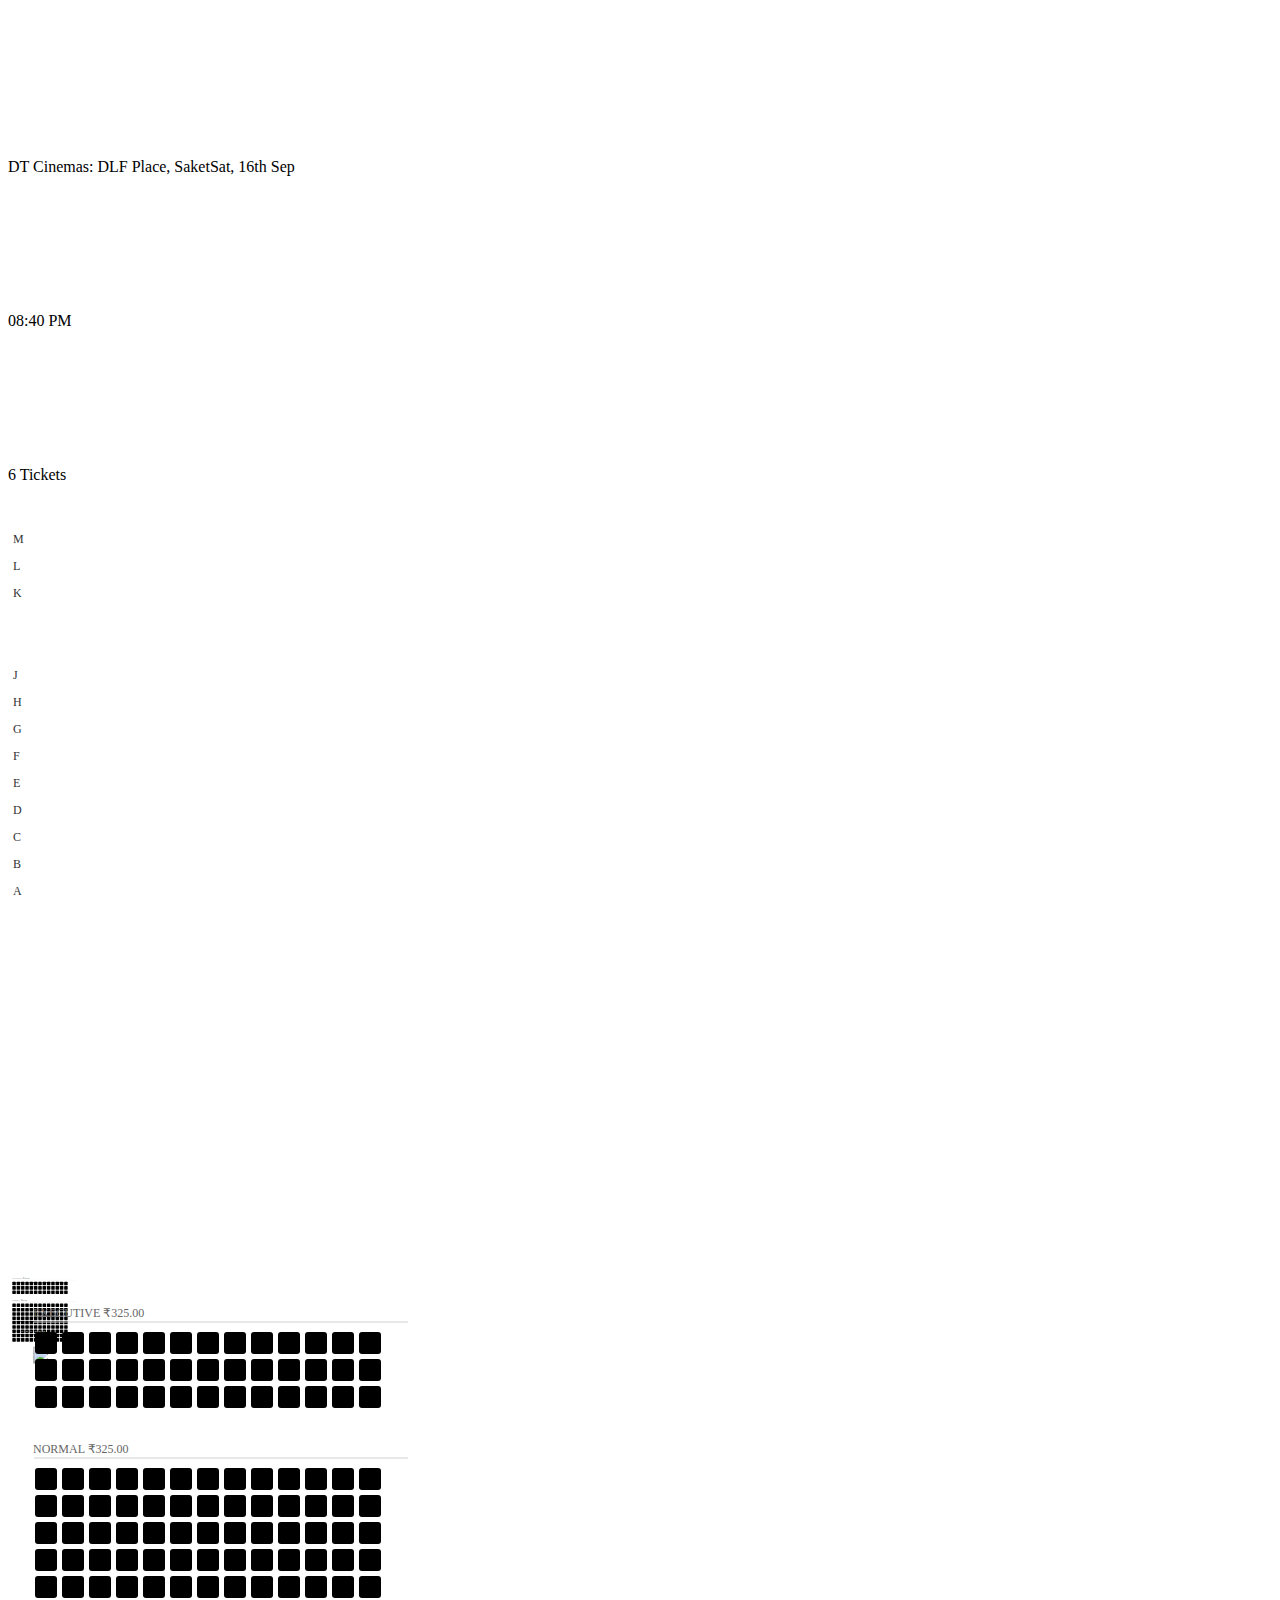
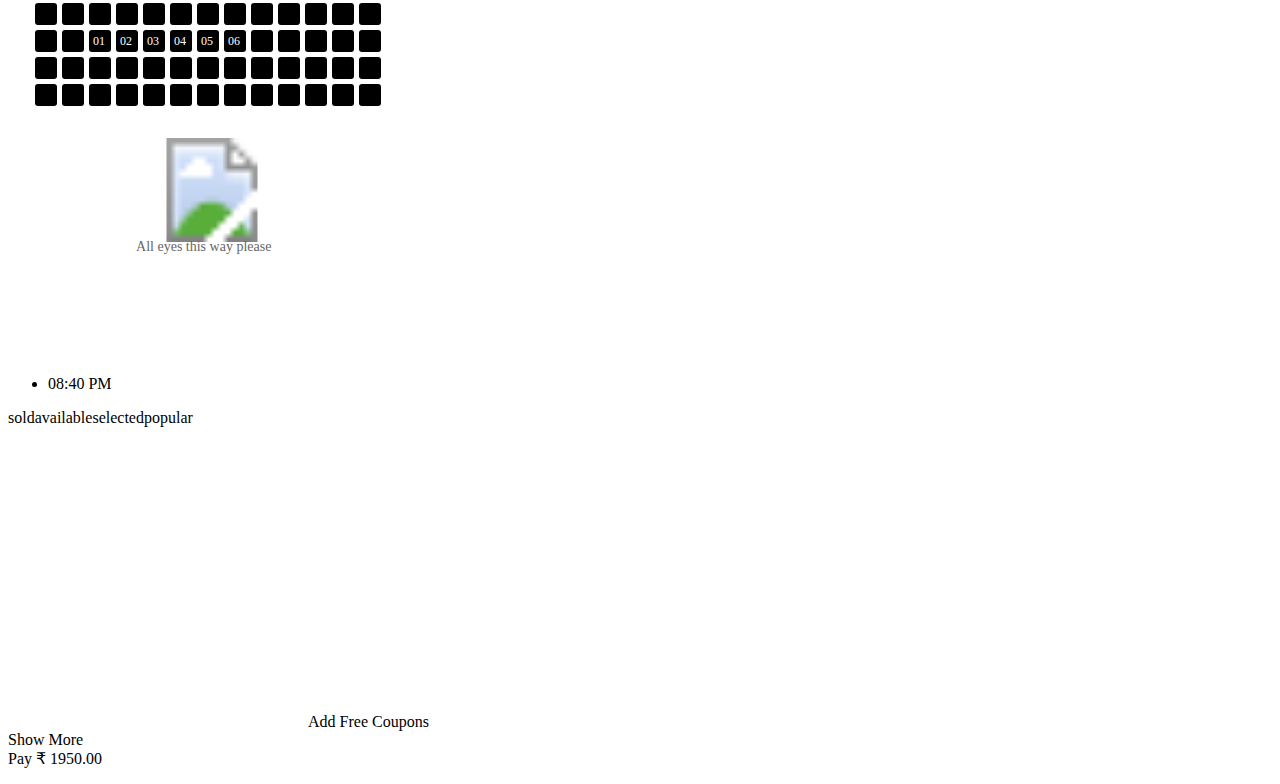
==== two/index.html @ 0345026f "HTML Created" ====
<html data-reactroot="" data-reactid="1" data-react-checksum="-1958688415" class="gr__in_bookmyshow_com"><head data-reactid="2"><title data-reactid="3">American Assassin Movie, Showtimes in Ncr &amp; Online Ticket Booking</title><meta name="keywords" content="American Assassin movie, movie show timings, online tickets, English movies, movies in Ncr" data-reactid="4"><meta name="description" content="Online movie ticket booking for a Action,Thriller film American Assassin with release date, show timings, cinemas &amp; theaters in Ncr on BookMyShow." data-reactid="5"><meta name="viewport" content="width=device-width, height=device-height, initial-scale=1.0, user-scalable=no, minimum-scale=1.0, maximum-scale=1.0" data-reactid="6"><meta name="google-site-verification" content="_uZ97uwua5eM_Wk2SSW-F2wYvZArYdITV6jAatugg00" data-reactid="7"><meta charset="UTF-8" data-reactid="8"><script type="text/javascript" defer="" src="https://d2r1yp2w7bby2u.cloudfront.net/js/a.js"></script><script defer="" src="//www.googletagmanager.com/gtm.js?id=GTM-NJL2Q2Q"></script><script data-reactid="9">(function(a,s,y,n,c,h,i,d,e){s.className+=' '+y;h.start=1*new Date; h.end=i=function()
			{s.className=s.className.replace(RegExp(' ?'+y),'')};
			(a[n]=a[n]||[]).hide=h;setTimeout(function(){i();h.end=null},c);h.timeout=c; })
			(window,document.documentElement,'async-hide','dataLayer',4000, {'GTM-55MRCSJ':true});</script><meta name="mobile-web-app-capable" content="yes" data-reactid="10"><meta name="apple-mobile-web-app-status-bar-style" content="black-translucent" data-reactid="11"><meta name="apple-mobile-web-app-title" content="BookMyShow" data-reactid="12"><meta name="theme-color" content="#333545" data-reactid="13"><meta property="fb:app_id" content="165665113451029" data-reactid="14"><link rel="stylesheet" type="text/css" id="chunk-seatlayoutchunk" href="/chunks/css/seatlayoutchunk.3e99d21cccfb753f07cd.css"><link rel="preconnect" href="//in.bmscdn.com" data-reactid="15"><link rel="preconnect" href="//in.bmscdn.com/m6" data-reactid="16"><link rel="preconnect" href="//fonts.gstatic.com" data-reactid="17"><style data-reactid="18">
				@font-face {font-family: 'Roboto';font-style: normal;font-weight: 300;src: local('Roboto Light'), local('Roboto-Light'), url(https://fonts.gstatic.com/s/roboto/v15/Hgo13k-tfSpn0qi1SFdUfbO3LdcAZYWl9Si6vvxL-qU.woff) format('woff');}
				@font-face {font-family: 'Roboto';font-style: normal; font-weight: 400; src: local('Roboto'), local('Roboto-Regular'), url(https://fonts.gstatic.com/s/roboto/v15/CrYjSnGjrRCn0pd9VQsnFOvvDin1pK8aKteLpeZ5c0A.woff) format('woff');}
				@font-face {font-family: 'Roboto';font-style: normal;font-weight: 500;src: local('Roboto Medium'), local('Roboto-Medium'), url(https://fonts.gstatic.com/s/roboto/v15/RxZJdnzeo3R5zSexge8UUbO3LdcAZYWl9Si6vvxL-qU.woff) format('woff');}
				@font-face {font-family: 'Roboto';font-style: normal;font-weight: 700;src: local('Roboto Bold'), local('Roboto-Bold'), url(https://fonts.gstatic.com/s/roboto/v15/d-6IYplOFocCacKzxwXSOLO3LdcAZYWl9Si6vvxL-qU.woff) format('woff');}
				@font-face {font-family: 'Handlee';font-style: normal;font-weight: 400;src: local('Handlee Regular'), local('Handlee-Regular'), url(https://fonts.gstatic.com/s/handlee/v5/lXdgF9zSHTlhzKRElEhHowLUuEpTyoUstqEm5AMlJo4.woff) format('woff');}
			</style><link rel="stylesheet" type="text/css" href="/chunks/css/app.9d5511a86824ffcafd29.css" data-reactid="19"><style id="chunk-showtimeschunk" charset="UTF-8" data-reactid="20">._touch .format-selector-wrapper .format-selector .featured{width:100%;height:133px;min-width:0;overflow:hidden}._touch .format-selector-wrapper .format-selector .selector-header{text-align:center;font-family:Roboto,sans-serif;margin:0;color:#4a4a4a;font-size:20px;padding:10px;padding-bottom:30px}._touch .format-selector-wrapper .format-selector .options-container{padding:0 12px;overflow:hidden}._touch .format-selector-wrapper .format-selector .options-container .__label{text-transform:uppercase;color:#333;font-size:13px;padding-bottom:10px;margin-left:12px}._touch .format-selector-wrapper .format-selector .options-container .list li{min-height:1px;padding-left:16px/2;padding-right:16px/2;-webkit-box-sizing:border-box;-moz-box-sizing:border-box;box-sizing:border-box;text-align:center;margin-bottom:20px;padding-left:12px;padding-right:12px}@media (min-width:320px) and (max-width:767px){._touch .format-selector-wrapper .format-selector .options-container .list li{width:33.33333333%;float:left}}@media (min-width:768px) and (max-width:991px){._touch .format-selector-wrapper .format-selector .options-container .list li{width:33.33333333%;float:left}}@media (min-width:992px) and (max-width:1279px){._touch .format-selector-wrapper .format-selector .options-container .list li{width:33.33333333%;float:left}}._touch .format-selector-wrapper .format-selector .options-container .list li .__dimension{font-size:14px;border:1px solid #d4d4d4;border-radius:4px;display:block;padding:6px 3px;color:#666}@media (min-width:768px) and (max-width:991px),(min-width:992px) and (max-width:1279px){._touch .format-selector-wrapper .format-selector .featured{min-width:640px;height:auto;width:100%}._touch .format-selector-wrapper .format-selector .selector-header{padding:40px;font-size:40px}._touch .format-selector-wrapper .format-selector .format-icon{width:250px;height:250px}._touch .format-selector-wrapper .format-selector .options-container{padding:40px 35px}._touch .format-selector-wrapper .format-selector .options-container .__label{font-size:26px;padding-bottom:20px}._touch .format-selector-wrapper .format-selector .options-container .list li .__dimension{font-size:28px;padding:14px 7px}}._touch.wrapper-main .lazy-image{background-color:#f5f5f5;background-position:50%;background-repeat:no-repeat;width:100%;height:100%}._touch.wrapper-main .lazy-image .lazy{max-width:100%;max-height:100%;opacity:0}._touch.wrapper-main .lazy-image .lazy.fade-in{-webkit-animation:imageFadeIn .4s forwards;-moz-animation:imageFadeIn .4s forwards;-o-animation:imageFadeIn .4s forwards;animation:imageFadeIn .4s forwards}._touch.wrapper-main .lazy-image.responsive{position:relative}._touch.wrapper-main .lazy-image.responsive .lazy{position:absolute;top:0;left:0;max-height:inherit}@-webkit-keyframes imageFadeIn{to{opacity:1}}@-moz-keyframes imageFadeIn{to{opacity:1}}@-o-keyframes imageFadeIn{to{opacity:1}}@keyframes imageFadeIn{to{opacity:1}}._touch .loader-box{display:-webkit-box;display:-webkit-flex;display:-moz-box;display:-ms-flexbox;display:flex;-webkit-box-orient:vertical;-webkit-box-direction:normal;-webkit-flex-direction:column;-moz-box-orient:vertical;-moz-box-direction:normal;-ms-flex-direction:column;flex-direction:column;-webkit-box-pack:center;-webkit-justify-content:center;-moz-box-pack:center;-ms-flex-pack:center;justify-content:center;-webkit-align-content:center;-ms-flex-line-pack:center;align-content:center;-webkit-box-flex:1;-webkit-flex:1 1 auto;-moz-box-flex:1;-ms-flex:1 1 auto;flex:1 1 auto}._touch .loader-box .loader{-webkit-animation:rotate 1s linear infinite;-moz-animation:rotate 1s linear infinite;-o-animation:rotate 1s linear infinite;animation:rotate 1s linear infinite;background-image:url([data-uri]);-webkit-background-size:contain;background-size:contain;background-repeat:no-repeat;height:46px;width:46px;margin:0 auto}._touch .loader-box .loader.dark{background-image:url([data-uri])}._touch .loader-box.full-height{height:100%;height:100vh}@-webkit-keyframes rotate{0%{-webkit-transform:rotate(0deg);transform:rotate(0deg)}to{-webkit-transform:rotate(1turn);transform:rotate(1turn)}}@-moz-keyframes rotate{0%{-moz-transform:rotate(0deg);transform:rotate(0deg)}to{-moz-transform:rotate(1turn);transform:rotate(1turn)}}@-o-keyframes rotate{0%{-o-transform:rotate(0deg);transform:rotate(0deg)}to{-o-transform:rotate(1turn);transform:rotate(1turn)}}@keyframes rotate{0%{-webkit-transform:rotate(0deg);-moz-transform:rotate(0deg);-o-transform:rotate(0deg);transform:rotate(0deg)}to{-webkit-transform:rotate(1turn);-moz-transform:rotate(1turn);-o-transform:rotate(1turn);transform:rotate(1turn)}}._touch .coach-mark{position:fixed;top:0;left:0;width:100%;height:100%;background-color:transparent;z-index:30}._touch .coach-mark .coach-tip{position:fixed;width:100%;padding:16px;-webkit-animation:shiver 1s forwards;-moz-animation:shiver 1s forwards;-o-animation:shiver 1s forwards;animation:shiver 1s forwards;-webkit-animation-delay:2s;-moz-animation-delay:2s;-o-animation-delay:2s;animation-delay:2s;z-index:50}._touch .coach-mark .coach-tip .message-box{position:relative;width:100%;border-radius:8px;background-color:#333545;padding:12px 16px;text-align:center}._touch .coach-mark .coach-tip .message-box .message{font-size:14px;color:#fff}._touch .coach-mark .coach-tip .message-box .pointer-down,._touch .coach-mark .coach-tip .message-box .pointer-up{position:absolute;width:0;height:0;border-left:10px solid transparent;border-right:10px solid transparent}._touch .coach-mark .coach-tip .message-box .pointer-up{top:-10px;border-bottom:10px solid #333545}._touch .coach-mark .coach-tip .message-box .pointer-down{bottom:-10px;border-top:10px solid #333545}._touch .coach-mark.down .pointer-up,._touch .coach-mark.up .pointer-down{display:none}@-webkit-keyframes shiver{0%{-webkit-transform:translateY(5px);transform:translateY(5px)}20%{-webkit-transform:translateY(-5px);transform:translateY(-5px)}40%{-webkit-transform:translateY(5px);transform:translateY(5px)}60%{-webkit-transform:translateY(-5px);transform:translateY(-5px)}80%{-webkit-transform:translateY(5px);transform:translateY(5px)}to{-webkit-transform:translateY(0);transform:translateY(0)}}@-moz-keyframes shiver{0%{-moz-transform:translateY(5px);transform:translateY(5px)}20%{-moz-transform:translateY(-5px);transform:translateY(-5px)}40%{-moz-transform:translateY(5px);transform:translateY(5px)}60%{-moz-transform:translateY(-5px);transform:translateY(-5px)}80%{-moz-transform:translateY(5px);transform:translateY(5px)}to{-moz-transform:translateY(0);transform:translateY(0)}}@-o-keyframes shiver{0%{-o-transform:translateY(5px);transform:translateY(5px)}20%{-o-transform:translateY(-5px);transform:translateY(-5px)}40%{-o-transform:translateY(5px);transform:translateY(5px)}60%{-o-transform:translateY(-5px);transform:translateY(-5px)}80%{-o-transform:translateY(5px);transform:translateY(5px)}to{-o-transform:translateY(0);transform:translateY(0)}}@keyframes shiver{0%{-webkit-transform:translateY(5px);-moz-transform:translateY(5px);-o-transform:translateY(5px);transform:translateY(5px)}20%{-webkit-transform:translateY(-5px);-moz-transform:translateY(-5px);-o-transform:translateY(-5px);transform:translateY(-5px)}40%{-webkit-transform:translateY(5px);-moz-transform:translateY(5px);-o-transform:translateY(5px);transform:translateY(5px)}60%{-webkit-transform:translateY(-5px);-moz-transform:translateY(-5px);-o-transform:translateY(-5px);transform:translateY(-5px)}80%{-webkit-transform:translateY(5px);-moz-transform:translateY(5px);-o-transform:translateY(5px);transform:translateY(5px)}to{-webkit-transform:translateY(0);-moz-transform:translateY(0);-o-transform:translateY(0);transform:translateY(0)}}._touch .cinema-info-modal{background-color:#fff;margin:20px auto;border-radius:6px;overflow:hidden}._touch .cinema-info-modal .map{width:100%;height:133px;min-width:0;overflow:hidden;background-color:#333}._touch .cinema-info-modal .tap-icon-container{position:relative;display:block;background-color:#ff325a;border-radius:50%;width:56px;height:56px;margin:-28px auto}._touch .cinema-info-modal .tap-icon-container .tap-icon{position:absolute;display:block;width:24px;height:24px;margin:0 auto;top:16px;left:14px}._touch .cinema-info-modal .name-container{margin-top:30px}._touch .cinema-info-modal .name-container .__name{margin:0;color:#333;text-align:center;font-size:14px;font-weight:500;padding:10px 20px 0}._touch .cinema-info-modal .address-container .__address{margin:0;color:#999;text-align:center;font-size:14px;padding:10px 20px}._touch .cinema-info-modal .facilities-container{text-align:center;padding:20px 12px;overflow:hidden}._touch .cinema-info-modal .facilities-container .__title{color:#666;font-size:14px;padding-bottom:20px}._touch .cinema-info-modal .facilities-container .facilities li{min-height:1px;padding-left:16px/2;padding-right:16px/2;-webkit-box-sizing:border-box;-moz-box-sizing:border-box;box-sizing:border-box;text-align:center;margin-bottom:20px;height:48px;padding:0;display:none}@media (min-width:320px) and (max-width:767px){._touch .cinema-info-modal .facilities-container .facilities li{width:33.33333333%;float:left}}@media (min-width:768px) and (max-width:991px){._touch .cinema-info-modal .facilities-container .facilities li{width:33.33333333%;float:left}}@media (min-width:992px) and (max-width:1279px){._touch .cinema-info-modal .facilities-container .facilities li{width:33.33333333%;float:left}}._touch .cinema-info-modal .facilities-container .facilities li .__icon{width:24px;height:24px}._touch .cinema-info-modal .facilities-container .facilities li .__label{display:block;font-size:12px;padding:6px 0;color:#666}._touch .cinema-info-modal .facilities-container.available,._touch .cinema-info-modal .facilities-container .facilities li.show{display:block}@media (min-width:768px) and (max-width:991px),(min-width:992px) and (max-width:1279px){._touch .cinema-info-modal{margin-bottom:180px}._touch .cinema-info-modal .map{height:305px}._touch .cinema-info-modal .tap-icon-container{width:100px;height:100px;margin:-50px auto}._touch .cinema-info-modal .tap-icon-container .tap-icon{width:34px;height:34px;top:35px;left:30px}._touch .cinema-info-modal .address-container{padding:40px}._touch .cinema-info-modal .address-container .__address{font-size:28px}._touch .cinema-info-modal .facilities-container{padding:40px 35px}._touch .cinema-info-modal .facilities-container .__title{font-size:28px;padding-bottom:40px}._touch .cinema-info-modal .facilities-container .facilities li{height:96px;margin-bottom:36px}._touch .cinema-info-modal .facilities-container .facilities li .__icon{width:48px;height:48px}._touch .cinema-info-modal .facilities-container .facilities li .__label{font-size:20px;padding:14px 25px}}._touch .header-wrapper{position:relative;width:100%;background-color:#333545;margin:0;text-align:center;height:56px}._touch .header-wrapper .filter{position:absolute;top:0;right:0}._touch .header-wrapper .filter a{width:56px;height:56px;display:block}._touch .header-wrapper .filter a .filter-icon{width:20px;height:20px;margin:0 auto;margin-top:18px}._touch .header-wrapper .__back{position:absolute;left:0;top:0}._touch .header-wrapper .__back svg{-webkit-user-select:none;-moz-user-select:none;-ms-user-select:none;user-select:none}._touch .header-wrapper .__back svg::-moz-selection{background:none}._touch .header-wrapper .__back svg::selection{background:none}._touch .header-wrapper .__back .back-chevron{position:relative;background-color:#333545;padding:18px 16px;height:56px}._touch .header-wrapper .__back .back-chevron .back-icon{width:13px;height:18px}._touch .header-wrapper .info{color:#fff;font-weight:500;font-size:14px;padding:6px 56px 0 45px;height:100%}._touch .header-wrapper .info .name-section{overflow:hidden;height:22px;margin-top:-2px}._touch .header-wrapper .info .name-section .__name{text-align:center;display:block;font-size:14px;line-height:19px;font-weight:400;line-height:22px;white-space:nowrap;overflow:hidden;-o-text-overflow:ellipsis;text-overflow:ellipsis}._touch .header-wrapper .info .details{overflow:hidden;height:20px;margin-top:2px}._touch .header-wrapper .info .details .label{font-size:11px;line-height:16px;font-weight:400;overflow:hidden;vertical-align:middle;display:inline-block;color:#fff}._touch .header-wrapper .info .details .label .dimension{display:inline-block;border:1px solid rgba(255,225,255,.2);border-radius:3px 0 0 3px;vertical-align:middle;border-right:0;padding:1px 5px}._touch .header-wrapper .info .details .label .language{display:inline-block;border:1px solid rgba(255,225,255,.2);border-radius:0 3px 3px 0;vertical-align:middle;padding:1px 5px}._touch .header-wrapper .info .details .tapinfo{color:#fff;opacity:.7;line-height:19px;font-weight:400}._touch .header-wrapper .info .details .subregion,._touch .header-wrapper .info .details .tapinfo{display:inline-block;vertical-align:middle;overflow:hidden;-o-text-overflow:ellipsis;text-overflow:ellipsis;white-space:nowrap;text-align:center;font-size:14px}._touch .header-wrapper .info .details .subregion{color:#fb365c;margin-left:10px;height:18px;line-height:18px}._touch .header-wrapper .info .details .subregion a{color:#fb365c;display:inline-block;vertical-align:middle;font-size:12px;line-height:16px}._touch .header-wrapper .info .details .subregion a .down-icon{height:18px;width:10px;vertical-align:middle;margin-top:0;margin-left:5px}@media (min-width:768px) and (max-width:991px),(min-width:992px) and (max-width:1279px){._touch .header-wrapper{height:100px;padding:20px 0}._touch .header-wrapper .filter{right:32px;top:34px}._touch .header-wrapper .filter .filter-icon{width:36px;height:36px}._touch .header-wrapper .__back .back-chevron{height:100px;padding:32px 36px}._touch .header-wrapper .__back .back-chevron .back-icon{width:26px;height:36px}._touch .header-wrapper .info{font-size:36px;padding:0 100px}._touch .header-wrapper .info .name-section{height:30px;margin-top:-2px}._touch .header-wrapper .info .name-section .__name{font-size:28px;line-height:30px}._touch .header-wrapper .info .details{height:30px;margin-top:5px}._touch .header-wrapper .info .details .label{font-size:18px;line-height:23px;font-weight:400;vertical-align:top;height:30px}._touch .header-wrapper .info .details .label .dimension,._touch .header-wrapper .info .details .label .language{padding:3px 5px;height:30px}._touch .header-wrapper .info .details .tapinfo{font-size:28px;line-height:39px;font-weight:500;height:36px;line-height:21px}._touch .header-wrapper .info .details .subregion{vertical-align:top;height:30px;font-size:22px;line-height:30px;margin-left:20px}._touch .header-wrapper .info .details .subregion a{font-size:22px;line-height:27px}._touch .header-wrapper .info .details .subregion a .down-icon{width:16px;height:30px;margin-left:10px}}._touch .date-bar{width:100%;-webkit-box-flex:0;-webkit-flex:0 0 56px;-moz-box-flex:0;-ms-flex:0 0 56px;flex:0 0 56px;background-color:#fff;-webkit-box-shadow:0 4px 8px #ebebeb;box-shadow:0 4px 8px #ebebeb;overflow-x:auto;-webkit-overflow-scrolling:touch;z-index:2}._touch .date-bar .date-list{text-align:center;list-style-type:none;white-space:nowrap}._touch .date-bar .date-list .date-item{display:inline-block;text-align:center;position:relative;-webkit-box-sizing:border-box;-moz-box-sizing:border-box;box-sizing:border-box;width:46px;height:56px;padding:8px}._touch .date-bar .date-list .date-item a{color:#333}._touch .date-bar .date-list .date-item .__day{display:block;text-transform:uppercase;font-size:12px;line-height:17px;font-weight:300}._touch .date-bar .date-list .date-item .__date{display:block;font-size:18px;line-height:22px;font-weight:500;margin-top:1px}._touch .date-bar .date-list .date-item.active{background-color:#007cff;color:#fff}._touch .date-bar .date-list .date-item.active .__date,._touch .date-bar .date-list .date-item.active .__day{font-weight:700}._touch .date-bar .date-list .date-item.unavailable{color:#d1d1d1}@media (min-width:768px) and (max-width:991px),(min-width:992px) and (max-width:1279px){._touch .date-bar{top:100px;height:100px}._touch .date-bar .date-list .date-item{padding:12px 32px;height:100px}._touch .date-bar .date-list .date-item .__day{font-size:22px;line-height:33px;font-weight:300}._touch .date-bar .date-list .date-item .__date{font-size:32px;line-height:43px;font-weight:500;margin-top:3px}}._touch .showtimes-wrapper{background-color:#fff;z-index:1;-webkit-box-flex:1;-webkit-flex:1 1 auto;-moz-box-flex:1;-ms-flex:1 1 auto;flex:1 1 auto;overflow-y:auto;-webkit-overflow-scrolling:touch}._touch .showtimes-wrapper .showtimes-card{padding-top:16px;padding-bottom:16px;margin-left:20px;margin-right:20px;border-bottom:1px solid #ebebeb;position:relative}._touch .showtimes-wrapper .showtimes-card .recommended-label{font-size:11px;line-height:16px;font-weight:400;color:#999;text-transform:uppercase;margin-bottom:4px}._touch .showtimes-wrapper .showtimes-card .favourite-heart{width:16px;height:16px;vertical-align:middle;margin-right:8px}._touch .showtimes-wrapper .showtimes-card .__venue{font-size:14px;line-height:19px;font-weight:400}._touch .showtimes-wrapper .showtimes-card .__specifications{font-size:12px;line-height:17px;font-weight:400;color:#999;margin-top:3px}._touch .showtimes-wrapper .showtimes-card .extras{float:right;margin-top:-24px}._touch .showtimes-wrapper .showtimes-card .extras .icon-list{margin-top:24px}._touch .showtimes-wrapper .showtimes-card .extras .icon-list li{float:left;margin-left:3px}._touch .showtimes-wrapper .showtimes-card .extras .icon-list li .__fnb img,._touch .showtimes-wrapper .showtimes-card .extras .icon-list li .__mticket img{width:18px;height:18px}._touch .showtimes-wrapper .showtimes-card .extras .icon-list li .info-box{float:right;text-align:center;border:1px solid #999;border-radius:4px;background-color:#fff;color:#666;padding:0 4px 2px}._touch .showtimes-wrapper .showtimes-card .extras .icon-list li .info-box .__icon{width:12px;height:15px;vertical-align:middle;fill:#666}._touch .showtimes-wrapper .showtimes-card .extras .icon-list li .info-box .__label{font-size:10px;line-height:10px;font-weight:500;vertical-align:middle;margin-left:4px}._touch .showtimes-wrapper .showtimes-card .extras .icon-list li:last-child .__fnb,._touch .showtimes-wrapper .showtimes-card .extras .icon-list li:last-child .__mticket{margin-right:0}._touch .showtimes-wrapper .showtimes-card .time-list{margin-top:10px}._touch .showtimes-wrapper .showtimes-card .time-list li{display:inline-block;overflow:hidden;margin-top:6px;margin-right:7px}._touch .showtimes-wrapper .showtimes-card .time-list li .__time{font-size:11px;line-height:16px;font-weight:400;line-height:15px;display:-webkit-box;display:-webkit-flex;display:-moz-box;display:-ms-flexbox;display:flex;-webkit-box-pack:center;-webkit-justify-content:center;-moz-box-pack:center;-ms-flex-pack:center;justify-content:center;-webkit-box-align:center;-webkit-align-items:center;-moz-box-align:center;-ms-flex-align:center;align-items:center;border-radius:4px;color:#139e6a;border:1px solid #139e6a;background-color:#f9fffd;white-space:nowrap;width:76px;height:34px;-webkit-box-sizing:border-box;-moz-box-sizing:border-box;box-sizing:border-box}._touch .showtimes-wrapper .showtimes-card .time-list li .__time a{color:#139e6a;text-decoration:none}._touch .showtimes-wrapper .showtimes-card .time-list li .__time.filling-fast{color:#ff8b00;border:1px solid #ff8b00;background-color:#fffdf9}._touch .showtimes-wrapper .showtimes-card .time-list li .__time.filling-fast a{color:#ff8b00;text-decoration:none}._touch .showtimes-wrapper .showtimes-card .time-list li .__time.almost-full{color:#ff8b00;border:1px solid #ff8b00;background-color:#fffdf9}._touch .showtimes-wrapper .showtimes-card .time-list li .__time.almost-full a{color:#c82a3f;text-decoration:none}._touch .showtimes-wrapper .showtimes-card .time-list li .__time.disable,._touch .showtimes-wrapper .showtimes-card .time-list li .__time.sold-out{color:#999;border:1px solid #999;background-color:#f5f5f5}._touch .showtimes-wrapper .showtimes-card .time-list li .__time.disable a,._touch .showtimes-wrapper .showtimes-card .time-list li .__time.sold-out a{color:#999;text-decoration:none}._touch .showtimes-wrapper .showtimes-card .time-list li .__time:last-child{margin-right:0}._touch .showtimes-wrapper .showtimes-card .time-list.has-attribute li .__time{padding-bottom:3px}._touch .showtimes-wrapper .showtimes-card .time-list.has-attribute li .__time .attribute{position:absolute;left:50%;-webkit-transform:translateX(-50%);-moz-transform:translateX(-50%);-ms-transform:translateX(-50%);-o-transform:translateX(-50%);transform:translateX(-50%);bottom:0;font-size:8px;font-weight:500;opacity:.6}._touch .showtimes-wrapper .showtimes-card.venue-down .__venue{color:#d1d1d1}._touch .showtimes-wrapper .showtimes-card.venue-down .time-list li .__time{color:#ebebeb;border:1px solid #ebebeb;background-color:#f5f5f5}._touch .showtimes-wrapper .showtimes-card.venue-down .time-list li .__time a{color:#ebebeb;text-decoration:none}@media (min-width:768px) and (max-width:991px),(min-width:992px) and (max-width:1279px){._touch .showtimes-wrapper{margin-top:300px}._touch .showtimes-wrapper .showtimes-card{margin:40px;padding-bottom:80px}._touch .showtimes-wrapper .showtimes-card .__venue{font-size:30px;line-height:42px;font-weight:400}._touch .showtimes-wrapper .showtimes-card .__specifications{font-size:24px;line-height:35px;font-weight:400;margin-top:5px}._touch .showtimes-wrapper .showtimes-card .extras{margin-top:-50px}._touch .showtimes-wrapper .showtimes-card .extras .icon-list{margin-top:44px}._touch .showtimes-wrapper .showtimes-card .extras .icon-list li{margin-left:5px}._touch .showtimes-wrapper .showtimes-card .extras .icon-list li .__fnb img,._touch .showtimes-wrapper .showtimes-card .extras .icon-list li .__mticket img{width:30px;height:30px}._touch .showtimes-wrapper .showtimes-card .extras .icon-list li .info-box{padding:7px}._touch .showtimes-wrapper .showtimes-card .extras .icon-list li .info-box .__icon{width:23px;height:23px}._touch .showtimes-wrapper .showtimes-card .extras .icon-list li .info-box .__label{font-size:18px;line-height:23px;font-weight:400;margin-left:10px}._touch .showtimes-wrapper .showtimes-card .extras .__reco{right:60px;width:36px;height:58px}._touch .showtimes-wrapper .showtimes-card .time-list{margin-top:-16px}._touch .showtimes-wrapper .showtimes-card .time-list li{margin-top:52px;margin-right:16px}._touch .showtimes-wrapper .showtimes-card .time-list li .__time{font-size:24px;line-height:35px;font-weight:400;padding:20px 24px;border-radius:8px}._touch .showtimes-wrapper .showtimes-card:first-child{padding-top:40px}}._touch .showtimes-search{-webkit-box-flex:0;-webkit-flex:0 0 40px;-moz-box-flex:0;-ms-flex:0 0 40px;flex:0 0 40px;width:100%;background-color:#ebebeb;z-index:2;padding:5px}._touch .showtimes-search .search-box{margin-right:85px}._touch .showtimes-search .search-box .input-wrapper{position:relative;margin:0 auto;background-color:#fff;height:30px;border-radius:6px}._touch .showtimes-search .search-box .input-wrapper .search-icon{display:inline-block;width:16px;height:16px;margin:7px 10px 7px 12px;vertical-align:middle}._touch .showtimes-search .search-box .input-wrapper .search-input{font-size:14px;line-height:19px;font-weight:400;display:inline-block;border:none;outline:none;vertical-align:middle;height:30px;width:80%}._touch .showtimes-search .search-box .input-wrapper .close-btn{position:absolute;width:16px;height:16px;right:8px;top:7px}._touch .showtimes-search .filters-box{font-size:14px;line-height:19px;font-weight:400;float:right;text-align:center;height:30px;border-radius:6px;width:75px;padding-top:5px;background-color:#fff;color:#999}._touch .showtimes-search .filters-box .__icon{width:14px;height:14px;vertical-align:middle;position:relative}._touch .showtimes-search .filters-box .__icon .applied{position:absolute;border-radius:50%;width:6px;height:6px;background-color:#ff5754;top:-2px;right:0}._touch .showtimes-search .filters-box .__label{vertical-align:middle;margin-left:4px}@media (min-width:768px) and (max-width:991px),(min-width:992px) and (max-width:1279px){._touch .showtimes-search{top:200px;height:100px;padding:0 39px}._touch .showtimes-search .search-box{margin-right:160px}._touch .showtimes-search .search-box .input-wrapper{height:66px;border-radius:8px}._touch .showtimes-search .search-box .input-wrapper .search-icon{width:30px;height:30px;margin:0 20px}._touch .showtimes-search .search-box .input-wrapper .search-input{font-size:22px;line-height:33px;font-weight:400;height:60px;width:80%}._touch .showtimes-search .search-box .input-wrapper .search-input .close-btn{width:10px;height:10px;right:8px;top:10px}._touch .showtimes-search .filters-box{font-size:22px;line-height:33px;font-weight:400;height:66px;border-radius:8px;margin-top:16px;width:140px;padding:16px 20px}._touch .showtimes-search .filters-box .__icon{width:26px;height:26px}._touch .showtimes-search .filters-box .__icon .applied{width:14px;height:14px;top:-2px;right:0}._touch .showtimes-search .filters-box .__label{margin-left:10px}}._touch .showtimes{padding-top:152px}._touch .showtimes .date-search-wrapper{position:fixed;top:56px;width:100%;z-index:5}._touch .showtimes .no-result-wrapper{padding:40px 16px;background-color:#f5f5f5;-webkit-box-flex:1;-webkit-flex:1 1 auto;-moz-box-flex:1;-ms-flex:1 1 auto;flex:1 1 auto}._touch .showtimes .no-result-wrapper .no-result-container{text-align:center}._touch .showtimes .no-result-wrapper .no-result-container .no-result-img{width:150px;margin:0 auto}._touch .showtimes .no-result-wrapper .no-result-container .text-container .no-result-text{font-size:16px;line-height:20px;font-weight:500;font-family:Roboto,sans-serif;color:#333}</style><link rel="apple-touch-icon" href="//in.bmscdn.com/m6/images/icons/logo-96.png" data-reactid="21"><link rel="apple-touch-icon" sizes="152x152" href="//in.bmscdn.com/m6/images/icons/logo-152.png" data-reactid="22"><link rel="apple-touch-icon" sizes="167x167" href="//in.bmscdn.com/m6/images/icons/logo-167.png" data-reactid="23"><link rel="apple-touch-icon" sizes="180x180" href="//in.bmscdn.com/m6/images/icons/logo-180.png" data-reactid="24"><link rel="icon" sizes="192x192" href="//in.bmscdn.com/m6/images/icons/logo-192.png" data-reactid="25"><link rel="canonical" href="http://in.bookmyshow.com/buytickets/american-assassin-national-capital-region-ncr/movie-ncr-ET00058719-MT/" data-reactid="26"><link rel="manifest" href="/chunks/manifest.json" data-reactid="27"><script data-reactid="28">
			var googletag = googletag || {};
			googletag.cmd = googletag.cmd || [];
			window.svgManifest = {"/chunks/icons/invite-friends-icons.svg":"/chunks/icons/invite-friends-icons-1c38327a.svg","/chunks/icons/language-filter-icons.svg":"/chunks/icons/language-filter-icons-f08ff2c7.svg","/chunks/icons/request-cash-icons.svg":"/chunks/icons/request-cash-icons-1c38327a.svg","/chunks/icons/settings-icons.svg":"/chunks/icons/settings-icons-b42b4a1b.svg","/chunks/icons/add-cash-icons.svg":"/chunks/icons/add-cash-icons-74493855.svg","/chunks/icons/loyalty-onboarding-icons.svg":"/chunks/icons/loyalty-onboarding-icons-bde15bd8.svg","/chunks/icons/login-icons.svg":"/chunks/icons/login-icons-2dd84772.svg","/chunks/icons/fnb-nonbms-icons.svg":"/chunks/icons/fnb-nonbms-icons-de45e720.svg","/chunks/icons/seat-layout-icons.svg":"/chunks/icons/seat-layout-icons-2bdeb09e.svg","/chunks/icons/showtimes-filter-icons.svg":"/chunks/icons/showtimes-filter-icons-8299929d.svg","/chunks/icons/just-for-you-icons.svg":"/chunks/icons/just-for-you-icons-8c7189cb.svg","/chunks/icons/order-summary-icons.svg":"/chunks/icons/order-summary-icons-59ea9e83.svg","/chunks/icons/bottom-bar-icons.svg":"/chunks/icons/bottom-bar-icons-9db54be7.svg","/chunks/icons/send-cash-icons.svg":"/chunks/icons/send-cash-icons-8e05bf7b.svg","/chunks/icons/store-locator-icons.svg":"/chunks/icons/store-locator-icons-11db67ca.svg","/chunks/icons/cinema-icons.svg":"/chunks/icons/cinema-icons-107260e5.svg","/chunks/icons/confirmation-icons.svg":"/chunks/icons/confirmation-icons-dc1cc153.svg","/chunks/icons/review-rating-icons.svg":"/chunks/icons/review-rating-icons-3252bd39.svg","/chunks/icons/quik-pay-icons.svg":"/chunks/icons/quik-pay-icons-98b41e74.svg","/chunks/icons/coupons-icons.svg":"/chunks/icons/coupons-icons-6283b72f.svg","/chunks/icons/wallet-dashboard-icons.svg":"/chunks/icons/wallet-dashboard-icons-287d0844.svg","/chunks/icons/movies-icons.svg":"/chunks/icons/movies-icons-ce694f69.svg","/chunks/icons/title-header-icons.svg":"/chunks/icons/title-header-icons-a3540faa.svg","/chunks/icons/showtimes-icons.svg":"/chunks/icons/showtimes-icons-1310d4c2.svg","/chunks/icons/seat-selector-icons.svg":"/chunks/icons/seat-selector-icons-59ba732d.svg","/chunks/icons/fnb-icons.svg":"/chunks/icons/fnb-icons-b994f881.svg","/chunks/icons/cinema-info-icons.svg":"/chunks/icons/cinema-info-icons-1b41f05a.svg","/chunks/icons/hamburger-icons.svg":"/chunks/icons/hamburger-icons-267577ba.svg","/chunks/icons/search-icons.svg":"/chunks/icons/search-icons-f30c0ce5.svg","/chunks/icons/my-profile-icons.svg":"/chunks/icons/my-profile-icons-bb407c03.svg","/chunks/icons/offers-icons.svg":"/chunks/icons/offers-icons-b96ac5d5.svg","/chunks/icons/payments-icons.svg":"/chunks/icons/payments-icons-ffa8477a.svg","/chunks/icons/regions-icons.svg":"/chunks/icons/regions-icons-46cee604.svg"};
			window.clientIP = '117.205.97.109';

		</script><script src="https://cdnjs.cloudflare.com/ajax/libs/babel-polyfill/6.23.0/polyfill.min.js" integrity="sha256-2nu8qdFj9AM9XRd75EAp3XRGEKiRprWL4hPMhYkj150=" crossorigin="anonymous" data-reactid="29"></script><script type="application/ld+json" data-reactid="30">{
				"@context": "http://schema.org",
				"@type": "WebSite",
				"name" : "BookMyShow",
				"url": "https://in.bookmyshow.com/"
				}</script><script type="application/ld+json" data-reactid="31">  {
								"@context": "http://schema.org",
								"@type": "Organization",
								"url": "https://in.bookmyshow.com/",
								"logo": "https://in.bmscdn.com/bmsin/new/BMS_logo_new.png",
								"name" : "BookMyShow",
								"sameAs" : [
								   "https://www.facebook.com/BookMyShowIN",
								   "http://www.twitter.com/BookMyShow/",
								   "http://www.youtube.com/user/BookMyShow/",
								   "http://pinterest.com/bookmyshow/",
								   "https://plus.google.com/110517543803442814698/",
								   "http://www.linkedin.com/company/bookmyshow/"
								],
								"contactPoint" : [{
													"@type" : "ContactPoint",
													"telephone" : "+9122 6144 5050",
													"contactType" : "customer service",
													"areaServed" : "IN",
													"availableLanguage" : ["English", "Hindi", "Marathi", "Tamil", "Telugu", "Kannada", "Gujarati", "Punjabi"]
												}]
							}</script><script data-reactid="32">window.webpackManifest = {"0":"js/paymentschunk.22723dec64863f4595a4.js","1":"js/movieschunk.54ee4a8b545743a83e18.js","2":"js/ordersummarychunk.d25eec0b808781cf7ffe.js","3":"js/resetchunk.5f2874d567d5a9c918be.js","4":"js/availfffersbycategorychunk.4f2ecaf19140eb21d038.js","5":"js/cinemasfilters.f753428745392ba125ee.js","6":"js/loyaltydashboard.218d40cc09eb5169cb5e.js","7":"js/pagenotfoundchunk.56f910574c3921ca7d55.js","8":"js/seatlayoutchunk.3e99d21cccfb753f07cd.js","9":"js/loyaltycancellation.e5c2c72cfa35e9cd70f4.js","10":"js/purchasehistorychunk.b574b0d7214c9d4f7709.js","11":"js/quikpaychunk.ce67dcbb4752b93ba1b8.js","12":"js/showtimeschunk.33b9d02088b2f88ea6b2.js","13":"js/myprofiledashboardchunk.8a6ec14f0f163beafb78.js","14":"js/walletsendcashchunk.f6d9c01794339e837c9e.js","15":"js/fnbcombovenuepagechunk.aa4c5b1fe72bf99199f7.js","16":"js/otpchunk.0b61c3a2b353d6f9cc70.js","17":"js/searchchunk.0a3912146e2b13ea457a.js","18":"js/venueshowtimeschunk.e57d6d97fc3f0ac19456.js","19":"js/fnbchunk.a804318735bbc01c2840.js","20":"js/availofferschunk.62e5ea47eb6fbbde0259.js","21":"js/walletdashboardchunk.174e309b0e04437d94c1.js","22":"js/walletactivationchunk.74b7246688a5ad4e9d59.js","23":"js/myprofileeditchunk.bb09bed057ed878271ef.js","24":"js/justforyouchunk.9661e7294450fa3cfd37.js","25":"js/loginchunk.fb97855e842e9a38eef0.js","26":"js/walletrequestcashchunk.65b1572dd0eab76cd2b5.js","27":"js/walletaddbankchunk.75e80ae18b3a8215dd64.js","28":"js/regionchunk.ae17689ca86e69e9ac0b.js","29":"js/fnbcomboactivetickets.ec8b72cac0c5010e85fd.js","30":"js/loyaltycoupons.1469250ec98f27280294.js","31":"js/walletstorechunk.cb527ac729ee198a27b8.js","32":"js/settingsviewchunk.1c78f972d251481fb267.js","33":"js/invitefriendschunk.f0e374eaf0761d609677.js","34":"js/loyaltyonboarding.cde02df4f9cd74b37758.js","35":"js/deemedloginchunk.74ceff29533063a62873.js","36":"js/wallettransactionchunk.9d2b75a149d98e2da233.js","37":"js/confirmationchunk.17a8b0a7c04213f5c46d.js","38":"js/walletaddcashchunk.c22213ce7739238c4610.js","39":"js/walletifscchunk.f8a39c85220dfc1523d1.js","40":"js/showtimefilterschunk.58dabc60f8034d0bb48a.js","41":"js/walletbmscreditschunk.1114c11745379356454d.js","42":"js/termsconditionschunk.9d996389da92ddd0dee8.js","43":"js/loyaltycouponsmypicks.72fdf014421805926793.js","44":"js/setpasswordchunk.b4ab62907daa5ba856ab.js","45":"js/moviesfilterschunk.51bcd4b68a07cfec0b78.js","46":"js/subregionchunk.a2339cfda3d4a02ef938.js","47":"js/logincallbackchunk.b9c584096cf15441482d.js","48":"js/walletpayrequestcashchunk.810dc541d3df21db349c.js","49":"js/vendor.678761781f762e0b72d5.js","50":"js/app.9d5511a86824ffcafd29.js","51":"js/fnbnonbms.33368f0d5f040afbea7a.js","52":"js/payments.ea48ce2050738ad23e79.js","53":"js/loyalty.99bbd37f8fd070cc6280.js"}</script><script data-reactid="33">window.assets ={"paymentschunk":{"js":"/js/paymentschunk.22723dec64863f4595a4.js","css":"/css/paymentschunk.22723dec64863f4595a4.css"},"movieschunk":{"js":"/js/movieschunk.54ee4a8b545743a83e18.js","css":"/css/movieschunk.54ee4a8b545743a83e18.css"},"ordersummarychunk":{"js":"/js/ordersummarychunk.d25eec0b808781cf7ffe.js","css":"/css/ordersummarychunk.d25eec0b808781cf7ffe.css"},"resetchunk":{"js":"/js/resetchunk.5f2874d567d5a9c918be.js"},"availfffersbycategorychunk":{"js":"/js/availfffersbycategorychunk.4f2ecaf19140eb21d038.js"},"cinemasfilters":{"js":"/js/cinemasfilters.f753428745392ba125ee.js","css":"/css/cinemasfilters.f753428745392ba125ee.css"},"loyaltydashboard":{"js":"/js/loyaltydashboard.218d40cc09eb5169cb5e.js","css":"/css/loyaltydashboard.218d40cc09eb5169cb5e.css"},"pagenotfoundchunk":{"js":"/js/pagenotfoundchunk.56f910574c3921ca7d55.js"},"seatlayoutchunk":{"js":"/js/seatlayoutchunk.3e99d21cccfb753f07cd.js","css":"/css/seatlayoutchunk.3e99d21cccfb753f07cd.css"},"loyaltycancellation":{"js":"/js/loyaltycancellation.e5c2c72cfa35e9cd70f4.js","css":"/css/loyaltycancellation.e5c2c72cfa35e9cd70f4.css"},"purchasehistorychunk":{"js":"/js/purchasehistorychunk.b574b0d7214c9d4f7709.js","css":"/css/purchasehistorychunk.b574b0d7214c9d4f7709.css"},"quikpaychunk":{"js":"/js/quikpaychunk.ce67dcbb4752b93ba1b8.js","css":"/css/quikpaychunk.ce67dcbb4752b93ba1b8.css"},"showtimeschunk":{"js":"/js/showtimeschunk.33b9d02088b2f88ea6b2.js","css":"/css/showtimeschunk.33b9d02088b2f88ea6b2.css"},"myprofiledashboardchunk":{"js":"/js/myprofiledashboardchunk.8a6ec14f0f163beafb78.js","css":"/css/myprofiledashboardchunk.8a6ec14f0f163beafb78.css"},"walletsendcashchunk":{"js":"/js/walletsendcashchunk.f6d9c01794339e837c9e.js","css":"/css/walletsendcashchunk.f6d9c01794339e837c9e.css"},"fnbcombovenuepagechunk":{"js":"/js/fnbcombovenuepagechunk.aa4c5b1fe72bf99199f7.js","css":"/css/fnbcombovenuepagechunk.aa4c5b1fe72bf99199f7.css"},"otpchunk":{"js":"/js/otpchunk.0b61c3a2b353d6f9cc70.js","css":"/css/otpchunk.0b61c3a2b353d6f9cc70.css"},"searchchunk":{"js":"/js/searchchunk.0a3912146e2b13ea457a.js","css":"/css/searchchunk.0a3912146e2b13ea457a.css"},"venueshowtimeschunk":{"js":"/js/venueshowtimeschunk.e57d6d97fc3f0ac19456.js","css":"/css/venueshowtimeschunk.e57d6d97fc3f0ac19456.css"},"fnbchunk":{"js":"/js/fnbchunk.a804318735bbc01c2840.js","css":"/css/fnbchunk.a804318735bbc01c2840.css"},"availofferschunk":{"js":"/js/availofferschunk.62e5ea47eb6fbbde0259.js","css":"/css/availofferschunk.62e5ea47eb6fbbde0259.css"},"walletdashboardchunk":{"js":"/js/walletdashboardchunk.174e309b0e04437d94c1.js","css":"/css/walletdashboardchunk.174e309b0e04437d94c1.css"},"walletactivationchunk":{"js":"/js/walletactivationchunk.74b7246688a5ad4e9d59.js","css":"/css/walletactivationchunk.74b7246688a5ad4e9d59.css"},"myprofileeditchunk":{"js":"/js/myprofileeditchunk.bb09bed057ed878271ef.js","css":"/css/myprofileeditchunk.bb09bed057ed878271ef.css"},"justforyouchunk":{"js":"/js/justforyouchunk.9661e7294450fa3cfd37.js","css":"/css/justforyouchunk.9661e7294450fa3cfd37.css"},"loginchunk":{"js":"/js/loginchunk.fb97855e842e9a38eef0.js","css":"/css/loginchunk.fb97855e842e9a38eef0.css"},"walletrequestcashchunk":{"js":"/js/walletrequestcashchunk.65b1572dd0eab76cd2b5.js","css":"/css/walletrequestcashchunk.65b1572dd0eab76cd2b5.css"},"walletaddbankchunk":{"js":"/js/walletaddbankchunk.75e80ae18b3a8215dd64.js","css":"/css/walletaddbankchunk.75e80ae18b3a8215dd64.css"},"regionchunk":{"js":"/js/regionchunk.ae17689ca86e69e9ac0b.js","css":"/css/regionchunk.ae17689ca86e69e9ac0b.css"},"fnbcomboactivetickets":{"js":"/js/fnbcomboactivetickets.ec8b72cac0c5010e85fd.js","css":"/css/fnbcomboactivetickets.ec8b72cac0c5010e85fd.css"},"loyaltycoupons":{"js":"/js/loyaltycoupons.1469250ec98f27280294.js","css":"/css/loyaltycoupons.1469250ec98f27280294.css"},"walletstorechunk":{"js":"/js/walletstorechunk.cb527ac729ee198a27b8.js","css":"/css/walletstorechunk.cb527ac729ee198a27b8.css"},"settingsviewchunk":{"js":"/js/settingsviewchunk.1c78f972d251481fb267.js","css":"/css/settingsviewchunk.1c78f972d251481fb267.css"},"invitefriendschunk":{"js":"/js/invitefriendschunk.f0e374eaf0761d609677.js","css":"/css/invitefriendschunk.f0e374eaf0761d609677.css"},"loyaltyonboarding":{"js":"/js/loyaltyonboarding.cde02df4f9cd74b37758.js","css":"/css/loyaltyonboarding.cde02df4f9cd74b37758.css"},"deemedloginchunk":{"js":"/js/deemedloginchunk.74ceff29533063a62873.js","css":"/css/deemedloginchunk.74ceff29533063a62873.css"},"wallettransactionchunk":{"js":"/js/wallettransactionchunk.9d2b75a149d98e2da233.js","css":"/css/wallettransactionchunk.9d2b75a149d98e2da233.css"},"confirmationchunk":{"js":"/js/confirmationchunk.17a8b0a7c04213f5c46d.js","css":"/css/confirmationchunk.17a8b0a7c04213f5c46d.css"},"walletaddcashchunk":{"js":"/js/walletaddcashchunk.c22213ce7739238c4610.js","css":"/css/walletaddcashchunk.c22213ce7739238c4610.css"},"walletifscchunk":{"js":"/js/walletifscchunk.f8a39c85220dfc1523d1.js","css":"/css/walletifscchunk.f8a39c85220dfc1523d1.css"},"showtimefilterschunk":{"js":"/js/showtimefilterschunk.58dabc60f8034d0bb48a.js","css":"/css/showtimefilterschunk.58dabc60f8034d0bb48a.css"},"walletbmscreditschunk":{"js":"/js/walletbmscreditschunk.1114c11745379356454d.js","css":"/css/walletbmscreditschunk.1114c11745379356454d.css"},"termsconditionschunk":{"js":"/js/termsconditionschunk.9d996389da92ddd0dee8.js","css":"/css/termsconditionschunk.9d996389da92ddd0dee8.css"},"loyaltycouponsmypicks":{"js":"/js/loyaltycouponsmypicks.72fdf014421805926793.js","css":"/css/loyaltycouponsmypicks.72fdf014421805926793.css"},"setpasswordchunk":{"js":"/js/setpasswordchunk.b4ab62907daa5ba856ab.js"},"moviesfilterschunk":{"js":"/js/moviesfilterschunk.51bcd4b68a07cfec0b78.js","css":"/css/moviesfilterschunk.51bcd4b68a07cfec0b78.css"},"subregionchunk":{"js":"/js/subregionchunk.a2339cfda3d4a02ef938.js"},"logincallbackchunk":{"js":"/js/logincallbackchunk.b9c584096cf15441482d.js","css":"/css/logincallbackchunk.b9c584096cf15441482d.css"},"walletpayrequestcashchunk":{"js":"/js/walletpayrequestcashchunk.810dc541d3df21db349c.js"},"vendor":{"js":"/js/vendor.678761781f762e0b72d5.js"},"app":{"js":"/js/app.9d5511a86824ffcafd29.js","css":"/css/app.9d5511a86824ffcafd29.css"},"fnbnonbms":{"js":"/js/fnbnonbms.33368f0d5f040afbea7a.js","css":"/css/fnbnonbms.33368f0d5f040afbea7a.css"},"payments":{"js":"/js/payments.ea48ce2050738ad23e79.js","css":"/css/payments.ea48ce2050738ad23e79.css"},"loyalty":{"js":"/js/loyalty.99bbd37f8fd070cc6280.js","css":"/css/loyalty.99bbd37f8fd070cc6280.css"},"manifest":{"js":"/js/manifest.c9ab9400114abb833a24.js"},"cdnPath":"//in.bmscdn.com/m6/assets","sitePath":"/chunks"}</script><script type="text/javascript" charset="utf-8" async="" src="/chunks/js/showtimeschunk.33b9d02088b2f88ea6b2.js"></script><script type="text/javascript" src="https://wzrkt.com/a?t=73&amp;type=page&amp;d=N4IglgJiBcIEoGkAsBaJB2OKCcAOBAWiADQgDmMIEAhgKYCsAbLerrdugMxIDGAjOgBG1Qbm6CAZozqNO9AAzySIAM4w%2BC%2BkwzpGpAA4VoSUj0OUAFgBcr%2BldAD0DsADsAdIID2ngNYBbAE8VC08AdzceTz8HQQBXAKswHh9aKxUHaj9aACck6hcUahUVIpVXFBdqRM9KgBsUHmp9MCtqeuzaMjAaip5shz9PADcwWl7slABRABVFeXpcdD5sFABZaYcAJnkBeWw%2BRgBiAEIVWira6gDPWKtlAHUCRAB9AGEAQVWABRhQDXmkDtlpt1KRQn4eOoAL5QoAA%3D%3D&amp;i=1505564989&amp;sn=0&amp;gc=dae56e78e9734c17bab834bf6ae63500&amp;arp=N4Ig1g%2BgdiBcDaBdANCAVtOAGVBLTsOIAJhAC4DO2qxAFtgL5AA%3D&amp;r=1505564989803&amp;rn=1" rel="nofollow" async=""></script><script type="text/javascript" charset="utf-8" async="" src="/chunks/js/seatlayoutchunk.3e99d21cccfb753f07cd.js"></script><script type="text/javascript" src="https://wzrkt.com/a?t=73&amp;type=push&amp;d=N4IgLgngDgpiBcIYDcYDswgDROWAcgIYC2ciAyjADYwDGYMAJgAQDOAFgPYDuYAlqWwgA6gC0ASgGkA%2BgGEAggFkACglABGAKwAGTQBZt69QE4ATAnU5uxWhYC%2BOFGAAihMITUhlAJ06MArvQAks4IIACiACraMZoAHADsJkLhqBjMkdBkIIqRKWlgzESCiPKk3ny0hGjM8qyshPV8NQAU8gCUQgBq6P4wRSTZzpHMss0wxI3wzM4AMgBizMpUhLQwWMzkhADWMJg4PWh9zADmvv5QYbJByuRCAOLo3tny9HycaAA%2BkewVVDTeISzaonfyEE7ZcJoE5UPgcIRBVjMWacE4QljNML4ThCShND7MEJhdR6PSJITyKBQWh%2BbLCcIAIS65hwynB2QARv4IPxaLswKwQA4QHxGGEpHoALR6BLiSXGOKSURCE5hRiEGCaABsMAScRgxgSAGY9LR1AkOYQOXETRyAGZajVao06bRCQXwLS6bUyhJanBQVXwPR2IAAA%3D&amp;i=1505564990&amp;sn=0&amp;gc=dae56e78e9734c17bab834bf6ae63500&amp;arp=N4Ig1g%2BgdiBcDaBdANCAVtOAGVBLTsOIAJhAC4DO2qxAFtgL5AA%3D&amp;r=1505564990993&amp;rn=2" rel="nofollow" async=""></script></head><body data-reactid="34" data-gr-c-s-loaded="true"><div data-reactid="35">
		<div style="display:none" itemscope="" itemtype="http://schema.org/Movie">
			<div itemprop="dateCreated" content="2017-09-15"> </div>
			<h1 itemprop="name">American Assassin (A)</h1>
			<div itemprop="URL" content="https://in.bookmyshow.com//buytickets/american-assassin-national-capital-region-ncr/movie-ncr-ET00058719-MT/">
				<span itemprop="description">Online movie ticket booking for a Action,Thriller film American Assassin with release date, show timings, cinemas &amp; theaters in Ncr on BookMyShow.</span>
				<div itemprop="inLanguage" content="English"> </div>
				<div itemprop="Genre" content="Action"> </div>
<div itemprop="Genre" content="Thriller"> </div>
				<img itemprop="image" src="https://in.bmscdn.com/events/showcasesynopsis/ET00058719.jpg" alt="American Assassin (A) - Action,Thriller 2017 - BookMyShow">
				
		<div itemprop="director" itemscope="" itemtype="http://schema.org/Person">
			<span itemprop="name">Michael Cuesta</span>
			<span itemprop="URL" content="https://in.bookmyshow.com/person/michael-cuesta/1048627"> </span>
			<span itemprop="image" content="https://in.bmscdn.com/Artist/1048627.jpg"> </span>
		</div>
			</div>
		</div></div><noscript data-reactid="36">&lt;iframe src='//www.googletagmanager.com/ns.html?id=GTM-NJL2Q2Q'
		height='0' width='0' style='display:none;visibility:hidden'&gt;&lt;/iframe&gt;</noscript><script data-reactid="37">(function(w,d,s,l,i){w[l]=w[l]||[];w[l].push({'gtm.start':
			new Date().getTime(),event:'gtm.js'});var f=d.getElementsByTagName(s)[0],
			j=d.createElement(s),dl=l!='dataLayer'?'&l='+l:'';j.async=false;j.defer=true;j.src=
			'//www.googletagmanager.com/gtm.js?id='+i+dl;f.parentNode.insertBefore(j,f);
			})(window,document,'script','dataLayer','GTM-NJL2Q2Q');</script><div id="super-wrapper" class="wrapper-main _touch" data-reactid="38"><div data-reactroot="" data-reactid="1"><div data-reactid="2"><div class="react-redux-modal" data-reactid="3"><div class="rr-modals" data-reactid="4"></div></div><div class="super-container" id="super-container" data-reactid="5"><div class="indeterminate-loader none" data-reactid="6"><div class="pseudo-header" data-reactid="7"></div><div class="progress-line" data-reactid="8"></div><div class="pseudo-page" data-reactid="9"></div></div><!-- react-empty: 10 --><div class="seat-layout-wrapper container-wrapper " id="seat-layout-wrapper"><div class="header" id="header"><div class="seat-layout-header-wrapper"><div class="__back"><div class="back-chevron"><span class="back-icon __icon"><svg><use xmlns:xlink="http://www.w3.org/1999/xlink" xlink:href="/chunks/icons/seat-layout-icons-2bdeb09e.svg#icon-back-arrow"></use></svg></span></div></div><div class="title-container"><span class="__title">DT Cinemas: DLF Place, Saket</span><span class="__date">Sat, 16th Sep</span></div></div></div><div><div class="showtime-options"><div class="option-wrapper"><span class="option-label">08:40 PM</span><span class="option-edit-icon"><svg><use xmlns:xlink="http://www.w3.org/1999/xlink" xlink:href="/chunks/icons/seat-layout-icons-2bdeb09e.svg#icon-edit"></use></svg></span></div><div class="option-wrapper"><span class="option-label">6 Tickets</span><span class="option-edit-icon"><svg><use xmlns:xlink="http://www.w3.org/1999/xlink" xlink:href="/chunks/icons/seat-layout-icons-2bdeb09e.svg#icon-edit"></use></svg></span></div></div></div><div class="seat-layout-panel"><div class="seat-layout-content"><div class="row-labels-bar" style="height:681.6000366210938px"><svg width="20px" height="681.6000366210938px"><g id="labelsGrp"><text x="5" y="59" fill="#333" font-size="12px" class="text-label">M</text><text x="5" y="86" fill="#333" font-size="12px" class="text-label">L</text><text x="5" y="113" fill="#333" font-size="12px" class="text-label">K</text><text x="5" y="195" fill="#333" font-size="12px" class="text-label">J</text><text x="5" y="222" fill="#333" font-size="12px" class="text-label">H</text><text x="5" y="249" fill="#333" font-size="12px" class="text-label">G</text><text x="5" y="276" fill="#333" font-size="12px" class="text-label">F</text><text x="5" y="303" fill="#333" font-size="12px" class="text-label">E</text><text x="5" y="330" fill="#333" font-size="12px" class="text-label">D</text><text x="5" y="357" fill="#333" font-size="12px" class="text-label">C</text><text x="5" y="384" fill="#333" font-size="12px" class="text-label">B</text><text x="5" y="411" fill="#333" font-size="12px" class="text-label">A</text></g></svg></div><div class="minimap-container" style="width:88px;height:111.5px;min-height:106.93333943684895px"><div class="box" style="width:66.66666666666667px;height:106.93333943684895px"></div><div class="minimap" style="width:68px;height:91.5px"><svg id="mini-svg" width="68" height="91.5"><g id="mini-grp" transform="scale(0.16)"><text font-size="12px" fill="#666" x="25" y="40">EXECUTIVE ₹325.00</text><line class="area-line" x1="26" x2="438" y1="45" y2="45" stroke="#D1D1D1" stroke-width="1"></line><rect width="22" height="22" x="27" y="55" rx="3" ry="3" class="seat blocked"></rect><rect width="22" height="22" x="54" y="55" rx="3" ry="3" class="seat blocked"></rect><rect width="22" height="22" x="81" y="55" rx="3" ry="3" class="seat blocked"></rect><rect width="22" height="22" x="108" y="55" rx="3" ry="3" class="seat blocked"></rect><rect width="22" height="22" x="135" y="55" rx="3" ry="3" class="seat blocked"></rect><rect width="22" height="22" x="162" y="55" rx="3" ry="3" class="seat blocked"></rect><rect width="22" height="22" x="189" y="55" rx="3" ry="3" class="seat blocked"></rect><rect width="22" height="22" x="216" y="55" rx="3" ry="3" class="seat blocked"></rect><rect width="22" height="22" x="243" y="55" rx="3" ry="3" class="seat blocked"></rect><rect width="22" height="22" x="270" y="55" rx="3" ry="3" class="seat blocked"></rect><rect width="22" height="22" x="297" y="55" rx="3" ry="3" class="seat blocked"></rect><rect width="22" height="22" x="324" y="55" rx="3" ry="3" class="seat blocked"></rect><rect width="22" height="22" x="351" y="55" rx="3" ry="3" class="seat blank"></rect><rect width="22" height="22" x="27" y="82" rx="3" ry="3" class="seat blank"></rect><rect width="22" height="22" x="54" y="82" rx="3" ry="3" class="seat blank"></rect><rect width="22" height="22" x="81" y="82" rx="3" ry="3" class="seat blocked"></rect><rect width="22" height="22" x="108" y="82" rx="3" ry="3" class="seat blocked"></rect><rect width="22" height="22" x="135" y="82" rx="3" ry="3" class="seat blocked"></rect><rect width="22" height="22" x="162" y="82" rx="3" ry="3" class="seat blocked"></rect><rect width="22" height="22" x="189" y="82" rx="3" ry="3" class="seat blocked"></rect><rect width="22" height="22" x="216" y="82" rx="3" ry="3" class="seat blocked"></rect><rect width="22" height="22" x="243" y="82" rx="3" ry="3" class="seat blocked"></rect><rect width="22" height="22" x="270" y="82" rx="3" ry="3" class="seat blocked"></rect><rect width="22" height="22" x="297" y="82" rx="3" ry="3" class="seat available"></rect><rect width="22" height="22" x="324" y="82" rx="3" ry="3" class="seat blocked"></rect><rect width="22" height="22" x="351" y="82" rx="3" ry="3" class="seat blocked"></rect><rect width="22" height="22" x="27" y="109" rx="3" ry="3" class="seat blank"></rect><rect width="22" height="22" x="54" y="109" rx="3" ry="3" class="seat blank"></rect><rect width="22" height="22" x="81" y="109" rx="3" ry="3" class="seat blocked"></rect><rect width="22" height="22" x="108" y="109" rx="3" ry="3" class="seat blocked"></rect><rect width="22" height="22" x="135" y="109" rx="3" ry="3" class="seat blocked"></rect><rect width="22" height="22" x="162" y="109" rx="3" ry="3" class="seat blocked"></rect><rect width="22" height="22" x="189" y="109" rx="3" ry="3" class="seat blocked"></rect><rect width="22" height="22" x="216" y="109" rx="3" ry="3" class="seat available"></rect><rect width="22" height="22" x="243" y="109" rx="3" ry="3" class="seat available"></rect><rect width="22" height="22" x="270" y="109" rx="3" ry="3" class="seat blocked"></rect><rect width="22" height="22" x="297" y="109" rx="3" ry="3" class="seat blocked"></rect><rect width="22" height="22" x="324" y="109" rx="3" ry="3" class="seat blocked"></rect><rect width="22" height="22" x="351" y="109" rx="3" ry="3" class="seat blocked"></rect><text font-size="12px" fill="#666" x="25" y="176">NORMAL ₹325.00</text><line class="area-line" x1="26" x2="438" y1="181" y2="181" stroke="#D1D1D1" stroke-width="1"></line><rect width="22" height="22" x="27" y="191" rx="3" ry="3" class="seat blank"></rect><rect width="22" height="22" x="54" y="191" rx="3" ry="3" class="seat blank"></rect><rect width="22" height="22" x="81" y="191" rx="3" ry="3" class="seat blocked"></rect><rect width="22" height="22" x="108" y="191" rx="3" ry="3" class="seat blocked"></rect><rect width="22" height="22" x="135" y="191" rx="3" ry="3" class="seat available"></rect><rect width="22" height="22" x="162" y="191" rx="3" ry="3" class="seat blocked"></rect><rect width="22" height="22" x="189" y="191" rx="3" ry="3" class="seat blocked"></rect><rect width="22" height="22" x="216" y="191" rx="3" ry="3" class="seat blocked"></rect><rect width="22" height="22" x="243" y="191" rx="3" ry="3" class="seat blocked"></rect><rect width="22" height="22" x="270" y="191" rx="3" ry="3" class="seat blocked"></rect><rect width="22" height="22" x="297" y="191" rx="3" ry="3" class="seat available"></rect><rect width="22" height="22" x="324" y="191" rx="3" ry="3" class="seat available"></rect><rect width="22" height="22" x="351" y="191" rx="3" ry="3" class="seat available"></rect><rect width="22" height="22" x="27" y="218" rx="3" ry="3" class="seat blank"></rect><rect width="22" height="22" x="54" y="218" rx="3" ry="3" class="seat blank"></rect><rect width="22" height="22" x="81" y="218" rx="3" ry="3" class="seat blocked"></rect><rect width="22" height="22" x="108" y="218" rx="3" ry="3" class="seat blocked"></rect><rect width="22" height="22" x="135" y="218" rx="3" ry="3" class="seat blocked"></rect><rect width="22" height="22" x="162" y="218" rx="3" ry="3" class="seat blocked"></rect><rect width="22" height="22" x="189" y="218" rx="3" ry="3" class="seat blocked"></rect><rect width="22" height="22" x="216" y="218" rx="3" ry="3" class="seat blocked"></rect><rect width="22" height="22" x="243" y="218" rx="3" ry="3" class="seat blocked"></rect><rect width="22" height="22" x="270" y="218" rx="3" ry="3" class="seat blocked"></rect><rect width="22" height="22" x="297" y="218" rx="3" ry="3" class="seat blocked"></rect><rect width="22" height="22" x="324" y="218" rx="3" ry="3" class="seat blocked"></rect><rect width="22" height="22" x="351" y="218" rx="3" ry="3" class="seat blocked"></rect><rect width="22" height="22" x="27" y="245" rx="3" ry="3" class="seat blank"></rect><rect width="22" height="22" x="54" y="245" rx="3" ry="3" class="seat blank"></rect><rect width="22" height="22" x="81" y="245" rx="3" ry="3" class="seat blocked"></rect><rect width="22" height="22" x="108" y="245" rx="3" ry="3" class="seat blocked"></rect><rect width="22" height="22" x="135" y="245" rx="3" ry="3" class="seat available"></rect><rect width="22" height="22" x="162" y="245" rx="3" ry="3" class="seat blocked"></rect><rect width="22" height="22" x="189" y="245" rx="3" ry="3" class="seat blocked"></rect><rect width="22" height="22" x="216" y="245" rx="3" ry="3" class="seat blocked"></rect><rect width="22" height="22" x="243" y="245" rx="3" ry="3" class="seat blocked"></rect><rect width="22" height="22" x="270" y="245" rx="3" ry="3" class="seat blocked"></rect><rect width="22" height="22" x="297" y="245" rx="3" ry="3" class="seat available"></rect><rect width="22" height="22" x="324" y="245" rx="3" ry="3" class="seat available"></rect><rect width="22" height="22" x="351" y="245" rx="3" ry="3" class="seat available"></rect><rect width="22" height="22" x="27" y="272" rx="3" ry="3" class="seat blank"></rect><rect width="22" height="22" x="54" y="272" rx="3" ry="3" class="seat blank"></rect><rect width="22" height="22" x="81" y="272" rx="3" ry="3" class="seat available"></rect><rect width="22" height="22" x="108" y="272" rx="3" ry="3" class="seat available"></rect><rect width="22" height="22" x="135" y="272" rx="3" ry="3" class="seat available"></rect><rect width="22" height="22" x="162" y="272" rx="3" ry="3" class="seat blocked"></rect><rect width="22" height="22" x="189" y="272" rx="3" ry="3" class="seat blocked"></rect><rect width="22" height="22" x="216" y="272" rx="3" ry="3" class="seat blocked"></rect><rect width="22" height="22" x="243" y="272" rx="3" ry="3" class="seat blocked"></rect><rect width="22" height="22" x="270" y="272" rx="3" ry="3" class="seat blocked"></rect><rect width="22" height="22" x="297" y="272" rx="3" ry="3" class="seat available"></rect><rect width="22" height="22" x="324" y="272" rx="3" ry="3" class="seat available"></rect><rect width="22" height="22" x="351" y="272" rx="3" ry="3" class="seat available"></rect><rect width="22" height="22" x="27" y="299" rx="3" ry="3" class="seat blank"></rect><rect width="22" height="22" x="54" y="299" rx="3" ry="3" class="seat blank"></rect><rect width="22" height="22" x="81" y="299" rx="3" ry="3" class="seat available"></rect><rect width="22" height="22" x="108" y="299" rx="3" ry="3" class="seat available"></rect><rect width="22" height="22" x="135" y="299" rx="3" ry="3" class="seat available"></rect><rect width="22" height="22" x="162" y="299" rx="3" ry="3" class="seat available"></rect><rect width="22" height="22" x="189" y="299" rx="3" ry="3" class="seat available"></rect><rect width="22" height="22" x="216" y="299" rx="3" ry="3" class="seat available"></rect><rect width="22" height="22" x="243" y="299" rx="3" ry="3" class="seat available"></rect><rect width="22" height="22" x="270" y="299" rx="3" ry="3" class="seat available"></rect><rect width="22" height="22" x="297" y="299" rx="3" ry="3" class="seat available"></rect><rect width="22" height="22" x="324" y="299" rx="3" ry="3" class="seat available"></rect><rect width="22" height="22" x="351" y="299" rx="3" ry="3" class="seat available"></rect><rect width="22" height="22" x="27" y="326" rx="3" ry="3" class="seat blank"></rect><rect width="22" height="22" x="54" y="326" rx="3" ry="3" class="seat blank"></rect><rect width="22" height="22" x="81" y="326" rx="3" ry="3" class="seat available"></rect><rect width="22" height="22" x="108" y="326" rx="3" ry="3" class="seat available"></rect><rect width="22" height="22" x="135" y="326" rx="3" ry="3" class="seat available"></rect><rect width="22" height="22" x="162" y="326" rx="3" ry="3" class="seat available"></rect><rect width="22" height="22" x="189" y="326" rx="3" ry="3" class="seat available"></rect><rect width="22" height="22" x="216" y="326" rx="3" ry="3" class="seat available"></rect><rect width="22" height="22" x="243" y="326" rx="3" ry="3" class="seat available"></rect><rect width="22" height="22" x="270" y="326" rx="3" ry="3" class="seat available"></rect><rect width="22" height="22" x="297" y="326" rx="3" ry="3" class="seat available"></rect><rect width="22" height="22" x="324" y="326" rx="3" ry="3" class="seat available"></rect><rect width="22" height="22" x="351" y="326" rx="3" ry="3" class="seat available"></rect><rect width="22" height="22" x="27" y="353" rx="3" ry="3" class="seat blank"></rect><rect width="22" height="22" x="54" y="353" rx="3" ry="3" class="seat blank"></rect><rect width="22" height="22" x="81" y="353" rx="3" ry="3" class="seat selected"></rect><text x="85" y="368" font-size="12px" class="seat-number" fill="#fff">01</text><rect width="22" height="22" x="108" y="353" rx="3" ry="3" class="seat selected"></rect><text x="112" y="368" font-size="12px" class="seat-number" fill="#fff">02</text><rect width="22" height="22" x="135" y="353" rx="3" ry="3" class="seat selected"></rect><text x="139" y="368" font-size="12px" class="seat-number" fill="#fff">03</text><rect width="22" height="22" x="162" y="353" rx="3" ry="3" class="seat selected"></rect><text x="166" y="368" font-size="12px" class="seat-number" fill="#fff">04</text><rect width="22" height="22" x="189" y="353" rx="3" ry="3" class="seat selected"></rect><text x="193" y="368" font-size="12px" class="seat-number" fill="#fff">05</text><rect width="22" height="22" x="216" y="353" rx="3" ry="3" class="seat selected"></rect><text x="220" y="368" font-size="12px" class="seat-number" fill="#fff">06</text><rect width="22" height="22" x="243" y="353" rx="3" ry="3" class="seat available"></rect><rect width="22" height="22" x="270" y="353" rx="3" ry="3" class="seat available"></rect><rect width="22" height="22" x="297" y="353" rx="3" ry="3" class="seat available"></rect><rect width="22" height="22" x="324" y="353" rx="3" ry="3" class="seat available"></rect><rect width="22" height="22" x="351" y="353" rx="3" ry="3" class="seat available"></rect><rect width="22" height="22" x="27" y="380" rx="3" ry="3" class="seat blank"></rect><rect width="22" height="22" x="54" y="380" rx="3" ry="3" class="seat blank"></rect><rect width="22" height="22" x="81" y="380" rx="3" ry="3" class="seat available"></rect><rect width="22" height="22" x="108" y="380" rx="3" ry="3" class="seat available"></rect><rect width="22" height="22" x="135" y="380" rx="3" ry="3" class="seat available"></rect><rect width="22" height="22" x="162" y="380" rx="3" ry="3" class="seat available"></rect><rect width="22" height="22" x="189" y="380" rx="3" ry="3" class="seat available"></rect><rect width="22" height="22" x="216" y="380" rx="3" ry="3" class="seat available"></rect><rect width="22" height="22" x="243" y="380" rx="3" ry="3" class="seat available"></rect><rect width="22" height="22" x="270" y="380" rx="3" ry="3" class="seat available"></rect><rect width="22" height="22" x="297" y="380" rx="3" ry="3" class="seat available"></rect><rect width="22" height="22" x="324" y="380" rx="3" ry="3" class="seat available"></rect><rect width="22" height="22" x="351" y="380" rx="3" ry="3" class="seat available"></rect><rect width="22" height="22" x="27" y="407" rx="3" ry="3" class="seat blank"></rect><rect width="22" height="22" x="54" y="407" rx="3" ry="3" class="seat blank"></rect><rect width="22" height="22" x="81" y="407" rx="3" ry="3" class="seat available"></rect><rect width="22" height="22" x="108" y="407" rx="3" ry="3" class="seat available"></rect><rect width="22" height="22" x="135" y="407" rx="3" ry="3" class="seat available"></rect><rect width="22" height="22" x="162" y="407" rx="3" ry="3" class="seat available"></rect><rect width="22" height="22" x="189" y="407" rx="3" ry="3" class="seat available"></rect><rect width="22" height="22" x="216" y="407" rx="3" ry="3" class="seat available"></rect><rect width="22" height="22" x="243" y="407" rx="3" ry="3" class="seat available"></rect><rect width="22" height="22" x="270" y="407" rx="3" ry="3" class="seat available"></rect><rect width="22" height="22" x="297" y="407" rx="3" ry="3" class="seat available"></rect><rect width="22" height="22" x="324" y="407" rx="3" ry="3" class="seat available"></rect><rect width="22" height="22" x="351" y="407" rx="3" ry="3" class="seat available"></rect><image class="cinema-screen" xmlns:xlink="http://www.w3.org/1999/xlink" xlink:href="//in.bmscdn.com/m6/images/seat-layout/cinema-screen.png" x="43" y="461" height="104px" width="322"></image><text class="cinema-screen-text" fill="#666666" font-size="14px" x="128.078125" y="574">All eyes this way please</text></g></svg></div></div><div class="seat-layout"><svg width="400px" height="681.6000366210938px" style="-webkit-tap-highlight-color: rgba(0, 0, 0, 0);"><g id="mainGrp"><text font-size="12px" fill="#666" x="25" y="40">EXECUTIVE ₹325.00</text><line class="area-line" x1="26" x2="438" y1="45" y2="45" stroke="#D1D1D1" stroke-width="1"></line><rect width="22" height="22" x="27" y="55" rx="3" ry="3" class="seat blocked"></rect><rect width="22" height="22" x="54" y="55" rx="3" ry="3" class="seat blocked"></rect><rect width="22" height="22" x="81" y="55" rx="3" ry="3" class="seat blocked"></rect><rect width="22" height="22" x="108" y="55" rx="3" ry="3" class="seat blocked"></rect><rect width="22" height="22" x="135" y="55" rx="3" ry="3" class="seat blocked"></rect><rect width="22" height="22" x="162" y="55" rx="3" ry="3" class="seat blocked"></rect><rect width="22" height="22" x="189" y="55" rx="3" ry="3" class="seat blocked"></rect><rect width="22" height="22" x="216" y="55" rx="3" ry="3" class="seat blocked"></rect><rect width="22" height="22" x="243" y="55" rx="3" ry="3" class="seat blocked"></rect><rect width="22" height="22" x="270" y="55" rx="3" ry="3" class="seat blocked"></rect><rect width="22" height="22" x="297" y="55" rx="3" ry="3" class="seat blocked"></rect><rect width="22" height="22" x="324" y="55" rx="3" ry="3" class="seat blocked"></rect><rect width="22" height="22" x="351" y="55" rx="3" ry="3" class="seat blank"></rect><rect width="22" height="22" x="27" y="82" rx="3" ry="3" class="seat blank"></rect><rect width="22" height="22" x="54" y="82" rx="3" ry="3" class="seat blank"></rect><rect width="22" height="22" x="81" y="82" rx="3" ry="3" class="seat blocked"></rect><rect width="22" height="22" x="108" y="82" rx="3" ry="3" class="seat blocked"></rect><rect width="22" height="22" x="135" y="82" rx="3" ry="3" class="seat blocked"></rect><rect width="22" height="22" x="162" y="82" rx="3" ry="3" class="seat blocked"></rect><rect width="22" height="22" x="189" y="82" rx="3" ry="3" class="seat blocked"></rect><rect width="22" height="22" x="216" y="82" rx="3" ry="3" class="seat blocked"></rect><rect width="22" height="22" x="243" y="82" rx="3" ry="3" class="seat blocked"></rect><rect width="22" height="22" x="270" y="82" rx="3" ry="3" class="seat blocked"></rect><rect width="22" height="22" x="297" y="82" rx="3" ry="3" class="seat available"></rect><rect width="22" height="22" x="324" y="82" rx="3" ry="3" class="seat blocked"></rect><rect width="22" height="22" x="351" y="82" rx="3" ry="3" class="seat blocked"></rect><rect width="22" height="22" x="27" y="109" rx="3" ry="3" class="seat blank"></rect><rect width="22" height="22" x="54" y="109" rx="3" ry="3" class="seat blank"></rect><rect width="22" height="22" x="81" y="109" rx="3" ry="3" class="seat blocked"></rect><rect width="22" height="22" x="108" y="109" rx="3" ry="3" class="seat blocked"></rect><rect width="22" height="22" x="135" y="109" rx="3" ry="3" class="seat blocked"></rect><rect width="22" height="22" x="162" y="109" rx="3" ry="3" class="seat blocked"></rect><rect width="22" height="22" x="189" y="109" rx="3" ry="3" class="seat blocked"></rect><rect width="22" height="22" x="216" y="109" rx="3" ry="3" class="seat available"></rect><rect width="22" height="22" x="243" y="109" rx="3" ry="3" class="seat available"></rect><rect width="22" height="22" x="270" y="109" rx="3" ry="3" class="seat blocked"></rect><rect width="22" height="22" x="297" y="109" rx="3" ry="3" class="seat blocked"></rect><rect width="22" height="22" x="324" y="109" rx="3" ry="3" class="seat blocked"></rect><rect width="22" height="22" x="351" y="109" rx="3" ry="3" class="seat blocked"></rect><text font-size="12px" fill="#666" x="25" y="176">NORMAL ₹325.00</text><line class="area-line" x1="26" x2="438" y1="181" y2="181" stroke="#D1D1D1" stroke-width="1"></line><rect width="22" height="22" x="27" y="191" rx="3" ry="3" class="seat blank"></rect><rect width="22" height="22" x="54" y="191" rx="3" ry="3" class="seat blank"></rect><rect width="22" height="22" x="81" y="191" rx="3" ry="3" class="seat blocked"></rect><rect width="22" height="22" x="108" y="191" rx="3" ry="3" class="seat blocked"></rect><rect width="22" height="22" x="135" y="191" rx="3" ry="3" class="seat available"></rect><rect width="22" height="22" x="162" y="191" rx="3" ry="3" class="seat blocked"></rect><rect width="22" height="22" x="189" y="191" rx="3" ry="3" class="seat blocked"></rect><rect width="22" height="22" x="216" y="191" rx="3" ry="3" class="seat blocked"></rect><rect width="22" height="22" x="243" y="191" rx="3" ry="3" class="seat blocked"></rect><rect width="22" height="22" x="270" y="191" rx="3" ry="3" class="seat blocked"></rect><rect width="22" height="22" x="297" y="191" rx="3" ry="3" class="seat available"></rect><rect width="22" height="22" x="324" y="191" rx="3" ry="3" class="seat available"></rect><rect width="22" height="22" x="351" y="191" rx="3" ry="3" class="seat available"></rect><rect width="22" height="22" x="27" y="218" rx="3" ry="3" class="seat blank"></rect><rect width="22" height="22" x="54" y="218" rx="3" ry="3" class="seat blank"></rect><rect width="22" height="22" x="81" y="218" rx="3" ry="3" class="seat blocked"></rect><rect width="22" height="22" x="108" y="218" rx="3" ry="3" class="seat blocked"></rect><rect width="22" height="22" x="135" y="218" rx="3" ry="3" class="seat blocked"></rect><rect width="22" height="22" x="162" y="218" rx="3" ry="3" class="seat blocked"></rect><rect width="22" height="22" x="189" y="218" rx="3" ry="3" class="seat blocked"></rect><rect width="22" height="22" x="216" y="218" rx="3" ry="3" class="seat blocked"></rect><rect width="22" height="22" x="243" y="218" rx="3" ry="3" class="seat blocked"></rect><rect width="22" height="22" x="270" y="218" rx="3" ry="3" class="seat blocked"></rect><rect width="22" height="22" x="297" y="218" rx="3" ry="3" class="seat blocked"></rect><rect width="22" height="22" x="324" y="218" rx="3" ry="3" class="seat blocked"></rect><rect width="22" height="22" x="351" y="218" rx="3" ry="3" class="seat blocked"></rect><rect width="22" height="22" x="27" y="245" rx="3" ry="3" class="seat blank"></rect><rect width="22" height="22" x="54" y="245" rx="3" ry="3" class="seat blank"></rect><rect width="22" height="22" x="81" y="245" rx="3" ry="3" class="seat blocked"></rect><rect width="22" height="22" x="108" y="245" rx="3" ry="3" class="seat blocked"></rect><rect width="22" height="22" x="135" y="245" rx="3" ry="3" class="seat available"></rect><rect width="22" height="22" x="162" y="245" rx="3" ry="3" class="seat blocked"></rect><rect width="22" height="22" x="189" y="245" rx="3" ry="3" class="seat blocked"></rect><rect width="22" height="22" x="216" y="245" rx="3" ry="3" class="seat blocked"></rect><rect width="22" height="22" x="243" y="245" rx="3" ry="3" class="seat blocked"></rect><rect width="22" height="22" x="270" y="245" rx="3" ry="3" class="seat blocked"></rect><rect width="22" height="22" x="297" y="245" rx="3" ry="3" class="seat available"></rect><rect width="22" height="22" x="324" y="245" rx="3" ry="3" class="seat available"></rect><rect width="22" height="22" x="351" y="245" rx="3" ry="3" class="seat available"></rect><rect width="22" height="22" x="27" y="272" rx="3" ry="3" class="seat blank"></rect><rect width="22" height="22" x="54" y="272" rx="3" ry="3" class="seat blank"></rect><rect width="22" height="22" x="81" y="272" rx="3" ry="3" class="seat available"></rect><rect width="22" height="22" x="108" y="272" rx="3" ry="3" class="seat available"></rect><rect width="22" height="22" x="135" y="272" rx="3" ry="3" class="seat available"></rect><rect width="22" height="22" x="162" y="272" rx="3" ry="3" class="seat blocked"></rect><rect width="22" height="22" x="189" y="272" rx="3" ry="3" class="seat blocked"></rect><rect width="22" height="22" x="216" y="272" rx="3" ry="3" class="seat blocked"></rect><rect width="22" height="22" x="243" y="272" rx="3" ry="3" class="seat blocked"></rect><rect width="22" height="22" x="270" y="272" rx="3" ry="3" class="seat blocked"></rect><rect width="22" height="22" x="297" y="272" rx="3" ry="3" class="seat available"></rect><rect width="22" height="22" x="324" y="272" rx="3" ry="3" class="seat available"></rect><rect width="22" height="22" x="351" y="272" rx="3" ry="3" class="seat available"></rect><rect width="22" height="22" x="27" y="299" rx="3" ry="3" class="seat blank"></rect><rect width="22" height="22" x="54" y="299" rx="3" ry="3" class="seat blank"></rect><rect width="22" height="22" x="81" y="299" rx="3" ry="3" class="seat available"></rect><rect width="22" height="22" x="108" y="299" rx="3" ry="3" class="seat available"></rect><rect width="22" height="22" x="135" y="299" rx="3" ry="3" class="seat available"></rect><rect width="22" height="22" x="162" y="299" rx="3" ry="3" class="seat available"></rect><rect width="22" height="22" x="189" y="299" rx="3" ry="3" class="seat available"></rect><rect width="22" height="22" x="216" y="299" rx="3" ry="3" class="seat available"></rect><rect width="22" height="22" x="243" y="299" rx="3" ry="3" class="seat available"></rect><rect width="22" height="22" x="270" y="299" rx="3" ry="3" class="seat available"></rect><rect width="22" height="22" x="297" y="299" rx="3" ry="3" class="seat available"></rect><rect width="22" height="22" x="324" y="299" rx="3" ry="3" class="seat available"></rect><rect width="22" height="22" x="351" y="299" rx="3" ry="3" class="seat available"></rect><rect width="22" height="22" x="27" y="326" rx="3" ry="3" class="seat blank"></rect><rect width="22" height="22" x="54" y="326" rx="3" ry="3" class="seat blank"></rect><rect width="22" height="22" x="81" y="326" rx="3" ry="3" class="seat available"></rect><rect width="22" height="22" x="108" y="326" rx="3" ry="3" class="seat available"></rect><rect width="22" height="22" x="135" y="326" rx="3" ry="3" class="seat available"></rect><rect width="22" height="22" x="162" y="326" rx="3" ry="3" class="seat available"></rect><rect width="22" height="22" x="189" y="326" rx="3" ry="3" class="seat available"></rect><rect width="22" height="22" x="216" y="326" rx="3" ry="3" class="seat available"></rect><rect width="22" height="22" x="243" y="326" rx="3" ry="3" class="seat available"></rect><rect width="22" height="22" x="270" y="326" rx="3" ry="3" class="seat available"></rect><rect width="22" height="22" x="297" y="326" rx="3" ry="3" class="seat available"></rect><rect width="22" height="22" x="324" y="326" rx="3" ry="3" class="seat available"></rect><rect width="22" height="22" x="351" y="326" rx="3" ry="3" class="seat available"></rect><rect width="22" height="22" x="27" y="353" rx="3" ry="3" class="seat blank"></rect><rect width="22" height="22" x="54" y="353" rx="3" ry="3" class="seat blank"></rect><rect width="22" height="22" x="81" y="353" rx="3" ry="3" class="seat selected"></rect><text x="85" y="368" font-size="12px" class="seat-number" fill="#fff">01</text><rect width="22" height="22" x="108" y="353" rx="3" ry="3" class="seat selected"></rect><text x="112" y="368" font-size="12px" class="seat-number" fill="#fff">02</text><rect width="22" height="22" x="135" y="353" rx="3" ry="3" class="seat selected"></rect><text x="139" y="368" font-size="12px" class="seat-number" fill="#fff">03</text><rect width="22" height="22" x="162" y="353" rx="3" ry="3" class="seat selected"></rect><text x="166" y="368" font-size="12px" class="seat-number" fill="#fff">04</text><rect width="22" height="22" x="189" y="353" rx="3" ry="3" class="seat selected"></rect><text x="193" y="368" font-size="12px" class="seat-number" fill="#fff">05</text><rect width="22" height="22" x="216" y="353" rx="3" ry="3" class="seat selected"></rect><text x="220" y="368" font-size="12px" class="seat-number" fill="#fff">06</text><rect width="22" height="22" x="243" y="353" rx="3" ry="3" class="seat available"></rect><rect width="22" height="22" x="270" y="353" rx="3" ry="3" class="seat available"></rect><rect width="22" height="22" x="297" y="353" rx="3" ry="3" class="seat available"></rect><rect width="22" height="22" x="324" y="353" rx="3" ry="3" class="seat available"></rect><rect width="22" height="22" x="351" y="353" rx="3" ry="3" class="seat available"></rect><rect width="22" height="22" x="27" y="380" rx="3" ry="3" class="seat blank"></rect><rect width="22" height="22" x="54" y="380" rx="3" ry="3" class="seat blank"></rect><rect width="22" height="22" x="81" y="380" rx="3" ry="3" class="seat available"></rect><rect width="22" height="22" x="108" y="380" rx="3" ry="3" class="seat available"></rect><rect width="22" height="22" x="135" y="380" rx="3" ry="3" class="seat available"></rect><rect width="22" height="22" x="162" y="380" rx="3" ry="3" class="seat available"></rect><rect width="22" height="22" x="189" y="380" rx="3" ry="3" class="seat available"></rect><rect width="22" height="22" x="216" y="380" rx="3" ry="3" class="seat available"></rect><rect width="22" height="22" x="243" y="380" rx="3" ry="3" class="seat available"></rect><rect width="22" height="22" x="270" y="380" rx="3" ry="3" class="seat available"></rect><rect width="22" height="22" x="297" y="380" rx="3" ry="3" class="seat available"></rect><rect width="22" height="22" x="324" y="380" rx="3" ry="3" class="seat available"></rect><rect width="22" height="22" x="351" y="380" rx="3" ry="3" class="seat available"></rect><rect width="22" height="22" x="27" y="407" rx="3" ry="3" class="seat blank"></rect><rect width="22" height="22" x="54" y="407" rx="3" ry="3" class="seat blank"></rect><rect width="22" height="22" x="81" y="407" rx="3" ry="3" class="seat available"></rect><rect width="22" height="22" x="108" y="407" rx="3" ry="3" class="seat available"></rect><rect width="22" height="22" x="135" y="407" rx="3" ry="3" class="seat available"></rect><rect width="22" height="22" x="162" y="407" rx="3" ry="3" class="seat available"></rect><rect width="22" height="22" x="189" y="407" rx="3" ry="3" class="seat available"></rect><rect width="22" height="22" x="216" y="407" rx="3" ry="3" class="seat available"></rect><rect width="22" height="22" x="243" y="407" rx="3" ry="3" class="seat available"></rect><rect width="22" height="22" x="270" y="407" rx="3" ry="3" class="seat available"></rect><rect width="22" height="22" x="297" y="407" rx="3" ry="3" class="seat available"></rect><rect width="22" height="22" x="324" y="407" rx="3" ry="3" class="seat available"></rect><rect width="22" height="22" x="351" y="407" rx="3" ry="3" class="seat available"></rect><image class="cinema-screen" xmlns:xlink="http://www.w3.org/1999/xlink" xlink:href="//in.bmscdn.com/m6/images/seat-layout/cinema-screen.png" x="43" y="461" height="104px" width="322"></image><text class="cinema-screen-text" fill="#666666" font-size="14px" x="128.078125" y="574">All eyes this way please</text></g></svg></div></div></div><div class="time-categories-container disabled"><div class="time-categories"><ul class="time-cell variant-timestrip"><li><!-- react-text: 312 --> <!-- /react-text --><div class="__time selected"><!-- react-text: 314 --> <!-- /react-text --><!-- react-text: 315 -->08:40 PM<!-- /react-text --><!-- react-text: 316 --> <!-- /react-text --><!-- react-text: 317 --> <!-- /react-text --></div></li></ul></div></div><div class="legend"><span class="name sold">sold</span><span class="name available">available</span><span class="name selected">selected</span><span class="name popular">popular</span></div><div><div class="coupons-button    none" id="coupons-button"><div><div class="coupons-button-header"><div class="close"><span class="icon"><svg><use xmlns:xlink="http://www.w3.org/1999/xlink" xlink:href="/chunks/icons/coupons-icons-6283b72f.svg#icon-close"></use></svg></span></div><div class="coupons-info"><span class="icon"><svg><use xmlns:xlink="http://www.w3.org/1999/xlink" xlink:href="/chunks/icons/coupons-icons-6283b72f.svg#icon-add-coupons"></use></svg></span><span class="label">Add Free Coupons</span></div></div></div><div class="coupons-button-content " id="coupons-button-content"><div class="content-wrapper" id="coupons-content-wrapper"><div class="show-more"><span class="button">Show More</span></div></div></div></div></div><div class="action-buttons  ripple"><div class="confirm-button "><div class="__total-amount"><!-- react-text: 301 -->Pay <!-- /react-text --><!-- react-text: 302 -->₹ 1950.00<!-- /react-text --></div></div></div><div><form id="confirmForm" action="https://in.bookmyshow.com/confirmation.bms" method="post"><input type="hidden" name="bookingId" id="strBookingId" value=""><input type="hidden" name="BOOKINGID" id="strOneClkBookingId" value=""><input type="hidden" name="lngTransId" id="lngOneClkTransId" value="0"></form></div></div></div></div></div></div><script data-reactid="39">window.currentDateTime ="2017-09-16T12:29:43.198Z"</script><script charset="UTF-8" data-reactid="40">window.__INITIAL_STATE__={"movies":{"isFetching":false,"data":[],"isError":false,"isSocialAvailable":false,"languages":[],"filteredLanguages":[],"SocialData":null,"originalData":[],"recommended":[],"recoError":"","isRecoFetching":false,"cardView":"Poster Card","noMovieData":false},"comingSoon":{"isFetching":false,"isError":false,"comingSoonListing":[],"hasMoreData":false},"cinemas":{"isFetching":false,"isError":false,"data":[],"searchKeyword":""},"showtimes":{"ET00058719":{"20170916":{"data":{"Date":"20170916","PriceFilters":[{"Min":"201","Max":"300","Key":"pf3"},{"Min":"301","Max":"350","Key":"pf4"},{"Min":"350","Max":"-","Key":"pf5"}],"TimeFilters":[{"StartTime":"16:00","StartTimeText":"4:00 PM","EndTime":"18:59","EndTimeText":"6:59 PM","Key":"tf3","Title":"Evening","PriceFilters":["pf3","pf4","pf5"]},{"StartTime":"19:00","StartTimeText":"7:00 PM","EndTime":"23:59","EndTimeText":"11:59 PM","Key":"tf4","Title":"Night","PriceFilters":["pf3","pf4","pf5"]}],"Event":{"EventGroup":"EG00039525","EventTitle":"American Assassin","EventDuration":"","EventGenre":"","EventCensor":"","EventSynopsis":"Long before CIA super agent Mitch Rapp was a terrorist's worst nightmare and was quietly loathed and publicly lauded by the politicians on Capital Hill, he was a gifted college athlete without a care in the world, but then tragedy struck. Following this misfortune, Rapp was resurrected from the ashes and recruited to a new life in the nation's most elite covert operations program. Now he is a man reborn with a mission of retribution.","ChildEvents":[{"EventCode":"ET00058719","EventType":"MT","EventLang":"English","EventName":"American Assassin - English","EventTitle":"American Assassin (A)","EventUrl":"american-assassin","ReviewUrl":"","TrailerUrl":"https://www.youtube.com/watch?v=D9iWGcx4krg","EventCensor":"A","Synopsis":"Long before CIA super agent Mitch Rapp was a terrorist's worst nightmare and was quietly loathed and publicly lauded by the politicians on Capital Hill, he was a gifted college athlete without a care in the world, but then tragedy struck. Following this misfortune, Rapp was resurrected from the ashes and recruited to a new life in the nation's most elite covert operations program. Now he is a man reborn with a mission of retribution.","EventRating":"5","EventGenre":"Action|Thriller","Starring":"Shiva Negar, Charlotte Vega, Chris Webster, Taylor Kitsch, Scott Adkins, David Suchet, Michael Keaton, Sanaa Lathan, Dylan O`Brien","EventIsAtmosEnabled":"N","EventDimension":"2D","Event_strIsDefault":"Y"}]},"Venues":[{"VenueCode":"CIPS","VenueName":"DT Cinemas: DLF Place, Saket","VenueAdd":"DLF Place, Saket District Centre, Plot-A4, Near Marriot Hotel, Saket, Delhi, NCR 110017, India","VenueLegends":";WC;CAR;FOD;","VenueOffers":"","SessCount":"47","AllowSales":"Y","CompCode":"CNPL","Lat":"28.5283","Lng":"77.2176","SubRegCode":"DELHI","SubRegName":"Delhi","SubRegSeq":"1","VenueApp":"VS","IsNewCinema":"N","IsFoodSales":"N","IsMultiplex":"","IsFullSeatLayout":"Y","Message":"","MessageType":"","MessageTitle":"","CinemaUnpaidFlag":"N","MTicket":"Y","ETicket":"Y","CouponIsAllowed":"N","UnpaidReleaseCutOff":"1 hr ","UnpaidMaxQuantity":"4","BestSeatsAvail":"N","ShowSeatNo":"Y","UnpaidReleaseCutOffJson":[],"CoupleSeats":"N","IsFullLayout":"Y","CinemaCodFlag":"N","CodReleaseCutOff":"10 hrs ","CinemaCopFlag":"N","CopReleaseCutOff":"3 hrs ","TicketCancellation":"N","ApplicablePriceFilters":["pf4"],"ApplicableTimeFilters":["tf4"],"ShowTimes":[{"EventCode":"ET00058719","SessionId":"14487","ShowTime":"08:40 PM","ShowTimeCode":"2040","MinPrice":"325.00","MaxPrice":"325.00","Availability":"A","CutOffFlag":"1","ShowDateTime":"201709162040","CutOffDateTime":"201709162015","BestBuy":"","ShowDateCode":"20170916","IsAtmosEnabled":"N","SessionUnpaidFlag":"N","SessionUnpaidQuota":"0","ApplicablePriceFilters":["pf4"],"ApplicableTimeFilters":["tf4"],"Attributes":"","CoupleSeats":"N","BestAvailableSeats":0,"SessionCodFlag":"N","SessionCodQuota":"0","SessionCopFlag":"N","SessionCopQuota":"0","Categories":[{"AreaCatCode":"0000000000","PriceDesc":"NORMAL","CurPrice":"325.00","SeatsAvail":"73","SeatLayout":"Y","MaxSeats":"99","PercentAvail":"74","PriceCode":"0002","intCategoryMaxTickets":"10","CategoryRange":"","BestAvailableSeats":"0"},{"AreaCatCode":"0000000002","PriceDesc":"EXECUTIVE","CurPrice":"325.00","SeatsAvail":"2","SeatLayout":"Y","MaxSeats":"34","PercentAvail":"6","PriceCode":"0001","intCategoryMaxTickets":"2","CategoryRange":"","BestAvailableSeats":"0"}],"PercentAvail":"FILLING_FAST"}],"isVenueDown":false},{"VenueCode":"CXRG","VenueName":"PVR: Pacific, Delhi","VenueAdd":"Tagore Garden, Subhash Nagar, Delhi, NCR 110018, India","VenueLegends":";CAR;FOD;","VenueOffers":"","SessCount":"50","AllowSales":"Y","CompCode":"PVR","Lat":"28.643","Lng":"77.1062","SubRegCode":"DELHI","SubRegName":"Delhi","SubRegSeq":"1","VenueApp":"VS","IsNewCinema":"N","IsFoodSales":"Y","IsMultiplex":"N","IsFullSeatLayout":"Y","Message":"","MessageType":"AC","MessageTitle":"NOTE","CinemaUnpaidFlag":"N","MTicket":"Y","ETicket":"Y","CouponIsAllowed":"N","UnpaidReleaseCutOff":"1 hr ","UnpaidMaxQuantity":"4","BestSeatsAvail":"N","ShowSeatNo":"Y","UnpaidReleaseCutOffJson":[{"Day":"Sun","CutOff":"2 hrs"},{"Day":"Mon","CutOff":"1 hrs"},{"Day":"Tue","CutOff":"1 hrs"},{"Day":"Wed","CutOff":"1 hrs"},{"Day":"Thu","CutOff":"1 hrs"},{"Day":"Fri","CutOff":"2 hrs"},{"Day":"Sat","CutOff":"2 hrs"}],"CoupleSeats":"N","IsFullLayout":"Y","CinemaCodFlag":"N","CodReleaseCutOff":"10 hrs ","CinemaCopFlag":"N","CopReleaseCutOff":"3 hrs ","TicketCancellation":"N","ApplicablePriceFilters":["pf5"],"ApplicableTimeFilters":["tf4"],"ShowTimes":[{"EventCode":"ET00058719","SessionId":"84136","ShowTime":"11:15 PM","ShowTimeCode":"2315","MinPrice":"430.00","MaxPrice":"450.00","Availability":"A","CutOffFlag":"1","ShowDateTime":"201709162315","CutOffDateTime":"201709162315","BestBuy":"","ShowDateCode":"20170916","IsAtmosEnabled":"N","SessionUnpaidFlag":"N","SessionUnpaidQuota":"0","ApplicablePriceFilters":["pf5"],"ApplicableTimeFilters":["tf4"],"Attributes":"","CoupleSeats":"N","BestAvailableSeats":0,"SessionCodFlag":"N","SessionCodQuota":"0","SessionCopFlag":"N","SessionCopQuota":"0","Categories":[{"AreaCatCode":"0000000005","PriceDesc":"PLATINUM","CurPrice":"450.00","SeatsAvail":"37","SeatLayout":"Y","MaxSeats":"37","PercentAvail":"100","PriceCode":"0005","intCategoryMaxTickets":"10","CategoryRange":"","BestAvailableSeats":"0"},{"AreaCatCode":"0000000003","PriceDesc":"EXECUTIVE","CurPrice":"430.00","SeatsAvail":"86","SeatLayout":"Y","MaxSeats":"103","PercentAvail":"83","PriceCode":"0002","intCategoryMaxTickets":"10","CategoryRange":"","BestAvailableSeats":"0"}],"PercentAvail":"AVAILABLE"}],"isVenueDown":false},{"VenueCode":"DTVK","VenueName":"PVR Promenade: Vasant Kunj","VenueAdd":"DLF Promenade, Plot No.3, Nelson Mandela Marg, Vasant Kunj, Near Shoppers Stop, Delhi, NCR 110070, India","VenueLegends":";REC;CAR;FOD;","VenueOffers":"","SessCount":"59","AllowSales":"Y","CompCode":"PVDT","Lat":"28.5422","Lng":"77.1558","SubRegCode":"DELHI","SubRegName":"Delhi","SubRegSeq":"1","VenueApp":"VS","IsNewCinema":"N","IsFoodSales":"Y","IsMultiplex":"N","IsFullSeatLayout":"Y","Message":"Dear Patron, Baggage Counter Facility Not Available At This Cinema. Inconvenience Caused Is Deeply Regretted.","MessageType":"AC","MessageTitle":"Terms & Conditions","CinemaUnpaidFlag":"N","MTicket":"Y","ETicket":"Y","CouponIsAllowed":"N","UnpaidReleaseCutOff":"1 hr ","UnpaidMaxQuantity":"4","BestSeatsAvail":"N","ShowSeatNo":"Y","UnpaidReleaseCutOffJson":[{"Day":"Sun","CutOff":"2 hrs"},{"Day":"Mon","CutOff":"1 hrs"},{"Day":"Tue","CutOff":"1 hrs"},{"Day":"Wed","CutOff":"1 hrs"},{"Day":"Thu","CutOff":"1 hrs"},{"Day":"Fri","CutOff":"2 hrs"},{"Day":"Sat","CutOff":"2 hrs"}],"CoupleSeats":"N","IsFullLayout":"Y","CinemaCodFlag":"N","CodReleaseCutOff":"10 hrs ","CinemaCopFlag":"N","CopReleaseCutOff":"3 hrs ","TicketCancellation":"N","ApplicablePriceFilters":["pf4","pf5"],"ApplicableTimeFilters":["tf3","tf4"],"ShowTimes":[{"EventCode":"ET00058719","SessionId":"126326","ShowTime":"11:15 PM","ShowTimeCode":"2315","MinPrice":"350.00","MaxPrice":"400.00","Availability":"A","CutOffFlag":"1","ShowDateTime":"201709162315","CutOffDateTime":"201709162250","BestBuy":"","ShowDateCode":"20170916","IsAtmosEnabled":"N","SessionUnpaidFlag":"N","SessionUnpaidQuota":"10","ApplicablePriceFilters":["pf4","pf5"],"ApplicableTimeFilters":["tf4"],"Attributes":"","CoupleSeats":"N","BestAvailableSeats":0,"SessionCodFlag":"N","SessionCodQuota":"0","SessionCopFlag":"N","SessionCopQuota":"0","Categories":[{"AreaCatCode":"0000000003","PriceDesc":"PREMIUM","CurPrice":"350.00","SeatsAvail":"79","SeatLayout":"Y","MaxSeats":"96","PercentAvail":"82","PriceCode":"0001","intCategoryMaxTickets":"10","CategoryRange":"","BestAvailableSeats":"0"},{"AreaCatCode":"0000000006","PriceDesc":"PLATINUM","CurPrice":"400.00","SeatsAvail":"21","SeatLayout":"Y","MaxSeats":"33","PercentAvail":"64","PriceCode":"0029","intCategoryMaxTickets":"10","CategoryRange":"","BestAvailableSeats":"0"}],"PercentAvail":"AVAILABLE"}],"isVenueDown":false},{"VenueCode":"PVCW","VenueName":"PVR: Select City Walk, Delhi","VenueAdd":"A-3, 2nd Floor, Select Citywalk Driveway, Saket, Near Skills Academy Pvt Ltd, Delhi, NCR 110017, India","VenueLegends":";","VenueOffers":"","SessCount":"36","AllowSales":"Y","CompCode":"PVR","Lat":"28.528","Lng":"77.2194","SubRegCode":"DELHI","SubRegName":"Delhi","SubRegSeq":"1","VenueApp":"VS","IsNewCinema":"N","IsFoodSales":"Y","IsMultiplex":"N","IsFullSeatLayout":"Y","Message":"","MessageType":"","MessageTitle":"","CinemaUnpaidFlag":"N","MTicket":"Y","ETicket":"Y","CouponIsAllowed":"N","UnpaidReleaseCutOff":"1 hr ","UnpaidMaxQuantity":"4","BestSeatsAvail":"N","ShowSeatNo":"Y","UnpaidReleaseCutOffJson":[{"Day":"Sun","CutOff":"2 hrs"},{"Day":"Mon","CutOff":"1 hrs"},{"Day":"Tue","CutOff":"1 hrs"},{"Day":"Wed","CutOff":"1 hrs"},{"Day":"Thu","CutOff":"1 hrs"},{"Day":"Fri","CutOff":"2 hrs"},{"Day":"Sat","CutOff":"2 hrs"}],"CoupleSeats":"N","IsFullLayout":"Y","CinemaCodFlag":"N","CodReleaseCutOff":"10 hrs ","CinemaCopFlag":"N","CopReleaseCutOff":"3 hrs ","TicketCancellation":"N","ApplicablePriceFilters":["pf3","pf5","pf4"],"ApplicableTimeFilters":["tf3","tf4"],"ShowTimes":[{"EventCode":"ET00058719","SessionId":"120133","ShowTime":"06:00 PM","ShowTimeCode":"1800","MinPrice":"275.00","MaxPrice":"1100.00","Availability":"A","CutOffFlag":"1","ShowDateTime":"201709161800","CutOffDateTime":"201709161800","BestBuy":"","ShowDateCode":"20170916","IsAtmosEnabled":"N","SessionUnpaidFlag":"N","SessionUnpaidQuota":"0","ApplicablePriceFilters":["pf3","pf5"],"ApplicableTimeFilters":["tf3"],"Attributes":"","CoupleSeats":"N","BestAvailableSeats":0,"SessionCodFlag":"N","SessionCodQuota":"0","SessionCopFlag":"N","SessionCopQuota":"0","Categories":[{"AreaCatCode":"0000000010","PriceDesc":"CLASSIC NORMAL","CurPrice":"275.00","SeatsAvail":"103","SeatLayout":"Y","MaxSeats":"120","PercentAvail":"86","PriceCode":"0198","intCategoryMaxTickets":"10","CategoryRange":"","BestAvailableSeats":"0"},{"AreaCatCode":"0000000009","PriceDesc":"CLASSIC SUPERIOR","CurPrice":"375.00","SeatsAvail":"14","SeatLayout":"Y","MaxSeats":"34","PercentAvail":"41","PriceCode":"0199","intCategoryMaxTickets":"10","CategoryRange":"","BestAvailableSeats":"0"},{"AreaCatCode":"0000000004","PriceDesc":"RECLINERS NORMAL","CurPrice":"1100.00","SeatsAvail":"9","SeatLayout":"Y","MaxSeats":"10","PercentAvail":"90","PriceCode":"0135","intCategoryMaxTickets":"9","CategoryRange":"","BestAvailableSeats":"0"}],"PercentAvail":"AVAILABLE"},{"EventCode":"ET00058719","SessionId":"120135","ShowTime":"11:15 PM","ShowTimeCode":"2315","MinPrice":"325.00","MaxPrice":"1100.00","Availability":"A","CutOffFlag":"1","ShowDateTime":"201709162315","CutOffDateTime":"201709162315","BestBuy":"","ShowDateCode":"20170916","IsAtmosEnabled":"N","SessionUnpaidFlag":"N","SessionUnpaidQuota":"17","ApplicablePriceFilters":["pf4","pf5"],"ApplicableTimeFilters":["tf4"],"Attributes":"","CoupleSeats":"N","BestAvailableSeats":0,"SessionCodFlag":"N","SessionCodQuota":"0","SessionCopFlag":"N","SessionCopQuota":"0","Categories":[{"AreaCatCode":"0000000010","PriceDesc":"CLASSIC NORMAL","CurPrice":"325.00","SeatsAvail":"100","SeatLayout":"Y","MaxSeats":"120","PercentAvail":"83","PriceCode":"0198","intCategoryMaxTickets":"10","CategoryRange":"","BestAvailableSeats":"0"},{"AreaCatCode":"0000000009","PriceDesc":"CLASSIC SUPERIOR","CurPrice":"425.00","SeatsAvail":"31","SeatLayout":"Y","MaxSeats":"34","PercentAvail":"91","PriceCode":"0199","intCategoryMaxTickets":"10","CategoryRange":"","BestAvailableSeats":"0"},{"AreaCatCode":"0000000004","PriceDesc":"RECLINERS NORMAL","CurPrice":"1100.00","SeatsAvail":"10","SeatLayout":"Y","MaxSeats":"10","PercentAvail":"100","PriceCode":"0135","intCategoryMaxTickets":"10","CategoryRange":"","BestAvailableSeats":"0"}],"PercentAvail":"AVAILABLE"}],"isVenueDown":false},{"VenueCode":"PVDC","VenueName":"PVR: Director's Cut, Ambience Delhi","VenueAdd":"Ambience Mall,Vasant Phase-2, Nelson Mandela Road, Vasant Kunj, Near Lifestyle Showroom, Delhi, NCR 110070, India","VenueLegends":";","VenueOffers":"","SessCount":"96","AllowSales":"Y","CompCode":"PVR","Lat":"28.5412","Lng":"77.1545","SubRegCode":"DELHI","SubRegName":"Delhi","SubRegSeq":"1","VenueApp":"VS","IsNewCinema":"N","IsFoodSales":"Y","IsMultiplex":"N","IsFullSeatLayout":"Y","Message":"","MessageType":"","MessageTitle":"","CinemaUnpaidFlag":"N","MTicket":"N","ETicket":"N","CouponIsAllowed":"N","UnpaidReleaseCutOff":"1 hr ","UnpaidMaxQuantity":"4","BestSeatsAvail":"N","ShowSeatNo":"Y","UnpaidReleaseCutOffJson":[{"Day":"Sun","CutOff":"2 hrs"},{"Day":"Mon","CutOff":"1 hrs"},{"Day":"Tue","CutOff":"1 hrs"},{"Day":"Wed","CutOff":"1 hrs"},{"Day":"Thu","CutOff":"1 hrs"},{"Day":"Fri","CutOff":"2 hrs"},{"Day":"Sat","CutOff":"2 hrs"}],"CoupleSeats":"N","IsFullLayout":"Y","CinemaCodFlag":"N","CodReleaseCutOff":"10 hrs ","CinemaCopFlag":"N","CopReleaseCutOff":"3 hrs ","TicketCancellation":"N","ApplicablePriceFilters":["pf5"],"ApplicableTimeFilters":["tf4"],"ShowTimes":[{"EventCode":"ET00058719","SessionId":"46732","ShowTime":"10:30 PM","ShowTimeCode":"2230","MinPrice":"1400.00","MaxPrice":"1600.00","Availability":"A","CutOffFlag":"1","ShowDateTime":"201709162230","CutOffDateTime":"201709162200","BestBuy":"","ShowDateCode":"20170916","IsAtmosEnabled":"N","SessionUnpaidFlag":"N","SessionUnpaidQuota":"0","ApplicablePriceFilters":["pf5"],"ApplicableTimeFilters":["tf4"],"Attributes":"","CoupleSeats":"N","BestAvailableSeats":0,"SessionCodFlag":"N","SessionCodQuota":"0","SessionCopFlag":"N","SessionCopQuota":"0","Categories":[{"AreaCatCode":"0000000002","PriceDesc":"PLATINUM","CurPrice":"1400.00","SeatsAvail":"11","SeatLayout":"Y","MaxSeats":"19","PercentAvail":"58","PriceCode":"0006","intCategoryMaxTickets":"10","CategoryRange":"","BestAvailableSeats":"0"},{"AreaCatCode":"0000000003","PriceDesc":"PLATINUM SUPERIOR","CurPrice":"1600.00","SeatsAvail":"4","SeatLayout":"Y","MaxSeats":"6","PercentAvail":"67","PriceCode":"0007","intCategoryMaxTickets":"4","CategoryRange":"","BestAvailableSeats":"0"}],"PercentAvail":"AVAILABLE"}],"isVenueDown":false},{"VenueCode":"DTON","VenueName":"PVR ECX Mall Of India: Noida","VenueAdd":"4th floor Mall of India, C-502, Plot No. 3 M Block, Sector - 18, Noida, NCR 201301, India","VenueLegends":";WC;REC;CAR;FOD;","VenueOffers":"","SessCount":"47","AllowSales":"Y","CompCode":"PVDT","Lat":"28.5673","Lng":"77.3211","SubRegCode":"NOIDA","SubRegName":"Noida","SubRegSeq":"3","VenueApp":"VS","IsNewCinema":"N","IsFoodSales":"Y","IsMultiplex":"","IsFullSeatLayout":"Y","Message":"","MessageType":"","MessageTitle":"","CinemaUnpaidFlag":"N","MTicket":"Y","ETicket":"Y","CouponIsAllowed":"N","UnpaidReleaseCutOff":"1 hr ","UnpaidMaxQuantity":"4","BestSeatsAvail":"N","ShowSeatNo":"Y","UnpaidReleaseCutOffJson":[{"Day":"Sun","CutOff":"2 hrs"},{"Day":"Mon","CutOff":"1 hrs"},{"Day":"Tue","CutOff":"1 hrs"},{"Day":"Wed","CutOff":"1 hrs"},{"Day":"Thu","CutOff":"1 hrs"},{"Day":"Fri","CutOff":"2 hrs"},{"Day":"Sat","CutOff":"2 hrs"}],"CoupleSeats":"N","IsFullLayout":"Y","CinemaCodFlag":"N","CodReleaseCutOff":"10 hrs ","CinemaCopFlag":"N","CopReleaseCutOff":"3 hrs ","TicketCancellation":"N","ApplicablePriceFilters":["pf4"],"ApplicableTimeFilters":["tf4"],"ShowTimes":[{"EventCode":"ET00058719","SessionId":"25708","ShowTime":"09:45 PM","ShowTimeCode":"2145","MinPrice":"325.00","MaxPrice":"325.00","Availability":"A","CutOffFlag":"1","ShowDateTime":"201709162145","CutOffDateTime":"201709162125","BestBuy":"","ShowDateCode":"20170916","IsAtmosEnabled":"N","SessionUnpaidFlag":"N","SessionUnpaidQuota":"0","ApplicablePriceFilters":["pf4"],"ApplicableTimeFilters":["tf4"],"Attributes":"","CoupleSeats":"N","BestAvailableSeats":0,"SessionCodFlag":"N","SessionCodQuota":"0","SessionCopFlag":"N","SessionCopQuota":"0","Categories":[{"AreaCatCode":"0000000002","PriceDesc":"GOLD","CurPrice":"325.00","SeatsAvail":"81","SeatLayout":"Y","MaxSeats":"97","PercentAvail":"84","PriceCode":"0004","intCategoryMaxTickets":"10","CategoryRange":"","BestAvailableSeats":"0"},{"AreaCatCode":"0000000003","PriceDesc":"PREMIUM","CurPrice":"325.00","SeatsAvail":"109","SeatLayout":"Y","MaxSeats":"112","PercentAvail":"97","PriceCode":"0001","intCategoryMaxTickets":"10","CategoryRange":"","BestAvailableSeats":"0"}],"PercentAvail":"AVAILABLE"}],"isVenueDown":false},{"VenueCode":"PVRL","VenueName":"PVR: Logix, Noida","VenueAdd":"Logix City Centre BW-58, Sector 32, Near Wave City Center, Noida, NCR 201301, India","VenueLegends":";","VenueOffers":"","SessCount":"74","AllowSales":"Y","CompCode":"PVR","Lat":"28.5743","Lng":"77.3534","SubRegCode":"NOIDA","SubRegName":"Noida","SubRegSeq":"3","VenueApp":"VS","IsNewCinema":"N","IsFoodSales":"Y","IsMultiplex":"","IsFullSeatLayout":"Y","Message":"","MessageType":"","MessageTitle":"","CinemaUnpaidFlag":"N","MTicket":"Y","ETicket":"Y","CouponIsAllowed":"N","UnpaidReleaseCutOff":"1 hr ","UnpaidMaxQuantity":"4","BestSeatsAvail":"N","ShowSeatNo":"Y","UnpaidReleaseCutOffJson":[{"Day":"Sun","CutOff":"2 hrs"},{"Day":"Mon","CutOff":"1 hrs"},{"Day":"Tue","CutOff":"1 hrs"},{"Day":"Wed","CutOff":"1 hrs"},{"Day":"Thu","CutOff":"1 hrs"},{"Day":"Fri","CutOff":"2 hrs"},{"Day":"Sat","CutOff":"2 hrs"}],"CoupleSeats":"N","IsFullLayout":"Y","CinemaCodFlag":"N","CodReleaseCutOff":"10 hrs ","CinemaCopFlag":"N","CopReleaseCutOff":"3 hrs ","TicketCancellation":"N","ApplicablePriceFilters":["pf3"],"ApplicableTimeFilters":["tf3","tf4"],"ShowTimes":[{"EventCode":"ET00058719","SessionId":"43373","ShowTime":"11:25 PM","ShowTimeCode":"2325","MinPrice":"275.00","MaxPrice":"275.00","Availability":"A","CutOffFlag":"1","ShowDateTime":"201709162325","CutOffDateTime":"201709162300","BestBuy":"","ShowDateCode":"20170916","IsAtmosEnabled":"N","SessionUnpaidFlag":"N","SessionUnpaidQuota":"0","ApplicablePriceFilters":["pf3"],"ApplicableTimeFilters":["tf4"],"Attributes":"","CoupleSeats":"N","BestAvailableSeats":0,"SessionCodFlag":"N","SessionCodQuota":"0","SessionCopFlag":"N","SessionCopQuota":"0","Categories":[{"AreaCatCode":"0000000003","PriceDesc":"PREMIER","CurPrice":"275.00","SeatsAvail":"106","SeatLayout":"Y","MaxSeats":"120","PercentAvail":"88","PriceCode":"0005","intCategoryMaxTickets":"10","CategoryRange":"","BestAvailableSeats":"0"}],"PercentAvail":"AVAILABLE"}],"isVenueDown":false},{"VenueCode":"PVAP","VenueName":"PVR: Ambience, Gurgaon","VenueAdd":"3rd Floor, Ambience Mall, NH-8, Near Toll Plaza, Gurgaon, NCR 122001, India","VenueLegends":";","VenueOffers":"","SessCount":"44","AllowSales":"Y","CompCode":"PVR","Lat":"28.5041","Lng":"77.0969","SubRegCode":"GURG","SubRegName":"Gurugram (Gurgaon)","SubRegSeq":"2","VenueApp":"VS","IsNewCinema":"N","IsFoodSales":"Y","IsMultiplex":"N","IsFullSeatLayout":"Y","Message":"Laptop/ Outside Eatable/ Carry Bags etc are strictly not allowed","MessageType":"","MessageTitle":"","CinemaUnpaidFlag":"N","MTicket":"Y","ETicket":"Y","CouponIsAllowed":"N","UnpaidReleaseCutOff":"1 hr ","UnpaidMaxQuantity":"4","BestSeatsAvail":"N","ShowSeatNo":"Y","UnpaidReleaseCutOffJson":[{"Day":"Sun","CutOff":"2 hrs"},{"Day":"Mon","CutOff":"1 hrs"},{"Day":"Tue","CutOff":"1 hrs"},{"Day":"Wed","CutOff":"1 hrs"},{"Day":"Thu","CutOff":"1 hrs"},{"Day":"Fri","CutOff":"2 hrs"},{"Day":"Sat","CutOff":"2 hrs"}],"CoupleSeats":"N","IsFullLayout":"Y","CinemaCodFlag":"N","CodReleaseCutOff":"10 hrs ","CinemaCopFlag":"N","CopReleaseCutOff":"3 hrs ","TicketCancellation":"N","ApplicablePriceFilters":["pf4","pf5"],"ApplicableTimeFilters":["tf4"],"ShowTimes":[{"EventCode":"ET00058719","SessionId":"129408","ShowTime":"09:05 PM","ShowTimeCode":"2105","MinPrice":"325.00","MaxPrice":"425.00","Availability":"A","CutOffFlag":"1","ShowDateTime":"201709162105","CutOffDateTime":"201709162035","BestBuy":"","ShowDateCode":"20170916","IsAtmosEnabled":"N","SessionUnpaidFlag":"N","SessionUnpaidQuota":"16","ApplicablePriceFilters":["pf4","pf5"],"ApplicableTimeFilters":["tf4"],"Attributes":"","CoupleSeats":"N","BestAvailableSeats":0,"SessionCodFlag":"N","SessionCodQuota":"0","SessionCopFlag":"N","SessionCopQuota":"0","Categories":[{"AreaCatCode":"0000000004","PriceDesc":"CLASSIC NORMAL","CurPrice":"325.00","SeatsAvail":"88","SeatLayout":"Y","MaxSeats":"105","PercentAvail":"84","PriceCode":"0132","intCategoryMaxTickets":"10","CategoryRange":"","BestAvailableSeats":"0"},{"AreaCatCode":"0000000005","PriceDesc":"CLASSIC SUPERIOR","CurPrice":"425.00","SeatsAvail":"29","SeatLayout":"Y","MaxSeats":"62","PercentAvail":"47","PriceCode":"0133","intCategoryMaxTickets":"10","CategoryRange":"","BestAvailableSeats":"0"}],"PercentAvail":"AVAILABLE"}],"isVenueDown":false},{"VenueCode":"PVGN","VenueName":"PVR: MGF, Gurgaon","VenueAdd":"3rd Floor, MGF Mall, MG Road, Near MG Road Metro Station, Gurgaon, NCR 122001, India","VenueLegends":";","VenueOffers":"","SessCount":"61","AllowSales":"Y","CompCode":"PVR","Lat":"28.4809","Lng":"77.0802","SubRegCode":"GURG","SubRegName":"Gurugram (Gurgaon)","SubRegSeq":"2","VenueApp":"VS","IsNewCinema":"N","IsFoodSales":"Y","IsMultiplex":"N","IsFullSeatLayout":"Y","Message":"","MessageType":"","MessageTitle":"","CinemaUnpaidFlag":"N","MTicket":"Y","ETicket":"Y","CouponIsAllowed":"N","UnpaidReleaseCutOff":"1 hr ","UnpaidMaxQuantity":"4","BestSeatsAvail":"N","ShowSeatNo":"Y","UnpaidReleaseCutOffJson":[{"Day":"Sun","CutOff":"1 hrs 59 mins"},{"Day":"Mon","CutOff":"1 hrs"},{"Day":"Tue","CutOff":"1 hrs"},{"Day":"Wed","CutOff":"1 hrs"},{"Day":"Thu","CutOff":"1 hrs"},{"Day":"Fri","CutOff":"1 hrs 59 mins"},{"Day":"Sat","CutOff":"1 hrs 59 mins"}],"CoupleSeats":"N","IsFullLayout":"Y","CinemaCodFlag":"N","CodReleaseCutOff":"10 hrs ","CinemaCopFlag":"N","CopReleaseCutOff":"3 hrs ","TicketCancellation":"N","ApplicablePriceFilters":["pf4","pf5"],"ApplicableTimeFilters":["tf4"],"ShowTimes":[{"EventCode":"ET00058719","SessionId":"197552","ShowTime":"11:40 PM","ShowTimeCode":"2340","MinPrice":"350.00","MaxPrice":"375.00","Availability":"A","CutOffFlag":"1","ShowDateTime":"201709162340","CutOffDateTime":"201709162340","BestBuy":"","ShowDateCode":"20170916","IsAtmosEnabled":"N","SessionUnpaidFlag":"N","SessionUnpaidQuota":"0","ApplicablePriceFilters":["pf4","pf5"],"ApplicableTimeFilters":["tf4"],"Attributes":"","CoupleSeats":"N","BestAvailableSeats":0,"SessionCodFlag":"N","SessionCodQuota":"0","SessionCopFlag":"N","SessionCopQuota":"0","Categories":[{"AreaCatCode":"0000000001","PriceDesc":"NORMAL","CurPrice":"350.00","SeatsAvail":"96","SeatLayout":"Y","MaxSeats":"96","PercentAvail":"100","PriceCode":"0001","intCategoryMaxTickets":"10","CategoryRange":"","BestAvailableSeats":"0"},{"AreaCatCode":"0000000003","PriceDesc":"EXECUTIVE","CurPrice":"375.00","SeatsAvail":"24","SeatLayout":"Y","MaxSeats":"36","PercentAvail":"67","PriceCode":"0058","intCategoryMaxTickets":"10","CategoryRange":"","BestAvailableSeats":"0"}],"PercentAvail":"AVAILABLE"}],"isVenueDown":false}],"mappedTimeFilter":{"tf3":{"StartTime":"16:00","StartTimeText":"4:00 PM","EndTime":"18:59","EndTimeText":"6:59 PM","Key":"tf3","Title":"Evening","PriceFilters":["pf3","pf4","pf5"],"isDisabled":false,"isPermanentlyDisabled":false},"tf4":{"StartTime":"19:00","StartTimeText":"7:00 PM","EndTime":"23:59","EndTimeText":"11:59 PM","Key":"tf4","Title":"Night","PriceFilters":["pf3","pf4","pf5"],"isDisabled":false,"isPermanentlyDisabled":false}},"mappedPriceFilter":{"pf3":{"Min":"201","Max":"300","Key":"pf3","isDisabled":false,"TimeFilters":["tf3","tf4"]},"pf4":{"Min":"301","Max":"350","Key":"pf4","isDisabled":false,"TimeFilters":["tf3","tf4"]},"pf5":{"Min":"350","Max":"-","Key":"pf5","isDisabled":false,"TimeFilters":["tf3","tf4"]}}},"isError":false,"isFetching":false},"showDatesArray":[{"DateCode":"20170916","DispDate":"Today, 16 Sep"},{"DateCode":"20170917","DispDate":"Tomorrow, 17 Sep"},{"DateCode":"20170918","DispDate":"Monday, 18 Sep"},{"DateCode":"20170919","DispDate":"Tuesday, 19 Sep"},{"DateCode":"20170920","DispDate":"Wednesday, 20 Sep"}]}},"regions":{"isFetching":false,"isError":false,"currentRegion":null,"geoLocationErrorMessage":null,"isFetchingLocation":false,"searchKey":""},"venueShowtimes":{"searchText":""},"modals":{"modals":[]},"seatLayout":{"ticketPrice":0,"quantity":2,"reserve":false,"lngTransactionIdentifier":0,"data":[],"isFetchingLayout":false,"selectedSeats":{"seats":[]},"seatClickedOn":{"seats":[]},"settingSeat":false,"eligibleForReserve":false},"coupons":{},"foodCombo":{"isFetching":false,"isError":false,"data":[],"foodCategoryName":"EXCLUSIVE"},"orderSummary":{"AddChgs":[],"CouponDetails":[],"Inventory":[],"OrderCash":[],"SeatInfo":[],"SessionOrder":[null],"Summary":[{"Order_mnyTotal":0}],"isFetching":false,"isError":false,"isBASAdding":false,"isBASRemoved":true,"isBASAddError":false,"isBASRemoving":false,"isCouponRemoving":false,"isCouponRemoveError":false,"reserveSeats":{"data":{},"set":false},"basResponse":null,"email":"","mobileNo":""},"commonState":{"toastData":"default toast text","snackbarData":"default snackbar text","isGenericNetworkError":false,"showTransitionLoader":false},"deemedLogin":{"userEmail":"","mobile":"","emailValid":false,"mobileValid":false},"payments":{"cardNameValid":false,"cardCVCValid":false,"cardExpiryValid":false,"cardNoValid":false,"paymentOptions":[],"paymentSubOptionsSearchText":"","selectedPaymentSubOptions":[],"isWalletCheckRequesting":false,"isWalletCheckFailed":false,"isWalletChecked":false,"isFetchingUserPayDetails":false,"isErrorUserPayDetails":false,"userPayDetails":null,"appliedOffer":"","appCode":"","orderSummaryBookingId":"","walletBalance":0,"isGVChecked":false,"getAppliedGVs":[],"amountPayable":0,"totalAmount":0,"walletDeductedAmount":0,"isPaying":false,"shouldCallOrderSummary":false,"isWalletVisible":true,"isZeroPaySuccessful":false},"confirmation":{"Summary":[null],"SessionOrder":[null],"Inventory":[],"SeatInfo":[null],"AddChgs":[null],"TransCash":[null],"SplitMTicket":[null],"CouponDetails":[],"FnBSessionDetails":[null],"qrcode":null},"cookies":{"__cfduid":"d47892bc2b1f91e411bc211235fb09be01505564769","mqttuid":"1.400627496000.1505564769","clkstream":"Y","APPDETAILS_ALL":{"FB":"|FB_APPID=165665113451029|FB_PRIVILEGES=email,user_friends,public_profile|","PLUS":"|PLUS_ACTION=http://schemas.google.com/AddActivity|PLUS_CLIENTID=990572338172-iibth2em4l86htv30eg1v44jia37fuo5.apps.googleusercontent.com|PLUS_PRIVILEGES=https://www.googleapis.com/auth/plus.login&nbsp;https://www.googleapis.com/auth/plus.me&nbsp;email|"},"preferredLanguages":"|emailID=|languages=|","banner":2,"BmsSessId":"59bd18c43b6fd0002636bf4c","userCine":"|mrs=CIPS;|pop=CIPS;DTON;PVGN;DTVK;PVSP;PVRL;CXRG;PVAP;PVCW;GCRM;DTSB;WVND;DTCC;DTMM;PVSK;DTSG;PVSD;CPUM;PVGM;JMGZ|","_sim_li":"MTkyLjE2OC4xLjU=","mqttsid":1505564870,"_sim_si":"8B9BAAB4-D568-43F5-9F97-67933AD0AAB0","_sim_uuid":"2B9CCD33-13BF-4C9D-AF06-25A06A150B05","WZRK_G":"dae56e78e9734c17bab834bf6ae63500","WZRK_S_RK4-47R-98KZ":{"p":3,"s":1505564776,"t":1505564876},"rgn":{"regionNameSlug":"national-capital-region-ncr","regionCodeSlug":"ncr","regionName":"National Capital Region (NCR)","regionCode":"NCR","subName":"","subCode":""},"strRef":"FACEBOOK_PARTNER"},"login":{"isLoggedIn":false},"search":{"quickSearchResults":{},"trending":[],"isPushTrendingFetching":false},"wallet":{"common":{"TotalBalance":0,"bmsCredits":"0","isOtpReqLoading":false,"isOtpReqFailed":false,"generalCredits":0,"promoWallet":null,"WalletType":{}},"activation":{"isLoading":false,"isError":false,"errorMessage":"","isSuccess":false},"sendCash":{"bodyType":"to-wallet","receiverMobile":"","isError":false,"isBeneficiaryListFetching":false,"isBeneficiaryListError":false,"beneficiaryList":[],"selectedBank":-1,"isRequestingSendCash":false,"isSendCashError":false},"dashboard":{"isSetInstantRefundRequesting":false,"isErrorSetInstantRefundRequest":false,"isSetWalletStatementRequesting":false,"isErrorSetWalletStatementRequest":false,"showCongratulationsCard":false},"transactionHistory":{"isTransFetching":false,"isTransFailure":false,"isPendingTransFetching":false,"isPendingTransFailure":false,"transactions":[],"pendingTransactions":[]},"addBank":{"isOtpReqLoading":false,"isOtpReqFailed":false,"isBeneficiaryFetching":false,"isBeneficiaryError":false,"bankDetails":{},"selectedBankObj":{"branchDetails":null}},"requestcash":{"bodyType":"contact-list","requestCash":{}},"walletStores":{}},"inviteFriends":{"isFetching":false,"isError":false,"isSuccess":false,"response":null},"quickPay":{"isFetching":false,"isError":false,"isSuccess":false,"isSaveSuccess":false,"listData":{"CV":[],"NB":[],"GV":[],"EWFC":[]}},"otp":{"isError":false,"verifyparams":{},"isRequesting":false,"otpSent":false,"otpVerified":false,"sendParams":{},"verifyResponse":{"data":{}},"type":"activate-wallet","params":{},"callerInfo":{}},"myProfile":{"dashboard":{"activeTickets":{"arrBookingHistory":[]}},"purchaseHistory":{"isFetching":false,"isSuccess":false,"isError":false,"resendEmail":null,"bookedTickets":{"arrBookingHistory":[],"arrBookingInvHistory":[]}},"editProfile":{"isFetching":false,"isError":false,"isSuccess":false,"passwordChanged":false,"data":null}},"justForYou":{"trending":{},"trailers":{},"recommendedData":{},"isFetching":false,"isError":false},"offers":{"offerTypes":[],"offerDetails":null},"showtimesFilter":{"type":"showtimesByEvent","appliedPriceFilter":{"showtimesByEvent":[],"showtimesByVenue":[]},"appliedTimeFilter":{"showtimesByEvent":[],"showtimesByVenue":[]},"filterDate":""},"settings":{"isFetching":false,"isError":false,"isSuccess":false,"values":{}},"routing":{"locationBeforeTransitions":null},"loyalty":{"loyaltyCoupons":{"isFetching":false,"isError":false,"eligibility":[],"arrCouponSets":[],"arrTypes":[],"arrCities":[],"arrTypesByRgn":[],"searchResults":[],"arrCouponSetsByBrand":[],"blnCouponsByBrand":false,"showFilter":true,"showSearchOverlay":false,"blnShowLoadMore":true,"subscriptionCoupons":{},"placeholders":false,"transId":0,"blnIsTransId":false,"finalLoading":false,"emptyCouponset":false,"mypicksPlaceholders":true,"mypicksLoadMoreBtn":true,"noCouponsInRgn":false,"mypicksArr":{},"rawMypicksArr":{},"mypicksMore":false},"loyaltyDashboard":{"isFetching":false,"isError":false,"dashboardData":[],"placeholders":true,"profileCompletionData":{}},"loyaltyOnboarding":{"getVariantDetailsIsFetching":false,"getVariantDetailsIsError":false,"onboardingApiIsFetching":false,"onboardingApiIsError":false,"walletActivationIsFetching":false,"walletActivationIsError":false}},"fnbNonBms":{"venueListing":{"isFetching":false,"isError":false,"data":[]},"foodComboListing":{"isFetching":false,"isError":false,"data":[]}},"iedb":{"reviewRating":{"reviewRatingResponse":{},"showPostWatchReviewModal":{},"hideReviewModal":false}},"orderSummaryFnb":{"isFetching":false,"isError":false},"extWallets":{"isLoading":false,"isError":false,"errorMessage":"","isSuccess":false},"config":{"ads":true,"reserve":true,"fnb":true,"coupons":true,"loginStrip":true,"bottomNav":true,"hamburgerMenu":true,"comingSoon":true,"searchCoach":true,"locationCheck":true,"posterCardClick":false,"paymentLogin":true,"expressPay":true,"favourite":true}};</script><script src="/chunks/js/manifest.c9ab9400114abb833a24.js" charset="UTF-8" data-reactid="41"></script><script src="/chunks/js/vendor.678761781f762e0b72d5.js" charset="UTF-8" data-reactid="42"></script><script src="/chunks/js/app.9d5511a86824ffcafd29.js" charset="UTF-8" data-reactid="43"></script><script src="https://www.googletagservices.com/tag/js/gpt.js" defer="" data-reactid="44"></script><script data-reactid="45">var clevertap = {event:[], profile:[], account:[], onUserLogin:[], notifications:[]};
			clevertap.account.push({'id': 'RK4-47R-98KZ'});
			(function () {
			var wzrk = document.createElement('script');
			wzrk.type = 'text/javascript';
			wzrk.async = false;
			wzrk.defer = true;
			wzrk.src = ('https:' == document.location.protocol ? 'https://d2r1yp2w7bby2u.cloudfront.net' : 'http://static.clevertap.com') + '/js/a.js';
			var s = document.getElementsByTagName('script')[0];
			s.parentNode.insertBefore(wzrk, s);
			})();</script><script src="//in.bmscdn.com/m6/scripts/libs/mqttws-31.js" data-reactid="46"></script><script src="//in.bmscdn.com/m6/scripts/libs/sticky.min.js" defer="" data-reactid="47"></script><script src="https://cdn.simility.com/b.js" data-reactid="48"></script></body></html>
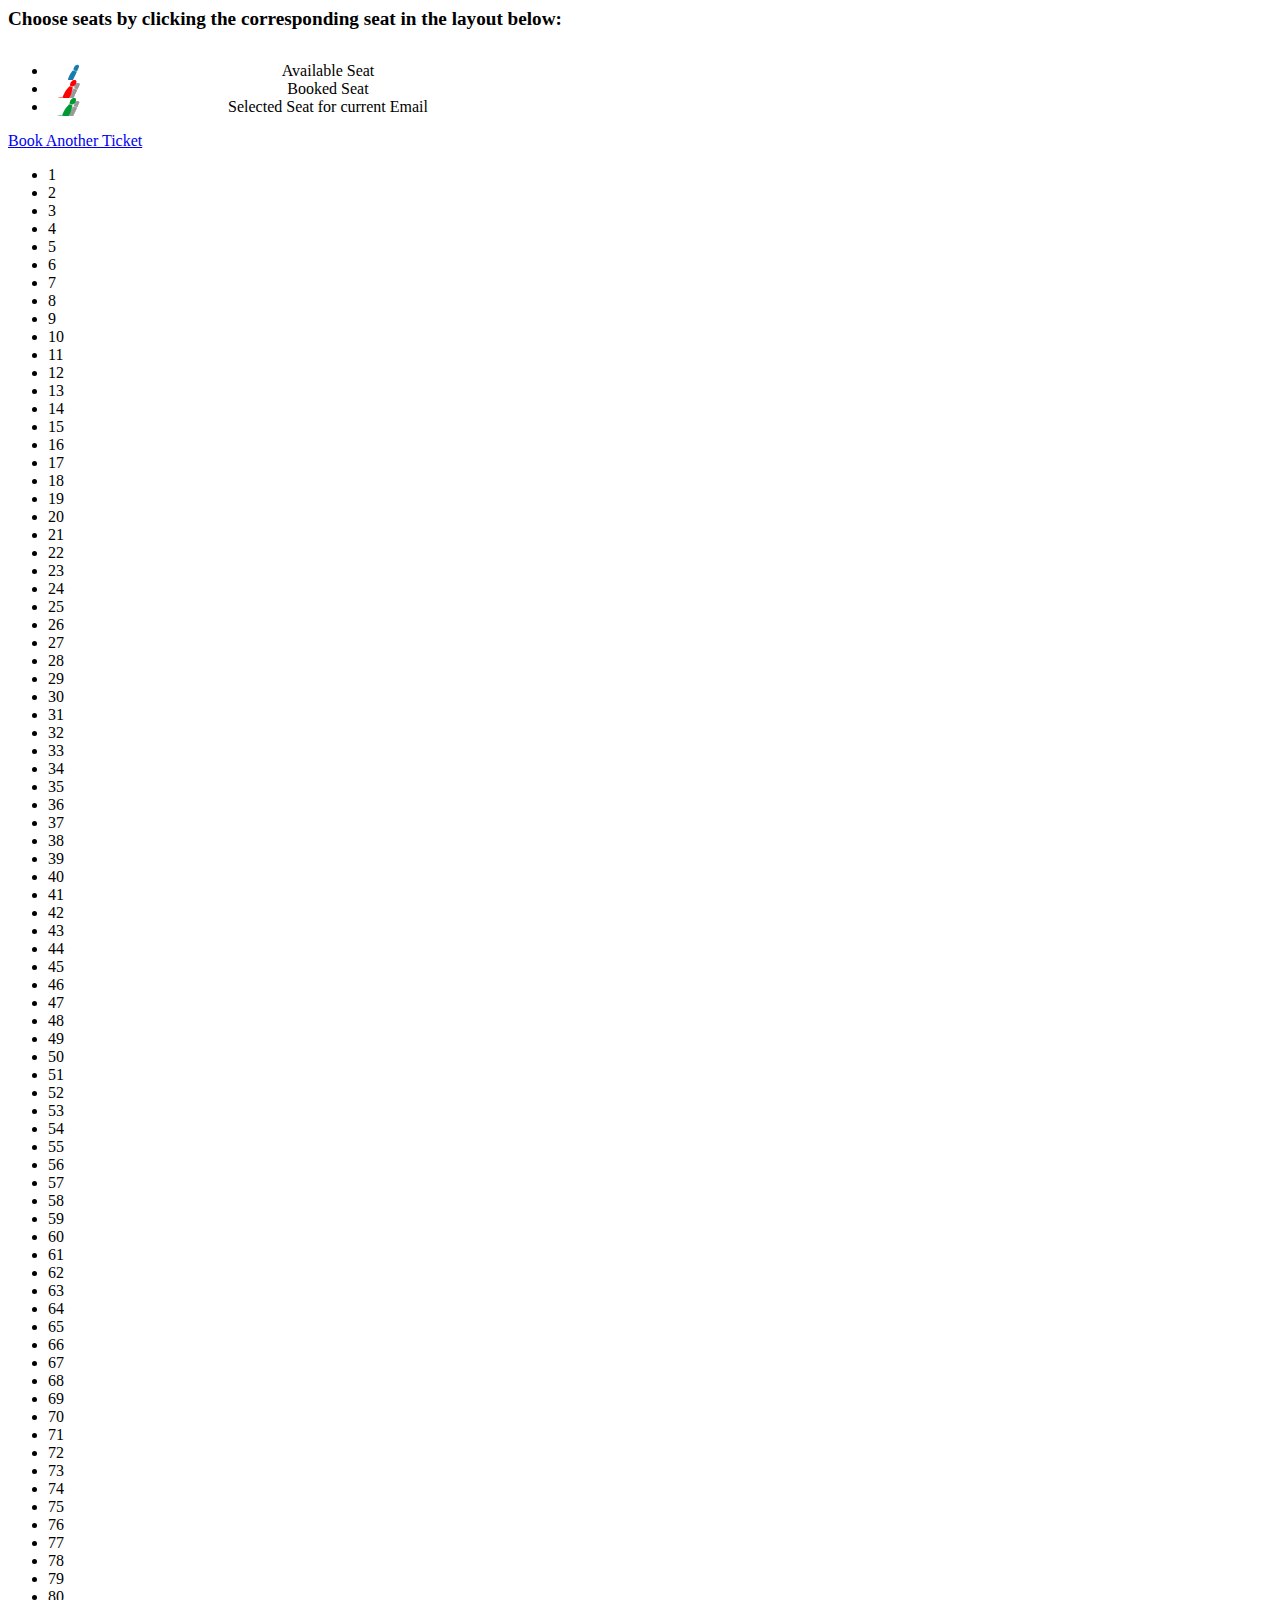
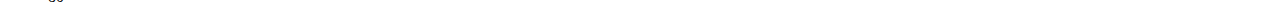
==== commit bc7d780d: "HTML Created(Update)" ====
--- a/two/index.html
+++ b/two/index.html
@@ -1,74 +1,263 @@
-<html data-reactroot="" data-reactid="1" data-react-checksum="-1958688415" class="gr__in_bookmyshow_com"><head data-reactid="2"><title data-reactid="3">American Assassin Movie, Showtimes in Ncr &amp; Online Ticket Booking</title><meta name="keywords" content="American Assassin movie, movie show timings, online tickets, English movies, movies in Ncr" data-reactid="4"><meta name="description" content="Online movie ticket booking for a Action,Thriller film American Assassin with release date, show timings, cinemas &amp; theaters in Ncr on BookMyShow." data-reactid="5"><meta name="viewport" content="width=device-width, height=device-height, initial-scale=1.0, user-scalable=no, minimum-scale=1.0, maximum-scale=1.0" data-reactid="6"><meta name="google-site-verification" content="_uZ97uwua5eM_Wk2SSW-F2wYvZArYdITV6jAatugg00" data-reactid="7"><meta charset="UTF-8" data-reactid="8"><script type="text/javascript" defer="" src="https://d2r1yp2w7bby2u.cloudfront.net/js/a.js"></script><script defer="" src="//www.googletagmanager.com/gtm.js?id=GTM-NJL2Q2Q"></script><script data-reactid="9">(function(a,s,y,n,c,h,i,d,e){s.className+=' '+y;h.start=1*new Date; h.end=i=function()
-			{s.className=s.className.replace(RegExp(' ?'+y),'')};
-			(a[n]=a[n]||[]).hide=h;setTimeout(function(){i();h.end=null},c);h.timeout=c; })
-			(window,document.documentElement,'async-hide','dataLayer',4000, {'GTM-55MRCSJ':true});</script><meta name="mobile-web-app-capable" content="yes" data-reactid="10"><meta name="apple-mobile-web-app-status-bar-style" content="black-translucent" data-reactid="11"><meta name="apple-mobile-web-app-title" content="BookMyShow" data-reactid="12"><meta name="theme-color" content="#333545" data-reactid="13"><meta property="fb:app_id" content="165665113451029" data-reactid="14"><link rel="stylesheet" type="text/css" id="chunk-seatlayoutchunk" href="/chunks/css/seatlayoutchunk.3e99d21cccfb753f07cd.css"><link rel="preconnect" href="//in.bmscdn.com" data-reactid="15"><link rel="preconnect" href="//in.bmscdn.com/m6" data-reactid="16"><link rel="preconnect" href="//fonts.gstatic.com" data-reactid="17"><style data-reactid="18">
-				@font-face {font-family: 'Roboto';font-style: normal;font-weight: 300;src: local('Roboto Light'), local('Roboto-Light'), url(https://fonts.gstatic.com/s/roboto/v15/Hgo13k-tfSpn0qi1SFdUfbO3LdcAZYWl9Si6vvxL-qU.woff) format('woff');}
-				@font-face {font-family: 'Roboto';font-style: normal; font-weight: 400; src: local('Roboto'), local('Roboto-Regular'), url(https://fonts.gstatic.com/s/roboto/v15/CrYjSnGjrRCn0pd9VQsnFOvvDin1pK8aKteLpeZ5c0A.woff) format('woff');}
-				@font-face {font-family: 'Roboto';font-style: normal;font-weight: 500;src: local('Roboto Medium'), local('Roboto-Medium'), url(https://fonts.gstatic.com/s/roboto/v15/RxZJdnzeo3R5zSexge8UUbO3LdcAZYWl9Si6vvxL-qU.woff) format('woff');}
-				@font-face {font-family: 'Roboto';font-style: normal;font-weight: 700;src: local('Roboto Bold'), local('Roboto-Bold'), url(https://fonts.gstatic.com/s/roboto/v15/d-6IYplOFocCacKzxwXSOLO3LdcAZYWl9Si6vvxL-qU.woff) format('woff');}
-				@font-face {font-family: 'Handlee';font-style: normal;font-weight: 400;src: local('Handlee Regular'), local('Handlee-Regular'), url(https://fonts.gstatic.com/s/handlee/v5/lXdgF9zSHTlhzKRElEhHowLUuEpTyoUstqEm5AMlJo4.woff) format('woff');}
-			</style><link rel="stylesheet" type="text/css" href="/chunks/css/app.9d5511a86824ffcafd29.css" data-reactid="19"><style id="chunk-showtimeschunk" charset="UTF-8" data-reactid="20">._touch .format-selector-wrapper .format-selector .featured{width:100%;height:133px;min-width:0;overflow:hidden}._touch .format-selector-wrapper .format-selector .selector-header{text-align:center;font-family:Roboto,sans-serif;margin:0;color:#4a4a4a;font-size:20px;padding:10px;padding-bottom:30px}._touch .format-selector-wrapper .format-selector .options-container{padding:0 12px;overflow:hidden}._touch .format-selector-wrapper .format-selector .options-container .__label{text-transform:uppercase;color:#333;font-size:13px;padding-bottom:10px;margin-left:12px}._touch .format-selector-wrapper .format-selector .options-container .list li{min-height:1px;padding-left:16px/2;padding-right:16px/2;-webkit-box-sizing:border-box;-moz-box-sizing:border-box;box-sizing:border-box;text-align:center;margin-bottom:20px;padding-left:12px;padding-right:12px}@media (min-width:320px) and (max-width:767px){._touch .format-selector-wrapper .format-selector .options-container .list li{width:33.33333333%;float:left}}@media (min-width:768px) and (max-width:991px){._touch .format-selector-wrapper .format-selector .options-container .list li{width:33.33333333%;float:left}}@media (min-width:992px) and (max-width:1279px){._touch .format-selector-wrapper .format-selector .options-container .list li{width:33.33333333%;float:left}}._touch .format-selector-wrapper .format-selector .options-container .list li .__dimension{font-size:14px;border:1px solid #d4d4d4;border-radius:4px;display:block;padding:6px 3px;color:#666}@media (min-width:768px) and (max-width:991px),(min-width:992px) and (max-width:1279px){._touch .format-selector-wrapper .format-selector .featured{min-width:640px;height:auto;width:100%}._touch .format-selector-wrapper .format-selector .selector-header{padding:40px;font-size:40px}._touch .format-selector-wrapper .format-selector .format-icon{width:250px;height:250px}._touch .format-selector-wrapper .format-selector .options-container{padding:40px 35px}._touch .format-selector-wrapper .format-selector .options-container .__label{font-size:26px;padding-bottom:20px}._touch .format-selector-wrapper .format-selector .options-container .list li .__dimension{font-size:28px;padding:14px 7px}}._touch.wrapper-main .lazy-image{background-color:#f5f5f5;background-position:50%;background-repeat:no-repeat;width:100%;height:100%}._touch.wrapper-main .lazy-image .lazy{max-width:100%;max-height:100%;opacity:0}._touch.wrapper-main .lazy-image .lazy.fade-in{-webkit-animation:imageFadeIn .4s forwards;-moz-animation:imageFadeIn .4s forwards;-o-animation:imageFadeIn .4s forwards;animation:imageFadeIn .4s forwards}._touch.wrapper-main .lazy-image.responsive{position:relative}._touch.wrapper-main .lazy-image.responsive .lazy{position:absolute;top:0;left:0;max-height:inherit}@-webkit-keyframes imageFadeIn{to{opacity:1}}@-moz-keyframes imageFadeIn{to{opacity:1}}@-o-keyframes imageFadeIn{to{opacity:1}}@keyframes imageFadeIn{to{opacity:1}}._touch .loader-box{display:-webkit-box;display:-webkit-flex;display:-moz-box;display:-ms-flexbox;display:flex;-webkit-box-orient:vertical;-webkit-box-direction:normal;-webkit-flex-direction:column;-moz-box-orient:vertical;-moz-box-direction:normal;-ms-flex-direction:column;flex-direction:column;-webkit-box-pack:center;-webkit-justify-content:center;-moz-box-pack:center;-ms-flex-pack:center;justify-content:center;-webkit-align-content:center;-ms-flex-line-pack:center;align-content:center;-webkit-box-flex:1;-webkit-flex:1 1 auto;-moz-box-flex:1;-ms-flex:1 1 auto;flex:1 1 auto}._touch .loader-box .loader{-webkit-animation:rotate 1s linear infinite;-moz-animation:rotate 1s linear infinite;-o-animation:rotate 1s linear infinite;animation:rotate 1s linear infinite;background-image:url([data-uri]);-webkit-background-size:contain;background-size:contain;background-repeat:no-repeat;height:46px;width:46px;margin:0 auto}._touch .loader-box .loader.dark{background-image:url([data-uri])}._touch .loader-box.full-height{height:100%;height:100vh}@-webkit-keyframes rotate{0%{-webkit-transform:rotate(0deg);transform:rotate(0deg)}to{-webkit-transform:rotate(1turn);transform:rotate(1turn)}}@-moz-keyframes rotate{0%{-moz-transform:rotate(0deg);transform:rotate(0deg)}to{-moz-transform:rotate(1turn);transform:rotate(1turn)}}@-o-keyframes rotate{0%{-o-transform:rotate(0deg);transform:rotate(0deg)}to{-o-transform:rotate(1turn);transform:rotate(1turn)}}@keyframes rotate{0%{-webkit-transform:rotate(0deg);-moz-transform:rotate(0deg);-o-transform:rotate(0deg);transform:rotate(0deg)}to{-webkit-transform:rotate(1turn);-moz-transform:rotate(1turn);-o-transform:rotate(1turn);transform:rotate(1turn)}}._touch .coach-mark{position:fixed;top:0;left:0;width:100%;height:100%;background-color:transparent;z-index:30}._touch .coach-mark .coach-tip{position:fixed;width:100%;padding:16px;-webkit-animation:shiver 1s forwards;-moz-animation:shiver 1s forwards;-o-animation:shiver 1s forwards;animation:shiver 1s forwards;-webkit-animation-delay:2s;-moz-animation-delay:2s;-o-animation-delay:2s;animation-delay:2s;z-index:50}._touch .coach-mark .coach-tip .message-box{position:relative;width:100%;border-radius:8px;background-color:#333545;padding:12px 16px;text-align:center}._touch .coach-mark .coach-tip .message-box .message{font-size:14px;color:#fff}._touch .coach-mark .coach-tip .message-box .pointer-down,._touch .coach-mark .coach-tip .message-box .pointer-up{position:absolute;width:0;height:0;border-left:10px solid transparent;border-right:10px solid transparent}._touch .coach-mark .coach-tip .message-box .pointer-up{top:-10px;border-bottom:10px solid #333545}._touch .coach-mark .coach-tip .message-box .pointer-down{bottom:-10px;border-top:10px solid #333545}._touch .coach-mark.down .pointer-up,._touch .coach-mark.up .pointer-down{display:none}@-webkit-keyframes shiver{0%{-webkit-transform:translateY(5px);transform:translateY(5px)}20%{-webkit-transform:translateY(-5px);transform:translateY(-5px)}40%{-webkit-transform:translateY(5px);transform:translateY(5px)}60%{-webkit-transform:translateY(-5px);transform:translateY(-5px)}80%{-webkit-transform:translateY(5px);transform:translateY(5px)}to{-webkit-transform:translateY(0);transform:translateY(0)}}@-moz-keyframes shiver{0%{-moz-transform:translateY(5px);transform:translateY(5px)}20%{-moz-transform:translateY(-5px);transform:translateY(-5px)}40%{-moz-transform:translateY(5px);transform:translateY(5px)}60%{-moz-transform:translateY(-5px);transform:translateY(-5px)}80%{-moz-transform:translateY(5px);transform:translateY(5px)}to{-moz-transform:translateY(0);transform:translateY(0)}}@-o-keyframes shiver{0%{-o-transform:translateY(5px);transform:translateY(5px)}20%{-o-transform:translateY(-5px);transform:translateY(-5px)}40%{-o-transform:translateY(5px);transform:translateY(5px)}60%{-o-transform:translateY(-5px);transform:translateY(-5px)}80%{-o-transform:translateY(5px);transform:translateY(5px)}to{-o-transform:translateY(0);transform:translateY(0)}}@keyframes shiver{0%{-webkit-transform:translateY(5px);-moz-transform:translateY(5px);-o-transform:translateY(5px);transform:translateY(5px)}20%{-webkit-transform:translateY(-5px);-moz-transform:translateY(-5px);-o-transform:translateY(-5px);transform:translateY(-5px)}40%{-webkit-transform:translateY(5px);-moz-transform:translateY(5px);-o-transform:translateY(5px);transform:translateY(5px)}60%{-webkit-transform:translateY(-5px);-moz-transform:translateY(-5px);-o-transform:translateY(-5px);transform:translateY(-5px)}80%{-webkit-transform:translateY(5px);-moz-transform:translateY(5px);-o-transform:translateY(5px);transform:translateY(5px)}to{-webkit-transform:translateY(0);-moz-transform:translateY(0);-o-transform:translateY(0);transform:translateY(0)}}._touch .cinema-info-modal{background-color:#fff;margin:20px auto;border-radius:6px;overflow:hidden}._touch .cinema-info-modal .map{width:100%;height:133px;min-width:0;overflow:hidden;background-color:#333}._touch .cinema-info-modal .tap-icon-container{position:relative;display:block;background-color:#ff325a;border-radius:50%;width:56px;height:56px;margin:-28px auto}._touch .cinema-info-modal .tap-icon-container .tap-icon{position:absolute;display:block;width:24px;height:24px;margin:0 auto;top:16px;left:14px}._touch .cinema-info-modal .name-container{margin-top:30px}._touch .cinema-info-modal .name-container .__name{margin:0;color:#333;text-align:center;font-size:14px;font-weight:500;padding:10px 20px 0}._touch .cinema-info-modal .address-container .__address{margin:0;color:#999;text-align:center;font-size:14px;padding:10px 20px}._touch .cinema-info-modal .facilities-container{text-align:center;padding:20px 12px;overflow:hidden}._touch .cinema-info-modal .facilities-container .__title{color:#666;font-size:14px;padding-bottom:20px}._touch .cinema-info-modal .facilities-container .facilities li{min-height:1px;padding-left:16px/2;padding-right:16px/2;-webkit-box-sizing:border-box;-moz-box-sizing:border-box;box-sizing:border-box;text-align:center;margin-bottom:20px;height:48px;padding:0;display:none}@media (min-width:320px) and (max-width:767px){._touch .cinema-info-modal .facilities-container .facilities li{width:33.33333333%;float:left}}@media (min-width:768px) and (max-width:991px){._touch .cinema-info-modal .facilities-container .facilities li{width:33.33333333%;float:left}}@media (min-width:992px) and (max-width:1279px){._touch .cinema-info-modal .facilities-container .facilities li{width:33.33333333%;float:left}}._touch .cinema-info-modal .facilities-container .facilities li .__icon{width:24px;height:24px}._touch .cinema-info-modal .facilities-container .facilities li .__label{display:block;font-size:12px;padding:6px 0;color:#666}._touch .cinema-info-modal .facilities-container.available,._touch .cinema-info-modal .facilities-container .facilities li.show{display:block}@media (min-width:768px) and (max-width:991px),(min-width:992px) and (max-width:1279px){._touch .cinema-info-modal{margin-bottom:180px}._touch .cinema-info-modal .map{height:305px}._touch .cinema-info-modal .tap-icon-container{width:100px;height:100px;margin:-50px auto}._touch .cinema-info-modal .tap-icon-container .tap-icon{width:34px;height:34px;top:35px;left:30px}._touch .cinema-info-modal .address-container{padding:40px}._touch .cinema-info-modal .address-container .__address{font-size:28px}._touch .cinema-info-modal .facilities-container{padding:40px 35px}._touch .cinema-info-modal .facilities-container .__title{font-size:28px;padding-bottom:40px}._touch .cinema-info-modal .facilities-container .facilities li{height:96px;margin-bottom:36px}._touch .cinema-info-modal .facilities-container .facilities li .__icon{width:48px;height:48px}._touch .cinema-info-modal .facilities-container .facilities li .__label{font-size:20px;padding:14px 25px}}._touch .header-wrapper{position:relative;width:100%;background-color:#333545;margin:0;text-align:center;height:56px}._touch .header-wrapper .filter{position:absolute;top:0;right:0}._touch .header-wrapper .filter a{width:56px;height:56px;display:block}._touch .header-wrapper .filter a .filter-icon{width:20px;height:20px;margin:0 auto;margin-top:18px}._touch .header-wrapper .__back{position:absolute;left:0;top:0}._touch .header-wrapper .__back svg{-webkit-user-select:none;-moz-user-select:none;-ms-user-select:none;user-select:none}._touch .header-wrapper .__back svg::-moz-selection{background:none}._touch .header-wrapper .__back svg::selection{background:none}._touch .header-wrapper .__back .back-chevron{position:relative;background-color:#333545;padding:18px 16px;height:56px}._touch .header-wrapper .__back .back-chevron .back-icon{width:13px;height:18px}._touch .header-wrapper .info{color:#fff;font-weight:500;font-size:14px;padding:6px 56px 0 45px;height:100%}._touch .header-wrapper .info .name-section{overflow:hidden;height:22px;margin-top:-2px}._touch .header-wrapper .info .name-section .__name{text-align:center;display:block;font-size:14px;line-height:19px;font-weight:400;line-height:22px;white-space:nowrap;overflow:hidden;-o-text-overflow:ellipsis;text-overflow:ellipsis}._touch .header-wrapper .info .details{overflow:hidden;height:20px;margin-top:2px}._touch .header-wrapper .info .details .label{font-size:11px;line-height:16px;font-weight:400;overflow:hidden;vertical-align:middle;display:inline-block;color:#fff}._touch .header-wrapper .info .details .label .dimension{display:inline-block;border:1px solid rgba(255,225,255,.2);border-radius:3px 0 0 3px;vertical-align:middle;border-right:0;padding:1px 5px}._touch .header-wrapper .info .details .label .language{display:inline-block;border:1px solid rgba(255,225,255,.2);border-radius:0 3px 3px 0;vertical-align:middle;padding:1px 5px}._touch .header-wrapper .info .details .tapinfo{color:#fff;opacity:.7;line-height:19px;font-weight:400}._touch .header-wrapper .info .details .subregion,._touch .header-wrapper .info .details .tapinfo{display:inline-block;vertical-align:middle;overflow:hidden;-o-text-overflow:ellipsis;text-overflow:ellipsis;white-space:nowrap;text-align:center;font-size:14px}._touch .header-wrapper .info .details .subregion{color:#fb365c;margin-left:10px;height:18px;line-height:18px}._touch .header-wrapper .info .details .subregion a{color:#fb365c;display:inline-block;vertical-align:middle;font-size:12px;line-height:16px}._touch .header-wrapper .info .details .subregion a .down-icon{height:18px;width:10px;vertical-align:middle;margin-top:0;margin-left:5px}@media (min-width:768px) and (max-width:991px),(min-width:992px) and (max-width:1279px){._touch .header-wrapper{height:100px;padding:20px 0}._touch .header-wrapper .filter{right:32px;top:34px}._touch .header-wrapper .filter .filter-icon{width:36px;height:36px}._touch .header-wrapper .__back .back-chevron{height:100px;padding:32px 36px}._touch .header-wrapper .__back .back-chevron .back-icon{width:26px;height:36px}._touch .header-wrapper .info{font-size:36px;padding:0 100px}._touch .header-wrapper .info .name-section{height:30px;margin-top:-2px}._touch .header-wrapper .info .name-section .__name{font-size:28px;line-height:30px}._touch .header-wrapper .info .details{height:30px;margin-top:5px}._touch .header-wrapper .info .details .label{font-size:18px;line-height:23px;font-weight:400;vertical-align:top;height:30px}._touch .header-wrapper .info .details .label .dimension,._touch .header-wrapper .info .details .label .language{padding:3px 5px;height:30px}._touch .header-wrapper .info .details .tapinfo{font-size:28px;line-height:39px;font-weight:500;height:36px;line-height:21px}._touch .header-wrapper .info .details .subregion{vertical-align:top;height:30px;font-size:22px;line-height:30px;margin-left:20px}._touch .header-wrapper .info .details .subregion a{font-size:22px;line-height:27px}._touch .header-wrapper .info .details .subregion a .down-icon{width:16px;height:30px;margin-left:10px}}._touch .date-bar{width:100%;-webkit-box-flex:0;-webkit-flex:0 0 56px;-moz-box-flex:0;-ms-flex:0 0 56px;flex:0 0 56px;background-color:#fff;-webkit-box-shadow:0 4px 8px #ebebeb;box-shadow:0 4px 8px #ebebeb;overflow-x:auto;-webkit-overflow-scrolling:touch;z-index:2}._touch .date-bar .date-list{text-align:center;list-style-type:none;white-space:nowrap}._touch .date-bar .date-list .date-item{display:inline-block;text-align:center;position:relative;-webkit-box-sizing:border-box;-moz-box-sizing:border-box;box-sizing:border-box;width:46px;height:56px;padding:8px}._touch .date-bar .date-list .date-item a{color:#333}._touch .date-bar .date-list .date-item .__day{display:block;text-transform:uppercase;font-size:12px;line-height:17px;font-weight:300}._touch .date-bar .date-list .date-item .__date{display:block;font-size:18px;line-height:22px;font-weight:500;margin-top:1px}._touch .date-bar .date-list .date-item.active{background-color:#007cff;color:#fff}._touch .date-bar .date-list .date-item.active .__date,._touch .date-bar .date-list .date-item.active .__day{font-weight:700}._touch .date-bar .date-list .date-item.unavailable{color:#d1d1d1}@media (min-width:768px) and (max-width:991px),(min-width:992px) and (max-width:1279px){._touch .date-bar{top:100px;height:100px}._touch .date-bar .date-list .date-item{padding:12px 32px;height:100px}._touch .date-bar .date-list .date-item .__day{font-size:22px;line-height:33px;font-weight:300}._touch .date-bar .date-list .date-item .__date{font-size:32px;line-height:43px;font-weight:500;margin-top:3px}}._touch .showtimes-wrapper{background-color:#fff;z-index:1;-webkit-box-flex:1;-webkit-flex:1 1 auto;-moz-box-flex:1;-ms-flex:1 1 auto;flex:1 1 auto;overflow-y:auto;-webkit-overflow-scrolling:touch}._touch .showtimes-wrapper .showtimes-card{padding-top:16px;padding-bottom:16px;margin-left:20px;margin-right:20px;border-bottom:1px solid #ebebeb;position:relative}._touch .showtimes-wrapper .showtimes-card .recommended-label{font-size:11px;line-height:16px;font-weight:400;color:#999;text-transform:uppercase;margin-bottom:4px}._touch .showtimes-wrapper .showtimes-card .favourite-heart{width:16px;height:16px;vertical-align:middle;margin-right:8px}._touch .showtimes-wrapper .showtimes-card .__venue{font-size:14px;line-height:19px;font-weight:400}._touch .showtimes-wrapper .showtimes-card .__specifications{font-size:12px;line-height:17px;font-weight:400;color:#999;margin-top:3px}._touch .showtimes-wrapper .showtimes-card .extras{float:right;margin-top:-24px}._touch .showtimes-wrapper .showtimes-card .extras .icon-list{margin-top:24px}._touch .showtimes-wrapper .showtimes-card .extras .icon-list li{float:left;margin-left:3px}._touch .showtimes-wrapper .showtimes-card .extras .icon-list li .__fnb img,._touch .showtimes-wrapper .showtimes-card .extras .icon-list li .__mticket img{width:18px;height:18px}._touch .showtimes-wrapper .showtimes-card .extras .icon-list li .info-box{float:right;text-align:center;border:1px solid #999;border-radius:4px;background-color:#fff;color:#666;padding:0 4px 2px}._touch .showtimes-wrapper .showtimes-card .extras .icon-list li .info-box .__icon{width:12px;height:15px;vertical-align:middle;fill:#666}._touch .showtimes-wrapper .showtimes-card .extras .icon-list li .info-box .__label{font-size:10px;line-height:10px;font-weight:500;vertical-align:middle;margin-left:4px}._touch .showtimes-wrapper .showtimes-card .extras .icon-list li:last-child .__fnb,._touch .showtimes-wrapper .showtimes-card .extras .icon-list li:last-child .__mticket{margin-right:0}._touch .showtimes-wrapper .showtimes-card .time-list{margin-top:10px}._touch .showtimes-wrapper .showtimes-card .time-list li{display:inline-block;overflow:hidden;margin-top:6px;margin-right:7px}._touch .showtimes-wrapper .showtimes-card .time-list li .__time{font-size:11px;line-height:16px;font-weight:400;line-height:15px;display:-webkit-box;display:-webkit-flex;display:-moz-box;display:-ms-flexbox;display:flex;-webkit-box-pack:center;-webkit-justify-content:center;-moz-box-pack:center;-ms-flex-pack:center;justify-content:center;-webkit-box-align:center;-webkit-align-items:center;-moz-box-align:center;-ms-flex-align:center;align-items:center;border-radius:4px;color:#139e6a;border:1px solid #139e6a;background-color:#f9fffd;white-space:nowrap;width:76px;height:34px;-webkit-box-sizing:border-box;-moz-box-sizing:border-box;box-sizing:border-box}._touch .showtimes-wrapper .showtimes-card .time-list li .__time a{color:#139e6a;text-decoration:none}._touch .showtimes-wrapper .showtimes-card .time-list li .__time.filling-fast{color:#ff8b00;border:1px solid #ff8b00;background-color:#fffdf9}._touch .showtimes-wrapper .showtimes-card .time-list li .__time.filling-fast a{color:#ff8b00;text-decoration:none}._touch .showtimes-wrapper .showtimes-card .time-list li .__time.almost-full{color:#ff8b00;border:1px solid #ff8b00;background-color:#fffdf9}._touch .showtimes-wrapper .showtimes-card .time-list li .__time.almost-full a{color:#c82a3f;text-decoration:none}._touch .showtimes-wrapper .showtimes-card .time-list li .__time.disable,._touch .showtimes-wrapper .showtimes-card .time-list li .__time.sold-out{color:#999;border:1px solid #999;background-color:#f5f5f5}._touch .showtimes-wrapper .showtimes-card .time-list li .__time.disable a,._touch .showtimes-wrapper .showtimes-card .time-list li .__time.sold-out a{color:#999;text-decoration:none}._touch .showtimes-wrapper .showtimes-card .time-list li .__time:last-child{margin-right:0}._touch .showtimes-wrapper .showtimes-card .time-list.has-attribute li .__time{padding-bottom:3px}._touch .showtimes-wrapper .showtimes-card .time-list.has-attribute li .__time .attribute{position:absolute;left:50%;-webkit-transform:translateX(-50%);-moz-transform:translateX(-50%);-ms-transform:translateX(-50%);-o-transform:translateX(-50%);transform:translateX(-50%);bottom:0;font-size:8px;font-weight:500;opacity:.6}._touch .showtimes-wrapper .showtimes-card.venue-down .__venue{color:#d1d1d1}._touch .showtimes-wrapper .showtimes-card.venue-down .time-list li .__time{color:#ebebeb;border:1px solid #ebebeb;background-color:#f5f5f5}._touch .showtimes-wrapper .showtimes-card.venue-down .time-list li .__time a{color:#ebebeb;text-decoration:none}@media (min-width:768px) and (max-width:991px),(min-width:992px) and (max-width:1279px){._touch .showtimes-wrapper{margin-top:300px}._touch .showtimes-wrapper .showtimes-card{margin:40px;padding-bottom:80px}._touch .showtimes-wrapper .showtimes-card .__venue{font-size:30px;line-height:42px;font-weight:400}._touch .showtimes-wrapper .showtimes-card .__specifications{font-size:24px;line-height:35px;font-weight:400;margin-top:5px}._touch .showtimes-wrapper .showtimes-card .extras{margin-top:-50px}._touch .showtimes-wrapper .showtimes-card .extras .icon-list{margin-top:44px}._touch .showtimes-wrapper .showtimes-card .extras .icon-list li{margin-left:5px}._touch .showtimes-wrapper .showtimes-card .extras .icon-list li .__fnb img,._touch .showtimes-wrapper .showtimes-card .extras .icon-list li .__mticket img{width:30px;height:30px}._touch .showtimes-wrapper .showtimes-card .extras .icon-list li .info-box{padding:7px}._touch .showtimes-wrapper .showtimes-card .extras .icon-list li .info-box .__icon{width:23px;height:23px}._touch .showtimes-wrapper .showtimes-card .extras .icon-list li .info-box .__label{font-size:18px;line-height:23px;font-weight:400;margin-left:10px}._touch .showtimes-wrapper .showtimes-card .extras .__reco{right:60px;width:36px;height:58px}._touch .showtimes-wrapper .showtimes-card .time-list{margin-top:-16px}._touch .showtimes-wrapper .showtimes-card .time-list li{margin-top:52px;margin-right:16px}._touch .showtimes-wrapper .showtimes-card .time-list li .__time{font-size:24px;line-height:35px;font-weight:400;padding:20px 24px;border-radius:8px}._touch .showtimes-wrapper .showtimes-card:first-child{padding-top:40px}}._touch .showtimes-search{-webkit-box-flex:0;-webkit-flex:0 0 40px;-moz-box-flex:0;-ms-flex:0 0 40px;flex:0 0 40px;width:100%;background-color:#ebebeb;z-index:2;padding:5px}._touch .showtimes-search .search-box{margin-right:85px}._touch .showtimes-search .search-box .input-wrapper{position:relative;margin:0 auto;background-color:#fff;height:30px;border-radius:6px}._touch .showtimes-search .search-box .input-wrapper .search-icon{display:inline-block;width:16px;height:16px;margin:7px 10px 7px 12px;vertical-align:middle}._touch .showtimes-search .search-box .input-wrapper .search-input{font-size:14px;line-height:19px;font-weight:400;display:inline-block;border:none;outline:none;vertical-align:middle;height:30px;width:80%}._touch .showtimes-search .search-box .input-wrapper .close-btn{position:absolute;width:16px;height:16px;right:8px;top:7px}._touch .showtimes-search .filters-box{font-size:14px;line-height:19px;font-weight:400;float:right;text-align:center;height:30px;border-radius:6px;width:75px;padding-top:5px;background-color:#fff;color:#999}._touch .showtimes-search .filters-box .__icon{width:14px;height:14px;vertical-align:middle;position:relative}._touch .showtimes-search .filters-box .__icon .applied{position:absolute;border-radius:50%;width:6px;height:6px;background-color:#ff5754;top:-2px;right:0}._touch .showtimes-search .filters-box .__label{vertical-align:middle;margin-left:4px}@media (min-width:768px) and (max-width:991px),(min-width:992px) and (max-width:1279px){._touch .showtimes-search{top:200px;height:100px;padding:0 39px}._touch .showtimes-search .search-box{margin-right:160px}._touch .showtimes-search .search-box .input-wrapper{height:66px;border-radius:8px}._touch .showtimes-search .search-box .input-wrapper .search-icon{width:30px;height:30px;margin:0 20px}._touch .showtimes-search .search-box .input-wrapper .search-input{font-size:22px;line-height:33px;font-weight:400;height:60px;width:80%}._touch .showtimes-search .search-box .input-wrapper .search-input .close-btn{width:10px;height:10px;right:8px;top:10px}._touch .showtimes-search .filters-box{font-size:22px;line-height:33px;font-weight:400;height:66px;border-radius:8px;margin-top:16px;width:140px;padding:16px 20px}._touch .showtimes-search .filters-box .__icon{width:26px;height:26px}._touch .showtimes-search .filters-box .__icon .applied{width:14px;height:14px;top:-2px;right:0}._touch .showtimes-search .filters-box .__label{margin-left:10px}}._touch .showtimes{padding-top:152px}._touch .showtimes .date-search-wrapper{position:fixed;top:56px;width:100%;z-index:5}._touch .showtimes .no-result-wrapper{padding:40px 16px;background-color:#f5f5f5;-webkit-box-flex:1;-webkit-flex:1 1 auto;-moz-box-flex:1;-ms-flex:1 1 auto;flex:1 1 auto}._touch .showtimes .no-result-wrapper .no-result-container{text-align:center}._touch .showtimes .no-result-wrapper .no-result-container .no-result-img{width:150px;margin:0 auto}._touch .showtimes .no-result-wrapper .no-result-container .text-container .no-result-text{font-size:16px;line-height:20px;font-weight:500;font-family:Roboto,sans-serif;color:#333}</style><link rel="apple-touch-icon" href="//in.bmscdn.com/m6/images/icons/logo-96.png" data-reactid="21"><link rel="apple-touch-icon" sizes="152x152" href="//in.bmscdn.com/m6/images/icons/logo-152.png" data-reactid="22"><link rel="apple-touch-icon" sizes="167x167" href="//in.bmscdn.com/m6/images/icons/logo-167.png" data-reactid="23"><link rel="apple-touch-icon" sizes="180x180" href="//in.bmscdn.com/m6/images/icons/logo-180.png" data-reactid="24"><link rel="icon" sizes="192x192" href="//in.bmscdn.com/m6/images/icons/logo-192.png" data-reactid="25"><link rel="canonical" href="http://in.bookmyshow.com/buytickets/american-assassin-national-capital-region-ncr/movie-ncr-ET00058719-MT/" data-reactid="26"><link rel="manifest" href="/chunks/manifest.json" data-reactid="27"><script data-reactid="28">
-			var googletag = googletag || {};
-			googletag.cmd = googletag.cmd || [];
-			window.svgManifest = {"/chunks/icons/invite-friends-icons.svg":"/chunks/icons/invite-friends-icons-1c38327a.svg","/chunks/icons/language-filter-icons.svg":"/chunks/icons/language-filter-icons-f08ff2c7.svg","/chunks/icons/request-cash-icons.svg":"/chunks/icons/request-cash-icons-1c38327a.svg","/chunks/icons/settings-icons.svg":"/chunks/icons/settings-icons-b42b4a1b.svg","/chunks/icons/add-cash-icons.svg":"/chunks/icons/add-cash-icons-74493855.svg","/chunks/icons/loyalty-onboarding-icons.svg":"/chunks/icons/loyalty-onboarding-icons-bde15bd8.svg","/chunks/icons/login-icons.svg":"/chunks/icons/login-icons-2dd84772.svg","/chunks/icons/fnb-nonbms-icons.svg":"/chunks/icons/fnb-nonbms-icons-de45e720.svg","/chunks/icons/seat-layout-icons.svg":"/chunks/icons/seat-layout-icons-2bdeb09e.svg","/chunks/icons/showtimes-filter-icons.svg":"/chunks/icons/showtimes-filter-icons-8299929d.svg","/chunks/icons/just-for-you-icons.svg":"/chunks/icons/just-for-you-icons-8c7189cb.svg","/chunks/icons/order-summary-icons.svg":"/chunks/icons/order-summary-icons-59ea9e83.svg","/chunks/icons/bottom-bar-icons.svg":"/chunks/icons/bottom-bar-icons-9db54be7.svg","/chunks/icons/send-cash-icons.svg":"/chunks/icons/send-cash-icons-8e05bf7b.svg","/chunks/icons/store-locator-icons.svg":"/chunks/icons/store-locator-icons-11db67ca.svg","/chunks/icons/cinema-icons.svg":"/chunks/icons/cinema-icons-107260e5.svg","/chunks/icons/confirmation-icons.svg":"/chunks/icons/confirmation-icons-dc1cc153.svg","/chunks/icons/review-rating-icons.svg":"/chunks/icons/review-rating-icons-3252bd39.svg","/chunks/icons/quik-pay-icons.svg":"/chunks/icons/quik-pay-icons-98b41e74.svg","/chunks/icons/coupons-icons.svg":"/chunks/icons/coupons-icons-6283b72f.svg","/chunks/icons/wallet-dashboard-icons.svg":"/chunks/icons/wallet-dashboard-icons-287d0844.svg","/chunks/icons/movies-icons.svg":"/chunks/icons/movies-icons-ce694f69.svg","/chunks/icons/title-header-icons.svg":"/chunks/icons/title-header-icons-a3540faa.svg","/chunks/icons/showtimes-icons.svg":"/chunks/icons/showtimes-icons-1310d4c2.svg","/chunks/icons/seat-selector-icons.svg":"/chunks/icons/seat-selector-icons-59ba732d.svg","/chunks/icons/fnb-icons.svg":"/chunks/icons/fnb-icons-b994f881.svg","/chunks/icons/cinema-info-icons.svg":"/chunks/icons/cinema-info-icons-1b41f05a.svg","/chunks/icons/hamburger-icons.svg":"/chunks/icons/hamburger-icons-267577ba.svg","/chunks/icons/search-icons.svg":"/chunks/icons/search-icons-f30c0ce5.svg","/chunks/icons/my-profile-icons.svg":"/chunks/icons/my-profile-icons-bb407c03.svg","/chunks/icons/offers-icons.svg":"/chunks/icons/offers-icons-b96ac5d5.svg","/chunks/icons/payments-icons.svg":"/chunks/icons/payments-icons-ffa8477a.svg","/chunks/icons/regions-icons.svg":"/chunks/icons/regions-icons-46cee604.svg"};
-			window.clientIP = '117.205.97.109';
+<html class="gr__nelabhkotiya_esy_es">
 
-		</script><script src="https://cdnjs.cloudflare.com/ajax/libs/babel-polyfill/6.23.0/polyfill.min.js" integrity="sha256-2nu8qdFj9AM9XRd75EAp3XRGEKiRprWL4hPMhYkj150=" crossorigin="anonymous" data-reactid="29"></script><script type="application/ld+json" data-reactid="30">{
-				"@context": "http://schema.org",
-				"@type": "WebSite",
-				"name" : "BookMyShow",
-				"url": "https://in.bookmyshow.com/"
-				}</script><script type="application/ld+json" data-reactid="31">  {
-								"@context": "http://schema.org",
-								"@type": "Organization",
-								"url": "https://in.bookmyshow.com/",
-								"logo": "https://in.bmscdn.com/bmsin/new/BMS_logo_new.png",
-								"name" : "BookMyShow",
-								"sameAs" : [
-								   "https://www.facebook.com/BookMyShowIN",
-								   "http://www.twitter.com/BookMyShow/",
-								   "http://www.youtube.com/user/BookMyShow/",
-								   "http://pinterest.com/bookmyshow/",
-								   "https://plus.google.com/110517543803442814698/",
-								   "http://www.linkedin.com/company/bookmyshow/"
-								],
-								"contactPoint" : [{
-													"@type" : "ContactPoint",
-													"telephone" : "+9122 6144 5050",
-													"contactType" : "customer service",
-													"areaServed" : "IN",
-													"availableLanguage" : ["English", "Hindi", "Marathi", "Tamil", "Telugu", "Kannada", "Gujarati", "Punjabi"]
-												}]
-							}</script><script data-reactid="32">window.webpackManifest = {"0":"js/paymentschunk.22723dec64863f4595a4.js","1":"js/movieschunk.54ee4a8b545743a83e18.js","2":"js/ordersummarychunk.d25eec0b808781cf7ffe.js","3":"js/resetchunk.5f2874d567d5a9c918be.js","4":"js/availfffersbycategorychunk.4f2ecaf19140eb21d038.js","5":"js/cinemasfilters.f753428745392ba125ee.js","6":"js/loyaltydashboard.218d40cc09eb5169cb5e.js","7":"js/pagenotfoundchunk.56f910574c3921ca7d55.js","8":"js/seatlayoutchunk.3e99d21cccfb753f07cd.js","9":"js/loyaltycancellation.e5c2c72cfa35e9cd70f4.js","10":"js/purchasehistorychunk.b574b0d7214c9d4f7709.js","11":"js/quikpaychunk.ce67dcbb4752b93ba1b8.js","12":"js/showtimeschunk.33b9d02088b2f88ea6b2.js","13":"js/myprofiledashboardchunk.8a6ec14f0f163beafb78.js","14":"js/walletsendcashchunk.f6d9c01794339e837c9e.js","15":"js/fnbcombovenuepagechunk.aa4c5b1fe72bf99199f7.js","16":"js/otpchunk.0b61c3a2b353d6f9cc70.js","17":"js/searchchunk.0a3912146e2b13ea457a.js","18":"js/venueshowtimeschunk.e57d6d97fc3f0ac19456.js","19":"js/fnbchunk.a804318735bbc01c2840.js","20":"js/availofferschunk.62e5ea47eb6fbbde0259.js","21":"js/walletdashboardchunk.174e309b0e04437d94c1.js","22":"js/walletactivationchunk.74b7246688a5ad4e9d59.js","23":"js/myprofileeditchunk.bb09bed057ed878271ef.js","24":"js/justforyouchunk.9661e7294450fa3cfd37.js","25":"js/loginchunk.fb97855e842e9a38eef0.js","26":"js/walletrequestcashchunk.65b1572dd0eab76cd2b5.js","27":"js/walletaddbankchunk.75e80ae18b3a8215dd64.js","28":"js/regionchunk.ae17689ca86e69e9ac0b.js","29":"js/fnbcomboactivetickets.ec8b72cac0c5010e85fd.js","30":"js/loyaltycoupons.1469250ec98f27280294.js","31":"js/walletstorechunk.cb527ac729ee198a27b8.js","32":"js/settingsviewchunk.1c78f972d251481fb267.js","33":"js/invitefriendschunk.f0e374eaf0761d609677.js","34":"js/loyaltyonboarding.cde02df4f9cd74b37758.js","35":"js/deemedloginchunk.74ceff29533063a62873.js","36":"js/wallettransactionchunk.9d2b75a149d98e2da233.js","37":"js/confirmationchunk.17a8b0a7c04213f5c46d.js","38":"js/walletaddcashchunk.c22213ce7739238c4610.js","39":"js/walletifscchunk.f8a39c85220dfc1523d1.js","40":"js/showtimefilterschunk.58dabc60f8034d0bb48a.js","41":"js/walletbmscreditschunk.1114c11745379356454d.js","42":"js/termsconditionschunk.9d996389da92ddd0dee8.js","43":"js/loyaltycouponsmypicks.72fdf014421805926793.js","44":"js/setpasswordchunk.b4ab62907daa5ba856ab.js","45":"js/moviesfilterschunk.51bcd4b68a07cfec0b78.js","46":"js/subregionchunk.a2339cfda3d4a02ef938.js","47":"js/logincallbackchunk.b9c584096cf15441482d.js","48":"js/walletpayrequestcashchunk.810dc541d3df21db349c.js","49":"js/vendor.678761781f762e0b72d5.js","50":"js/app.9d5511a86824ffcafd29.js","51":"js/fnbnonbms.33368f0d5f040afbea7a.js","52":"js/payments.ea48ce2050738ad23e79.js","53":"js/loyalty.99bbd37f8fd070cc6280.js"}</script><script data-reactid="33">window.assets ={"paymentschunk":{"js":"/js/paymentschunk.22723dec64863f4595a4.js","css":"/css/paymentschunk.22723dec64863f4595a4.css"},"movieschunk":{"js":"/js/movieschunk.54ee4a8b545743a83e18.js","css":"/css/movieschunk.54ee4a8b545743a83e18.css"},"ordersummarychunk":{"js":"/js/ordersummarychunk.d25eec0b808781cf7ffe.js","css":"/css/ordersummarychunk.d25eec0b808781cf7ffe.css"},"resetchunk":{"js":"/js/resetchunk.5f2874d567d5a9c918be.js"},"availfffersbycategorychunk":{"js":"/js/availfffersbycategorychunk.4f2ecaf19140eb21d038.js"},"cinemasfilters":{"js":"/js/cinemasfilters.f753428745392ba125ee.js","css":"/css/cinemasfilters.f753428745392ba125ee.css"},"loyaltydashboard":{"js":"/js/loyaltydashboard.218d40cc09eb5169cb5e.js","css":"/css/loyaltydashboard.218d40cc09eb5169cb5e.css"},"pagenotfoundchunk":{"js":"/js/pagenotfoundchunk.56f910574c3921ca7d55.js"},"seatlayoutchunk":{"js":"/js/seatlayoutchunk.3e99d21cccfb753f07cd.js","css":"/css/seatlayoutchunk.3e99d21cccfb753f07cd.css"},"loyaltycancellation":{"js":"/js/loyaltycancellation.e5c2c72cfa35e9cd70f4.js","css":"/css/loyaltycancellation.e5c2c72cfa35e9cd70f4.css"},"purchasehistorychunk":{"js":"/js/purchasehistorychunk.b574b0d7214c9d4f7709.js","css":"/css/purchasehistorychunk.b574b0d7214c9d4f7709.css"},"quikpaychunk":{"js":"/js/quikpaychunk.ce67dcbb4752b93ba1b8.js","css":"/css/quikpaychunk.ce67dcbb4752b93ba1b8.css"},"showtimeschunk":{"js":"/js/showtimeschunk.33b9d02088b2f88ea6b2.js","css":"/css/showtimeschunk.33b9d02088b2f88ea6b2.css"},"myprofiledashboardchunk":{"js":"/js/myprofiledashboardchunk.8a6ec14f0f163beafb78.js","css":"/css/myprofiledashboardchunk.8a6ec14f0f163beafb78.css"},"walletsendcashchunk":{"js":"/js/walletsendcashchunk.f6d9c01794339e837c9e.js","css":"/css/walletsendcashchunk.f6d9c01794339e837c9e.css"},"fnbcombovenuepagechunk":{"js":"/js/fnbcombovenuepagechunk.aa4c5b1fe72bf99199f7.js","css":"/css/fnbcombovenuepagechunk.aa4c5b1fe72bf99199f7.css"},"otpchunk":{"js":"/js/otpchunk.0b61c3a2b353d6f9cc70.js","css":"/css/otpchunk.0b61c3a2b353d6f9cc70.css"},"searchchunk":{"js":"/js/searchchunk.0a3912146e2b13ea457a.js","css":"/css/searchchunk.0a3912146e2b13ea457a.css"},"venueshowtimeschunk":{"js":"/js/venueshowtimeschunk.e57d6d97fc3f0ac19456.js","css":"/css/venueshowtimeschunk.e57d6d97fc3f0ac19456.css"},"fnbchunk":{"js":"/js/fnbchunk.a804318735bbc01c2840.js","css":"/css/fnbchunk.a804318735bbc01c2840.css"},"availofferschunk":{"js":"/js/availofferschunk.62e5ea47eb6fbbde0259.js","css":"/css/availofferschunk.62e5ea47eb6fbbde0259.css"},"walletdashboardchunk":{"js":"/js/walletdashboardchunk.174e309b0e04437d94c1.js","css":"/css/walletdashboardchunk.174e309b0e04437d94c1.css"},"walletactivationchunk":{"js":"/js/walletactivationchunk.74b7246688a5ad4e9d59.js","css":"/css/walletactivationchunk.74b7246688a5ad4e9d59.css"},"myprofileeditchunk":{"js":"/js/myprofileeditchunk.bb09bed057ed878271ef.js","css":"/css/myprofileeditchunk.bb09bed057ed878271ef.css"},"justforyouchunk":{"js":"/js/justforyouchunk.9661e7294450fa3cfd37.js","css":"/css/justforyouchunk.9661e7294450fa3cfd37.css"},"loginchunk":{"js":"/js/loginchunk.fb97855e842e9a38eef0.js","css":"/css/loginchunk.fb97855e842e9a38eef0.css"},"walletrequestcashchunk":{"js":"/js/walletrequestcashchunk.65b1572dd0eab76cd2b5.js","css":"/css/walletrequestcashchunk.65b1572dd0eab76cd2b5.css"},"walletaddbankchunk":{"js":"/js/walletaddbankchunk.75e80ae18b3a8215dd64.js","css":"/css/walletaddbankchunk.75e80ae18b3a8215dd64.css"},"regionchunk":{"js":"/js/regionchunk.ae17689ca86e69e9ac0b.js","css":"/css/regionchunk.ae17689ca86e69e9ac0b.css"},"fnbcomboactivetickets":{"js":"/js/fnbcomboactivetickets.ec8b72cac0c5010e85fd.js","css":"/css/fnbcomboactivetickets.ec8b72cac0c5010e85fd.css"},"loyaltycoupons":{"js":"/js/loyaltycoupons.1469250ec98f27280294.js","css":"/css/loyaltycoupons.1469250ec98f27280294.css"},"walletstorechunk":{"js":"/js/walletstorechunk.cb527ac729ee198a27b8.js","css":"/css/walletstorechunk.cb527ac729ee198a27b8.css"},"settingsviewchunk":{"js":"/js/settingsviewchunk.1c78f972d251481fb267.js","css":"/css/settingsviewchunk.1c78f972d251481fb267.css"},"invitefriendschunk":{"js":"/js/invitefriendschunk.f0e374eaf0761d609677.js","css":"/css/invitefriendschunk.f0e374eaf0761d609677.css"},"loyaltyonboarding":{"js":"/js/loyaltyonboarding.cde02df4f9cd74b37758.js","css":"/css/loyaltyonboarding.cde02df4f9cd74b37758.css"},"deemedloginchunk":{"js":"/js/deemedloginchunk.74ceff29533063a62873.js","css":"/css/deemedloginchunk.74ceff29533063a62873.css"},"wallettransactionchunk":{"js":"/js/wallettransactionchunk.9d2b75a149d98e2da233.js","css":"/css/wallettransactionchunk.9d2b75a149d98e2da233.css"},"confirmationchunk":{"js":"/js/confirmationchunk.17a8b0a7c04213f5c46d.js","css":"/css/confirmationchunk.17a8b0a7c04213f5c46d.css"},"walletaddcashchunk":{"js":"/js/walletaddcashchunk.c22213ce7739238c4610.js","css":"/css/walletaddcashchunk.c22213ce7739238c4610.css"},"walletifscchunk":{"js":"/js/walletifscchunk.f8a39c85220dfc1523d1.js","css":"/css/walletifscchunk.f8a39c85220dfc1523d1.css"},"showtimefilterschunk":{"js":"/js/showtimefilterschunk.58dabc60f8034d0bb48a.js","css":"/css/showtimefilterschunk.58dabc60f8034d0bb48a.css"},"walletbmscreditschunk":{"js":"/js/walletbmscreditschunk.1114c11745379356454d.js","css":"/css/walletbmscreditschunk.1114c11745379356454d.css"},"termsconditionschunk":{"js":"/js/termsconditionschunk.9d996389da92ddd0dee8.js","css":"/css/termsconditionschunk.9d996389da92ddd0dee8.css"},"loyaltycouponsmypicks":{"js":"/js/loyaltycouponsmypicks.72fdf014421805926793.js","css":"/css/loyaltycouponsmypicks.72fdf014421805926793.css"},"setpasswordchunk":{"js":"/js/setpasswordchunk.b4ab62907daa5ba856ab.js"},"moviesfilterschunk":{"js":"/js/moviesfilterschunk.51bcd4b68a07cfec0b78.js","css":"/css/moviesfilterschunk.51bcd4b68a07cfec0b78.css"},"subregionchunk":{"js":"/js/subregionchunk.a2339cfda3d4a02ef938.js"},"logincallbackchunk":{"js":"/js/logincallbackchunk.b9c584096cf15441482d.js","css":"/css/logincallbackchunk.b9c584096cf15441482d.css"},"walletpayrequestcashchunk":{"js":"/js/walletpayrequestcashchunk.810dc541d3df21db349c.js"},"vendor":{"js":"/js/vendor.678761781f762e0b72d5.js"},"app":{"js":"/js/app.9d5511a86824ffcafd29.js","css":"/css/app.9d5511a86824ffcafd29.css"},"fnbnonbms":{"js":"/js/fnbnonbms.33368f0d5f040afbea7a.js","css":"/css/fnbnonbms.33368f0d5f040afbea7a.css"},"payments":{"js":"/js/payments.ea48ce2050738ad23e79.js","css":"/css/payments.ea48ce2050738ad23e79.css"},"loyalty":{"js":"/js/loyalty.99bbd37f8fd070cc6280.js","css":"/css/loyalty.99bbd37f8fd070cc6280.css"},"manifest":{"js":"/js/manifest.c9ab9400114abb833a24.js"},"cdnPath":"//in.bmscdn.com/m6/assets","sitePath":"/chunks"}</script><script type="text/javascript" charset="utf-8" async="" src="/chunks/js/showtimeschunk.33b9d02088b2f88ea6b2.js"></script><script type="text/javascript" src="https://wzrkt.com/a?t=73&amp;type=page&amp;d=N4IglgJiBcIEoGkAsBaJB2OKCcAOBAWiADQgDmMIEAhgKYCsAbLerrdugMxIDGAjOgBG1Qbm6CAZozqNO9AAzySIAM4w%2BC%2BkwzpGpAA4VoSUj0OUAFgBcr%2BldAD0DsADsAdIID2ngNYBbAE8VC08AdzceTz8HQQBXAKswHh9aKxUHaj9aACck6hcUahUVIpVXFBdqRM9KgBsUHmp9MCtqeuzaMjAaip5shz9PADcwWl7slABRABVFeXpcdD5sFABZaYcAJnkBeWw%2BRgBiAEIVWira6gDPWKtlAHUCRAB9AGEAQVWABRhQDXmkDtlpt1KRQn4eOoAL5QoAA%3D%3D&amp;i=1505564989&amp;sn=0&amp;gc=dae56e78e9734c17bab834bf6ae63500&amp;arp=N4Ig1g%2BgdiBcDaBdANCAVtOAGVBLTsOIAJhAC4DO2qxAFtgL5AA%3D&amp;r=1505564989803&amp;rn=1" rel="nofollow" async=""></script><script type="text/javascript" charset="utf-8" async="" src="/chunks/js/seatlayoutchunk.3e99d21cccfb753f07cd.js"></script><script type="text/javascript" src="https://wzrkt.com/a?t=73&amp;type=push&amp;d=N4IgLgngDgpiBcIYDcYDswgDROWAcgIYC2ciAyjADYwDGYMAJgAQDOAFgPYDuYAlqWwgA6gC0ASgGkA%2BgGEAggFkACglABGAKwAGTQBZt69QE4ATAnU5uxWhYC%2BOFGAAihMITUhlAJ06MArvQAks4IIACiACraMZoAHADsJkLhqBjMkdBkIIqRKWlgzESCiPKk3ny0hGjM8qyshPV8NQAU8gCUQgBq6P4wRSTZzpHMss0wxI3wzM4AMgBizMpUhLQwWMzkhADWMJg4PWh9zADmvv5QYbJByuRCAOLo3tny9HycaAA%2BkewVVDTeISzaonfyEE7ZcJoE5UPgcIRBVjMWacE4QljNML4ThCShND7MEJhdR6PSJITyKBQWh%2BbLCcIAIS65hwynB2QARv4IPxaLswKwQA4QHxGGEpHoALR6BLiSXGOKSURCE5hRiEGCaABsMAScRgxgSAGY9LR1AkOYQOXETRyAGZajVao06bRCQXwLS6bUyhJanBQVXwPR2IAAA%3D&amp;i=1505564990&amp;sn=0&amp;gc=dae56e78e9734c17bab834bf6ae63500&amp;arp=N4Ig1g%2BgdiBcDaBdANCAVtOAGVBLTsOIAJhAC4DO2qxAFtgL5AA%3D&amp;r=1505564990993&amp;rn=2" rel="nofollow" async=""></script></head><body data-reactid="34" data-gr-c-s-loaded="true"><div data-reactid="35">
-		<div style="display:none" itemscope="" itemtype="http://schema.org/Movie">
-			<div itemprop="dateCreated" content="2017-09-15"> </div>
-			<h1 itemprop="name">American Assassin (A)</h1>
-			<div itemprop="URL" content="https://in.bookmyshow.com//buytickets/american-assassin-national-capital-region-ncr/movie-ncr-ET00058719-MT/">
-				<span itemprop="description">Online movie ticket booking for a Action,Thriller film American Assassin with release date, show timings, cinemas &amp; theaters in Ncr on BookMyShow.</span>
-				<div itemprop="inLanguage" content="English"> </div>
-				<div itemprop="Genre" content="Action"> </div>
-<div itemprop="Genre" content="Thriller"> </div>
-				<img itemprop="image" src="https://in.bmscdn.com/events/showcasesynopsis/ET00058719.jpg" alt="American Assassin (A) - Action,Thriller 2017 - BookMyShow">
-				
-		<div itemprop="director" itemscope="" itemtype="http://schema.org/Person">
-			<span itemprop="name">Michael Cuesta</span>
-			<span itemprop="URL" content="https://in.bookmyshow.com/person/michael-cuesta/1048627"> </span>
-			<span itemprop="image" content="https://in.bmscdn.com/Artist/1048627.jpg"> </span>
-		</div>
-			</div>
-		</div></div><noscript data-reactid="36">&lt;iframe src='//www.googletagmanager.com/ns.html?id=GTM-NJL2Q2Q'
-		height='0' width='0' style='display:none;visibility:hidden'&gt;&lt;/iframe&gt;</noscript><script data-reactid="37">(function(w,d,s,l,i){w[l]=w[l]||[];w[l].push({'gtm.start':
-			new Date().getTime(),event:'gtm.js'});var f=d.getElementsByTagName(s)[0],
-			j=d.createElement(s),dl=l!='dataLayer'?'&l='+l:'';j.async=false;j.defer=true;j.src=
-			'//www.googletagmanager.com/gtm.js?id='+i+dl;f.parentNode.insertBefore(j,f);
-			})(window,document,'script','dataLayer','GTM-NJL2Q2Q');</script><div id="super-wrapper" class="wrapper-main _touch" data-reactid="38"><div data-reactroot="" data-reactid="1"><div data-reactid="2"><div class="react-redux-modal" data-reactid="3"><div class="rr-modals" data-reactid="4"></div></div><div class="super-container" id="super-container" data-reactid="5"><div class="indeterminate-loader none" data-reactid="6"><div class="pseudo-header" data-reactid="7"></div><div class="progress-line" data-reactid="8"></div><div class="pseudo-page" data-reactid="9"></div></div><!-- react-empty: 10 --><div class="seat-layout-wrapper container-wrapper " id="seat-layout-wrapper"><div class="header" id="header"><div class="seat-layout-header-wrapper"><div class="__back"><div class="back-chevron"><span class="back-icon __icon"><svg><use xmlns:xlink="http://www.w3.org/1999/xlink" xlink:href="/chunks/icons/seat-layout-icons-2bdeb09e.svg#icon-back-arrow"></use></svg></span></div></div><div class="title-container"><span class="__title">DT Cinemas: DLF Place, Saket</span><span class="__date">Sat, 16th Sep</span></div></div></div><div><div class="showtime-options"><div class="option-wrapper"><span class="option-label">08:40 PM</span><span class="option-edit-icon"><svg><use xmlns:xlink="http://www.w3.org/1999/xlink" xlink:href="/chunks/icons/seat-layout-icons-2bdeb09e.svg#icon-edit"></use></svg></span></div><div class="option-wrapper"><span class="option-label">6 Tickets</span><span class="option-edit-icon"><svg><use xmlns:xlink="http://www.w3.org/1999/xlink" xlink:href="/chunks/icons/seat-layout-icons-2bdeb09e.svg#icon-edit"></use></svg></span></div></div></div><div class="seat-layout-panel"><div class="seat-layout-content"><div class="row-labels-bar" style="height:681.6000366210938px"><svg width="20px" height="681.6000366210938px"><g id="labelsGrp"><text x="5" y="59" fill="#333" font-size="12px" class="text-label">M</text><text x="5" y="86" fill="#333" font-size="12px" class="text-label">L</text><text x="5" y="113" fill="#333" font-size="12px" class="text-label">K</text><text x="5" y="195" fill="#333" font-size="12px" class="text-label">J</text><text x="5" y="222" fill="#333" font-size="12px" class="text-label">H</text><text x="5" y="249" fill="#333" font-size="12px" class="text-label">G</text><text x="5" y="276" fill="#333" font-size="12px" class="text-label">F</text><text x="5" y="303" fill="#333" font-size="12px" class="text-label">E</text><text x="5" y="330" fill="#333" font-size="12px" class="text-label">D</text><text x="5" y="357" fill="#333" font-size="12px" class="text-label">C</text><text x="5" y="384" fill="#333" font-size="12px" class="text-label">B</text><text x="5" y="411" fill="#333" font-size="12px" class="text-label">A</text></g></svg></div><div class="minimap-container" style="width:88px;height:111.5px;min-height:106.93333943684895px"><div class="box" style="width:66.66666666666667px;height:106.93333943684895px"></div><div class="minimap" style="width:68px;height:91.5px"><svg id="mini-svg" width="68" height="91.5"><g id="mini-grp" transform="scale(0.16)"><text font-size="12px" fill="#666" x="25" y="40">EXECUTIVE ₹325.00</text><line class="area-line" x1="26" x2="438" y1="45" y2="45" stroke="#D1D1D1" stroke-width="1"></line><rect width="22" height="22" x="27" y="55" rx="3" ry="3" class="seat blocked"></rect><rect width="22" height="22" x="54" y="55" rx="3" ry="3" class="seat blocked"></rect><rect width="22" height="22" x="81" y="55" rx="3" ry="3" class="seat blocked"></rect><rect width="22" height="22" x="108" y="55" rx="3" ry="3" class="seat blocked"></rect><rect width="22" height="22" x="135" y="55" rx="3" ry="3" class="seat blocked"></rect><rect width="22" height="22" x="162" y="55" rx="3" ry="3" class="seat blocked"></rect><rect width="22" height="22" x="189" y="55" rx="3" ry="3" class="seat blocked"></rect><rect width="22" height="22" x="216" y="55" rx="3" ry="3" class="seat blocked"></rect><rect width="22" height="22" x="243" y="55" rx="3" ry="3" class="seat blocked"></rect><rect width="22" height="22" x="270" y="55" rx="3" ry="3" class="seat blocked"></rect><rect width="22" height="22" x="297" y="55" rx="3" ry="3" class="seat blocked"></rect><rect width="22" height="22" x="324" y="55" rx="3" ry="3" class="seat blocked"></rect><rect width="22" height="22" x="351" y="55" rx="3" ry="3" class="seat blank"></rect><rect width="22" height="22" x="27" y="82" rx="3" ry="3" class="seat blank"></rect><rect width="22" height="22" x="54" y="82" rx="3" ry="3" class="seat blank"></rect><rect width="22" height="22" x="81" y="82" rx="3" ry="3" class="seat blocked"></rect><rect width="22" height="22" x="108" y="82" rx="3" ry="3" class="seat blocked"></rect><rect width="22" height="22" x="135" y="82" rx="3" ry="3" class="seat blocked"></rect><rect width="22" height="22" x="162" y="82" rx="3" ry="3" class="seat blocked"></rect><rect width="22" height="22" x="189" y="82" rx="3" ry="3" class="seat blocked"></rect><rect width="22" height="22" x="216" y="82" rx="3" ry="3" class="seat blocked"></rect><rect width="22" height="22" x="243" y="82" rx="3" ry="3" class="seat blocked"></rect><rect width="22" height="22" x="270" y="82" rx="3" ry="3" class="seat blocked"></rect><rect width="22" height="22" x="297" y="82" rx="3" ry="3" class="seat available"></rect><rect width="22" height="22" x="324" y="82" rx="3" ry="3" class="seat blocked"></rect><rect width="22" height="22" x="351" y="82" rx="3" ry="3" class="seat blocked"></rect><rect width="22" height="22" x="27" y="109" rx="3" ry="3" class="seat blank"></rect><rect width="22" height="22" x="54" y="109" rx="3" ry="3" class="seat blank"></rect><rect width="22" height="22" x="81" y="109" rx="3" ry="3" class="seat blocked"></rect><rect width="22" height="22" x="108" y="109" rx="3" ry="3" class="seat blocked"></rect><rect width="22" height="22" x="135" y="109" rx="3" ry="3" class="seat blocked"></rect><rect width="22" height="22" x="162" y="109" rx="3" ry="3" class="seat blocked"></rect><rect width="22" height="22" x="189" y="109" rx="3" ry="3" class="seat blocked"></rect><rect width="22" height="22" x="216" y="109" rx="3" ry="3" class="seat available"></rect><rect width="22" height="22" x="243" y="109" rx="3" ry="3" class="seat available"></rect><rect width="22" height="22" x="270" y="109" rx="3" ry="3" class="seat blocked"></rect><rect width="22" height="22" x="297" y="109" rx="3" ry="3" class="seat blocked"></rect><rect width="22" height="22" x="324" y="109" rx="3" ry="3" class="seat blocked"></rect><rect width="22" height="22" x="351" y="109" rx="3" ry="3" class="seat blocked"></rect><text font-size="12px" fill="#666" x="25" y="176">NORMAL ₹325.00</text><line class="area-line" x1="26" x2="438" y1="181" y2="181" stroke="#D1D1D1" stroke-width="1"></line><rect width="22" height="22" x="27" y="191" rx="3" ry="3" class="seat blank"></rect><rect width="22" height="22" x="54" y="191" rx="3" ry="3" class="seat blank"></rect><rect width="22" height="22" x="81" y="191" rx="3" ry="3" class="seat blocked"></rect><rect width="22" height="22" x="108" y="191" rx="3" ry="3" class="seat blocked"></rect><rect width="22" height="22" x="135" y="191" rx="3" ry="3" class="seat available"></rect><rect width="22" height="22" x="162" y="191" rx="3" ry="3" class="seat blocked"></rect><rect width="22" height="22" x="189" y="191" rx="3" ry="3" class="seat blocked"></rect><rect width="22" height="22" x="216" y="191" rx="3" ry="3" class="seat blocked"></rect><rect width="22" height="22" x="243" y="191" rx="3" ry="3" class="seat blocked"></rect><rect width="22" height="22" x="270" y="191" rx="3" ry="3" class="seat blocked"></rect><rect width="22" height="22" x="297" y="191" rx="3" ry="3" class="seat available"></rect><rect width="22" height="22" x="324" y="191" rx="3" ry="3" class="seat available"></rect><rect width="22" height="22" x="351" y="191" rx="3" ry="3" class="seat available"></rect><rect width="22" height="22" x="27" y="218" rx="3" ry="3" class="seat blank"></rect><rect width="22" height="22" x="54" y="218" rx="3" ry="3" class="seat blank"></rect><rect width="22" height="22" x="81" y="218" rx="3" ry="3" class="seat blocked"></rect><rect width="22" height="22" x="108" y="218" rx="3" ry="3" class="seat blocked"></rect><rect width="22" height="22" x="135" y="218" rx="3" ry="3" class="seat blocked"></rect><rect width="22" height="22" x="162" y="218" rx="3" ry="3" class="seat blocked"></rect><rect width="22" height="22" x="189" y="218" rx="3" ry="3" class="seat blocked"></rect><rect width="22" height="22" x="216" y="218" rx="3" ry="3" class="seat blocked"></rect><rect width="22" height="22" x="243" y="218" rx="3" ry="3" class="seat blocked"></rect><rect width="22" height="22" x="270" y="218" rx="3" ry="3" class="seat blocked"></rect><rect width="22" height="22" x="297" y="218" rx="3" ry="3" class="seat blocked"></rect><rect width="22" height="22" x="324" y="218" rx="3" ry="3" class="seat blocked"></rect><rect width="22" height="22" x="351" y="218" rx="3" ry="3" class="seat blocked"></rect><rect width="22" height="22" x="27" y="245" rx="3" ry="3" class="seat blank"></rect><rect width="22" height="22" x="54" y="245" rx="3" ry="3" class="seat blank"></rect><rect width="22" height="22" x="81" y="245" rx="3" ry="3" class="seat blocked"></rect><rect width="22" height="22" x="108" y="245" rx="3" ry="3" class="seat blocked"></rect><rect width="22" height="22" x="135" y="245" rx="3" ry="3" class="seat available"></rect><rect width="22" height="22" x="162" y="245" rx="3" ry="3" class="seat blocked"></rect><rect width="22" height="22" x="189" y="245" rx="3" ry="3" class="seat blocked"></rect><rect width="22" height="22" x="216" y="245" rx="3" ry="3" class="seat blocked"></rect><rect width="22" height="22" x="243" y="245" rx="3" ry="3" class="seat blocked"></rect><rect width="22" height="22" x="270" y="245" rx="3" ry="3" class="seat blocked"></rect><rect width="22" height="22" x="297" y="245" rx="3" ry="3" class="seat available"></rect><rect width="22" height="22" x="324" y="245" rx="3" ry="3" class="seat available"></rect><rect width="22" height="22" x="351" y="245" rx="3" ry="3" class="seat available"></rect><rect width="22" height="22" x="27" y="272" rx="3" ry="3" class="seat blank"></rect><rect width="22" height="22" x="54" y="272" rx="3" ry="3" class="seat blank"></rect><rect width="22" height="22" x="81" y="272" rx="3" ry="3" class="seat available"></rect><rect width="22" height="22" x="108" y="272" rx="3" ry="3" class="seat available"></rect><rect width="22" height="22" x="135" y="272" rx="3" ry="3" class="seat available"></rect><rect width="22" height="22" x="162" y="272" rx="3" ry="3" class="seat blocked"></rect><rect width="22" height="22" x="189" y="272" rx="3" ry="3" class="seat blocked"></rect><rect width="22" height="22" x="216" y="272" rx="3" ry="3" class="seat blocked"></rect><rect width="22" height="22" x="243" y="272" rx="3" ry="3" class="seat blocked"></rect><rect width="22" height="22" x="270" y="272" rx="3" ry="3" class="seat blocked"></rect><rect width="22" height="22" x="297" y="272" rx="3" ry="3" class="seat available"></rect><rect width="22" height="22" x="324" y="272" rx="3" ry="3" class="seat available"></rect><rect width="22" height="22" x="351" y="272" rx="3" ry="3" class="seat available"></rect><rect width="22" height="22" x="27" y="299" rx="3" ry="3" class="seat blank"></rect><rect width="22" height="22" x="54" y="299" rx="3" ry="3" class="seat blank"></rect><rect width="22" height="22" x="81" y="299" rx="3" ry="3" class="seat available"></rect><rect width="22" height="22" x="108" y="299" rx="3" ry="3" class="seat available"></rect><rect width="22" height="22" x="135" y="299" rx="3" ry="3" class="seat available"></rect><rect width="22" height="22" x="162" y="299" rx="3" ry="3" class="seat available"></rect><rect width="22" height="22" x="189" y="299" rx="3" ry="3" class="seat available"></rect><rect width="22" height="22" x="216" y="299" rx="3" ry="3" class="seat available"></rect><rect width="22" height="22" x="243" y="299" rx="3" ry="3" class="seat available"></rect><rect width="22" height="22" x="270" y="299" rx="3" ry="3" class="seat available"></rect><rect width="22" height="22" x="297" y="299" rx="3" ry="3" class="seat available"></rect><rect width="22" height="22" x="324" y="299" rx="3" ry="3" class="seat available"></rect><rect width="22" height="22" x="351" y="299" rx="3" ry="3" class="seat available"></rect><rect width="22" height="22" x="27" y="326" rx="3" ry="3" class="seat blank"></rect><rect width="22" height="22" x="54" y="326" rx="3" ry="3" class="seat blank"></rect><rect width="22" height="22" x="81" y="326" rx="3" ry="3" class="seat available"></rect><rect width="22" height="22" x="108" y="326" rx="3" ry="3" class="seat available"></rect><rect width="22" height="22" x="135" y="326" rx="3" ry="3" class="seat available"></rect><rect width="22" height="22" x="162" y="326" rx="3" ry="3" class="seat available"></rect><rect width="22" height="22" x="189" y="326" rx="3" ry="3" class="seat available"></rect><rect width="22" height="22" x="216" y="326" rx="3" ry="3" class="seat available"></rect><rect width="22" height="22" x="243" y="326" rx="3" ry="3" class="seat available"></rect><rect width="22" height="22" x="270" y="326" rx="3" ry="3" class="seat available"></rect><rect width="22" height="22" x="297" y="326" rx="3" ry="3" class="seat available"></rect><rect width="22" height="22" x="324" y="326" rx="3" ry="3" class="seat available"></rect><rect width="22" height="22" x="351" y="326" rx="3" ry="3" class="seat available"></rect><rect width="22" height="22" x="27" y="353" rx="3" ry="3" class="seat blank"></rect><rect width="22" height="22" x="54" y="353" rx="3" ry="3" class="seat blank"></rect><rect width="22" height="22" x="81" y="353" rx="3" ry="3" class="seat selected"></rect><text x="85" y="368" font-size="12px" class="seat-number" fill="#fff">01</text><rect width="22" height="22" x="108" y="353" rx="3" ry="3" class="seat selected"></rect><text x="112" y="368" font-size="12px" class="seat-number" fill="#fff">02</text><rect width="22" height="22" x="135" y="353" rx="3" ry="3" class="seat selected"></rect><text x="139" y="368" font-size="12px" class="seat-number" fill="#fff">03</text><rect width="22" height="22" x="162" y="353" rx="3" ry="3" class="seat selected"></rect><text x="166" y="368" font-size="12px" class="seat-number" fill="#fff">04</text><rect width="22" height="22" x="189" y="353" rx="3" ry="3" class="seat selected"></rect><text x="193" y="368" font-size="12px" class="seat-number" fill="#fff">05</text><rect width="22" height="22" x="216" y="353" rx="3" ry="3" class="seat selected"></rect><text x="220" y="368" font-size="12px" class="seat-number" fill="#fff">06</text><rect width="22" height="22" x="243" y="353" rx="3" ry="3" class="seat available"></rect><rect width="22" height="22" x="270" y="353" rx="3" ry="3" class="seat available"></rect><rect width="22" height="22" x="297" y="353" rx="3" ry="3" class="seat available"></rect><rect width="22" height="22" x="324" y="353" rx="3" ry="3" class="seat available"></rect><rect width="22" height="22" x="351" y="353" rx="3" ry="3" class="seat available"></rect><rect width="22" height="22" x="27" y="380" rx="3" ry="3" class="seat blank"></rect><rect width="22" height="22" x="54" y="380" rx="3" ry="3" class="seat blank"></rect><rect width="22" height="22" x="81" y="380" rx="3" ry="3" class="seat available"></rect><rect width="22" height="22" x="108" y="380" rx="3" ry="3" class="seat available"></rect><rect width="22" height="22" x="135" y="380" rx="3" ry="3" class="seat available"></rect><rect width="22" height="22" x="162" y="380" rx="3" ry="3" class="seat available"></rect><rect width="22" height="22" x="189" y="380" rx="3" ry="3" class="seat available"></rect><rect width="22" height="22" x="216" y="380" rx="3" ry="3" class="seat available"></rect><rect width="22" height="22" x="243" y="380" rx="3" ry="3" class="seat available"></rect><rect width="22" height="22" x="270" y="380" rx="3" ry="3" class="seat available"></rect><rect width="22" height="22" x="297" y="380" rx="3" ry="3" class="seat available"></rect><rect width="22" height="22" x="324" y="380" rx="3" ry="3" class="seat available"></rect><rect width="22" height="22" x="351" y="380" rx="3" ry="3" class="seat available"></rect><rect width="22" height="22" x="27" y="407" rx="3" ry="3" class="seat blank"></rect><rect width="22" height="22" x="54" y="407" rx="3" ry="3" class="seat blank"></rect><rect width="22" height="22" x="81" y="407" rx="3" ry="3" class="seat available"></rect><rect width="22" height="22" x="108" y="407" rx="3" ry="3" class="seat available"></rect><rect width="22" height="22" x="135" y="407" rx="3" ry="3" class="seat available"></rect><rect width="22" height="22" x="162" y="407" rx="3" ry="3" class="seat available"></rect><rect width="22" height="22" x="189" y="407" rx="3" ry="3" class="seat available"></rect><rect width="22" height="22" x="216" y="407" rx="3" ry="3" class="seat available"></rect><rect width="22" height="22" x="243" y="407" rx="3" ry="3" class="seat available"></rect><rect width="22" height="22" x="270" y="407" rx="3" ry="3" class="seat available"></rect><rect width="22" height="22" x="297" y="407" rx="3" ry="3" class="seat available"></rect><rect width="22" height="22" x="324" y="407" rx="3" ry="3" class="seat available"></rect><rect width="22" height="22" x="351" y="407" rx="3" ry="3" class="seat available"></rect><image class="cinema-screen" xmlns:xlink="http://www.w3.org/1999/xlink" xlink:href="//in.bmscdn.com/m6/images/seat-layout/cinema-screen.png" x="43" y="461" height="104px" width="322"></image><text class="cinema-screen-text" fill="#666666" font-size="14px" x="128.078125" y="574">All eyes this way please</text></g></svg></div></div><div class="seat-layout"><svg width="400px" height="681.6000366210938px" style="-webkit-tap-highlight-color: rgba(0, 0, 0, 0);"><g id="mainGrp"><text font-size="12px" fill="#666" x="25" y="40">EXECUTIVE ₹325.00</text><line class="area-line" x1="26" x2="438" y1="45" y2="45" stroke="#D1D1D1" stroke-width="1"></line><rect width="22" height="22" x="27" y="55" rx="3" ry="3" class="seat blocked"></rect><rect width="22" height="22" x="54" y="55" rx="3" ry="3" class="seat blocked"></rect><rect width="22" height="22" x="81" y="55" rx="3" ry="3" class="seat blocked"></rect><rect width="22" height="22" x="108" y="55" rx="3" ry="3" class="seat blocked"></rect><rect width="22" height="22" x="135" y="55" rx="3" ry="3" class="seat blocked"></rect><rect width="22" height="22" x="162" y="55" rx="3" ry="3" class="seat blocked"></rect><rect width="22" height="22" x="189" y="55" rx="3" ry="3" class="seat blocked"></rect><rect width="22" height="22" x="216" y="55" rx="3" ry="3" class="seat blocked"></rect><rect width="22" height="22" x="243" y="55" rx="3" ry="3" class="seat blocked"></rect><rect width="22" height="22" x="270" y="55" rx="3" ry="3" class="seat blocked"></rect><rect width="22" height="22" x="297" y="55" rx="3" ry="3" class="seat blocked"></rect><rect width="22" height="22" x="324" y="55" rx="3" ry="3" class="seat blocked"></rect><rect width="22" height="22" x="351" y="55" rx="3" ry="3" class="seat blank"></rect><rect width="22" height="22" x="27" y="82" rx="3" ry="3" class="seat blank"></rect><rect width="22" height="22" x="54" y="82" rx="3" ry="3" class="seat blank"></rect><rect width="22" height="22" x="81" y="82" rx="3" ry="3" class="seat blocked"></rect><rect width="22" height="22" x="108" y="82" rx="3" ry="3" class="seat blocked"></rect><rect width="22" height="22" x="135" y="82" rx="3" ry="3" class="seat blocked"></rect><rect width="22" height="22" x="162" y="82" rx="3" ry="3" class="seat blocked"></rect><rect width="22" height="22" x="189" y="82" rx="3" ry="3" class="seat blocked"></rect><rect width="22" height="22" x="216" y="82" rx="3" ry="3" class="seat blocked"></rect><rect width="22" height="22" x="243" y="82" rx="3" ry="3" class="seat blocked"></rect><rect width="22" height="22" x="270" y="82" rx="3" ry="3" class="seat blocked"></rect><rect width="22" height="22" x="297" y="82" rx="3" ry="3" class="seat available"></rect><rect width="22" height="22" x="324" y="82" rx="3" ry="3" class="seat blocked"></rect><rect width="22" height="22" x="351" y="82" rx="3" ry="3" class="seat blocked"></rect><rect width="22" height="22" x="27" y="109" rx="3" ry="3" class="seat blank"></rect><rect width="22" height="22" x="54" y="109" rx="3" ry="3" class="seat blank"></rect><rect width="22" height="22" x="81" y="109" rx="3" ry="3" class="seat blocked"></rect><rect width="22" height="22" x="108" y="109" rx="3" ry="3" class="seat blocked"></rect><rect width="22" height="22" x="135" y="109" rx="3" ry="3" class="seat blocked"></rect><rect width="22" height="22" x="162" y="109" rx="3" ry="3" class="seat blocked"></rect><rect width="22" height="22" x="189" y="109" rx="3" ry="3" class="seat blocked"></rect><rect width="22" height="22" x="216" y="109" rx="3" ry="3" class="seat available"></rect><rect width="22" height="22" x="243" y="109" rx="3" ry="3" class="seat available"></rect><rect width="22" height="22" x="270" y="109" rx="3" ry="3" class="seat blocked"></rect><rect width="22" height="22" x="297" y="109" rx="3" ry="3" class="seat blocked"></rect><rect width="22" height="22" x="324" y="109" rx="3" ry="3" class="seat blocked"></rect><rect width="22" height="22" x="351" y="109" rx="3" ry="3" class="seat blocked"></rect><text font-size="12px" fill="#666" x="25" y="176">NORMAL ₹325.00</text><line class="area-line" x1="26" x2="438" y1="181" y2="181" stroke="#D1D1D1" stroke-width="1"></line><rect width="22" height="22" x="27" y="191" rx="3" ry="3" class="seat blank"></rect><rect width="22" height="22" x="54" y="191" rx="3" ry="3" class="seat blank"></rect><rect width="22" height="22" x="81" y="191" rx="3" ry="3" class="seat blocked"></rect><rect width="22" height="22" x="108" y="191" rx="3" ry="3" class="seat blocked"></rect><rect width="22" height="22" x="135" y="191" rx="3" ry="3" class="seat available"></rect><rect width="22" height="22" x="162" y="191" rx="3" ry="3" class="seat blocked"></rect><rect width="22" height="22" x="189" y="191" rx="3" ry="3" class="seat blocked"></rect><rect width="22" height="22" x="216" y="191" rx="3" ry="3" class="seat blocked"></rect><rect width="22" height="22" x="243" y="191" rx="3" ry="3" class="seat blocked"></rect><rect width="22" height="22" x="270" y="191" rx="3" ry="3" class="seat blocked"></rect><rect width="22" height="22" x="297" y="191" rx="3" ry="3" class="seat available"></rect><rect width="22" height="22" x="324" y="191" rx="3" ry="3" class="seat available"></rect><rect width="22" height="22" x="351" y="191" rx="3" ry="3" class="seat available"></rect><rect width="22" height="22" x="27" y="218" rx="3" ry="3" class="seat blank"></rect><rect width="22" height="22" x="54" y="218" rx="3" ry="3" class="seat blank"></rect><rect width="22" height="22" x="81" y="218" rx="3" ry="3" class="seat blocked"></rect><rect width="22" height="22" x="108" y="218" rx="3" ry="3" class="seat blocked"></rect><rect width="22" height="22" x="135" y="218" rx="3" ry="3" class="seat blocked"></rect><rect width="22" height="22" x="162" y="218" rx="3" ry="3" class="seat blocked"></rect><rect width="22" height="22" x="189" y="218" rx="3" ry="3" class="seat blocked"></rect><rect width="22" height="22" x="216" y="218" rx="3" ry="3" class="seat blocked"></rect><rect width="22" height="22" x="243" y="218" rx="3" ry="3" class="seat blocked"></rect><rect width="22" height="22" x="270" y="218" rx="3" ry="3" class="seat blocked"></rect><rect width="22" height="22" x="297" y="218" rx="3" ry="3" class="seat blocked"></rect><rect width="22" height="22" x="324" y="218" rx="3" ry="3" class="seat blocked"></rect><rect width="22" height="22" x="351" y="218" rx="3" ry="3" class="seat blocked"></rect><rect width="22" height="22" x="27" y="245" rx="3" ry="3" class="seat blank"></rect><rect width="22" height="22" x="54" y="245" rx="3" ry="3" class="seat blank"></rect><rect width="22" height="22" x="81" y="245" rx="3" ry="3" class="seat blocked"></rect><rect width="22" height="22" x="108" y="245" rx="3" ry="3" class="seat blocked"></rect><rect width="22" height="22" x="135" y="245" rx="3" ry="3" class="seat available"></rect><rect width="22" height="22" x="162" y="245" rx="3" ry="3" class="seat blocked"></rect><rect width="22" height="22" x="189" y="245" rx="3" ry="3" class="seat blocked"></rect><rect width="22" height="22" x="216" y="245" rx="3" ry="3" class="seat blocked"></rect><rect width="22" height="22" x="243" y="245" rx="3" ry="3" class="seat blocked"></rect><rect width="22" height="22" x="270" y="245" rx="3" ry="3" class="seat blocked"></rect><rect width="22" height="22" x="297" y="245" rx="3" ry="3" class="seat available"></rect><rect width="22" height="22" x="324" y="245" rx="3" ry="3" class="seat available"></rect><rect width="22" height="22" x="351" y="245" rx="3" ry="3" class="seat available"></rect><rect width="22" height="22" x="27" y="272" rx="3" ry="3" class="seat blank"></rect><rect width="22" height="22" x="54" y="272" rx="3" ry="3" class="seat blank"></rect><rect width="22" height="22" x="81" y="272" rx="3" ry="3" class="seat available"></rect><rect width="22" height="22" x="108" y="272" rx="3" ry="3" class="seat available"></rect><rect width="22" height="22" x="135" y="272" rx="3" ry="3" class="seat available"></rect><rect width="22" height="22" x="162" y="272" rx="3" ry="3" class="seat blocked"></rect><rect width="22" height="22" x="189" y="272" rx="3" ry="3" class="seat blocked"></rect><rect width="22" height="22" x="216" y="272" rx="3" ry="3" class="seat blocked"></rect><rect width="22" height="22" x="243" y="272" rx="3" ry="3" class="seat blocked"></rect><rect width="22" height="22" x="270" y="272" rx="3" ry="3" class="seat blocked"></rect><rect width="22" height="22" x="297" y="272" rx="3" ry="3" class="seat available"></rect><rect width="22" height="22" x="324" y="272" rx="3" ry="3" class="seat available"></rect><rect width="22" height="22" x="351" y="272" rx="3" ry="3" class="seat available"></rect><rect width="22" height="22" x="27" y="299" rx="3" ry="3" class="seat blank"></rect><rect width="22" height="22" x="54" y="299" rx="3" ry="3" class="seat blank"></rect><rect width="22" height="22" x="81" y="299" rx="3" ry="3" class="seat available"></rect><rect width="22" height="22" x="108" y="299" rx="3" ry="3" class="seat available"></rect><rect width="22" height="22" x="135" y="299" rx="3" ry="3" class="seat available"></rect><rect width="22" height="22" x="162" y="299" rx="3" ry="3" class="seat available"></rect><rect width="22" height="22" x="189" y="299" rx="3" ry="3" class="seat available"></rect><rect width="22" height="22" x="216" y="299" rx="3" ry="3" class="seat available"></rect><rect width="22" height="22" x="243" y="299" rx="3" ry="3" class="seat available"></rect><rect width="22" height="22" x="270" y="299" rx="3" ry="3" class="seat available"></rect><rect width="22" height="22" x="297" y="299" rx="3" ry="3" class="seat available"></rect><rect width="22" height="22" x="324" y="299" rx="3" ry="3" class="seat available"></rect><rect width="22" height="22" x="351" y="299" rx="3" ry="3" class="seat available"></rect><rect width="22" height="22" x="27" y="326" rx="3" ry="3" class="seat blank"></rect><rect width="22" height="22" x="54" y="326" rx="3" ry="3" class="seat blank"></rect><rect width="22" height="22" x="81" y="326" rx="3" ry="3" class="seat available"></rect><rect width="22" height="22" x="108" y="326" rx="3" ry="3" class="seat available"></rect><rect width="22" height="22" x="135" y="326" rx="3" ry="3" class="seat available"></rect><rect width="22" height="22" x="162" y="326" rx="3" ry="3" class="seat available"></rect><rect width="22" height="22" x="189" y="326" rx="3" ry="3" class="seat available"></rect><rect width="22" height="22" x="216" y="326" rx="3" ry="3" class="seat available"></rect><rect width="22" height="22" x="243" y="326" rx="3" ry="3" class="seat available"></rect><rect width="22" height="22" x="270" y="326" rx="3" ry="3" class="seat available"></rect><rect width="22" height="22" x="297" y="326" rx="3" ry="3" class="seat available"></rect><rect width="22" height="22" x="324" y="326" rx="3" ry="3" class="seat available"></rect><rect width="22" height="22" x="351" y="326" rx="3" ry="3" class="seat available"></rect><rect width="22" height="22" x="27" y="353" rx="3" ry="3" class="seat blank"></rect><rect width="22" height="22" x="54" y="353" rx="3" ry="3" class="seat blank"></rect><rect width="22" height="22" x="81" y="353" rx="3" ry="3" class="seat selected"></rect><text x="85" y="368" font-size="12px" class="seat-number" fill="#fff">01</text><rect width="22" height="22" x="108" y="353" rx="3" ry="3" class="seat selected"></rect><text x="112" y="368" font-size="12px" class="seat-number" fill="#fff">02</text><rect width="22" height="22" x="135" y="353" rx="3" ry="3" class="seat selected"></rect><text x="139" y="368" font-size="12px" class="seat-number" fill="#fff">03</text><rect width="22" height="22" x="162" y="353" rx="3" ry="3" class="seat selected"></rect><text x="166" y="368" font-size="12px" class="seat-number" fill="#fff">04</text><rect width="22" height="22" x="189" y="353" rx="3" ry="3" class="seat selected"></rect><text x="193" y="368" font-size="12px" class="seat-number" fill="#fff">05</text><rect width="22" height="22" x="216" y="353" rx="3" ry="3" class="seat selected"></rect><text x="220" y="368" font-size="12px" class="seat-number" fill="#fff">06</text><rect width="22" height="22" x="243" y="353" rx="3" ry="3" class="seat available"></rect><rect width="22" height="22" x="270" y="353" rx="3" ry="3" class="seat available"></rect><rect width="22" height="22" x="297" y="353" rx="3" ry="3" class="seat available"></rect><rect width="22" height="22" x="324" y="353" rx="3" ry="3" class="seat available"></rect><rect width="22" height="22" x="351" y="353" rx="3" ry="3" class="seat available"></rect><rect width="22" height="22" x="27" y="380" rx="3" ry="3" class="seat blank"></rect><rect width="22" height="22" x="54" y="380" rx="3" ry="3" class="seat blank"></rect><rect width="22" height="22" x="81" y="380" rx="3" ry="3" class="seat available"></rect><rect width="22" height="22" x="108" y="380" rx="3" ry="3" class="seat available"></rect><rect width="22" height="22" x="135" y="380" rx="3" ry="3" class="seat available"></rect><rect width="22" height="22" x="162" y="380" rx="3" ry="3" class="seat available"></rect><rect width="22" height="22" x="189" y="380" rx="3" ry="3" class="seat available"></rect><rect width="22" height="22" x="216" y="380" rx="3" ry="3" class="seat available"></rect><rect width="22" height="22" x="243" y="380" rx="3" ry="3" class="seat available"></rect><rect width="22" height="22" x="270" y="380" rx="3" ry="3" class="seat available"></rect><rect width="22" height="22" x="297" y="380" rx="3" ry="3" class="seat available"></rect><rect width="22" height="22" x="324" y="380" rx="3" ry="3" class="seat available"></rect><rect width="22" height="22" x="351" y="380" rx="3" ry="3" class="seat available"></rect><rect width="22" height="22" x="27" y="407" rx="3" ry="3" class="seat blank"></rect><rect width="22" height="22" x="54" y="407" rx="3" ry="3" class="seat blank"></rect><rect width="22" height="22" x="81" y="407" rx="3" ry="3" class="seat available"></rect><rect width="22" height="22" x="108" y="407" rx="3" ry="3" class="seat available"></rect><rect width="22" height="22" x="135" y="407" rx="3" ry="3" class="seat available"></rect><rect width="22" height="22" x="162" y="407" rx="3" ry="3" class="seat available"></rect><rect width="22" height="22" x="189" y="407" rx="3" ry="3" class="seat available"></rect><rect width="22" height="22" x="216" y="407" rx="3" ry="3" class="seat available"></rect><rect width="22" height="22" x="243" y="407" rx="3" ry="3" class="seat available"></rect><rect width="22" height="22" x="270" y="407" rx="3" ry="3" class="seat available"></rect><rect width="22" height="22" x="297" y="407" rx="3" ry="3" class="seat available"></rect><rect width="22" height="22" x="324" y="407" rx="3" ry="3" class="seat available"></rect><rect width="22" height="22" x="351" y="407" rx="3" ry="3" class="seat available"></rect><image class="cinema-screen" xmlns:xlink="http://www.w3.org/1999/xlink" xlink:href="//in.bmscdn.com/m6/images/seat-layout/cinema-screen.png" x="43" y="461" height="104px" width="322"></image><text class="cinema-screen-text" fill="#666666" font-size="14px" x="128.078125" y="574">All eyes this way please</text></g></svg></div></div></div><div class="time-categories-container disabled"><div class="time-categories"><ul class="time-cell variant-timestrip"><li><!-- react-text: 312 --> <!-- /react-text --><div class="__time selected"><!-- react-text: 314 --> <!-- /react-text --><!-- react-text: 315 -->08:40 PM<!-- /react-text --><!-- react-text: 316 --> <!-- /react-text --><!-- react-text: 317 --> <!-- /react-text --></div></li></ul></div></div><div class="legend"><span class="name sold">sold</span><span class="name available">available</span><span class="name selected">selected</span><span class="name popular">popular</span></div><div><div class="coupons-button    none" id="coupons-button"><div><div class="coupons-button-header"><div class="close"><span class="icon"><svg><use xmlns:xlink="http://www.w3.org/1999/xlink" xlink:href="/chunks/icons/coupons-icons-6283b72f.svg#icon-close"></use></svg></span></div><div class="coupons-info"><span class="icon"><svg><use xmlns:xlink="http://www.w3.org/1999/xlink" xlink:href="/chunks/icons/coupons-icons-6283b72f.svg#icon-add-coupons"></use></svg></span><span class="label">Add Free Coupons</span></div></div></div><div class="coupons-button-content " id="coupons-button-content"><div class="content-wrapper" id="coupons-content-wrapper"><div class="show-more"><span class="button">Show More</span></div></div></div></div></div><div class="action-buttons  ripple"><div class="confirm-button "><div class="__total-amount"><!-- react-text: 301 -->Pay <!-- /react-text --><!-- react-text: 302 -->₹ 1950.00<!-- /react-text --></div></div></div><div><form id="confirmForm" action="https://in.bookmyshow.com/confirmation.bms" method="post"><input type="hidden" name="bookingId" id="strBookingId" value=""><input type="hidden" name="BOOKINGID" id="strOneClkBookingId" value=""><input type="hidden" name="lngTransId" id="lngOneClkTransId" value="0"></form></div></div></div></div></div></div><script data-reactid="39">window.currentDateTime ="2017-09-16T12:29:43.198Z"</script><script charset="UTF-8" data-reactid="40">window.__INITIAL_STATE__={"movies":{"isFetching":false,"data":[],"isError":false,"isSocialAvailable":false,"languages":[],"filteredLanguages":[],"SocialData":null,"originalData":[],"recommended":[],"recoError":"","isRecoFetching":false,"cardView":"Poster Card","noMovieData":false},"comingSoon":{"isFetching":false,"isError":false,"comingSoonListing":[],"hasMoreData":false},"cinemas":{"isFetching":false,"isError":false,"data":[],"searchKeyword":""},"showtimes":{"ET00058719":{"20170916":{"data":{"Date":"20170916","PriceFilters":[{"Min":"201","Max":"300","Key":"pf3"},{"Min":"301","Max":"350","Key":"pf4"},{"Min":"350","Max":"-","Key":"pf5"}],"TimeFilters":[{"StartTime":"16:00","StartTimeText":"4:00 PM","EndTime":"18:59","EndTimeText":"6:59 PM","Key":"tf3","Title":"Evening","PriceFilters":["pf3","pf4","pf5"]},{"StartTime":"19:00","StartTimeText":"7:00 PM","EndTime":"23:59","EndTimeText":"11:59 PM","Key":"tf4","Title":"Night","PriceFilters":["pf3","pf4","pf5"]}],"Event":{"EventGroup":"EG00039525","EventTitle":"American Assassin","EventDuration":"","EventGenre":"","EventCensor":"","EventSynopsis":"Long before CIA super agent Mitch Rapp was a terrorist's worst nightmare and was quietly loathed and publicly lauded by the politicians on Capital Hill, he was a gifted college athlete without a care in the world, but then tragedy struck. Following this misfortune, Rapp was resurrected from the ashes and recruited to a new life in the nation's most elite covert operations program. Now he is a man reborn with a mission of retribution.","ChildEvents":[{"EventCode":"ET00058719","EventType":"MT","EventLang":"English","EventName":"American Assassin - English","EventTitle":"American Assassin (A)","EventUrl":"american-assassin","ReviewUrl":"","TrailerUrl":"https://www.youtube.com/watch?v=D9iWGcx4krg","EventCensor":"A","Synopsis":"Long before CIA super agent Mitch Rapp was a terrorist's worst nightmare and was quietly loathed and publicly lauded by the politicians on Capital Hill, he was a gifted college athlete without a care in the world, but then tragedy struck. Following this misfortune, Rapp was resurrected from the ashes and recruited to a new life in the nation's most elite covert operations program. Now he is a man reborn with a mission of retribution.","EventRating":"5","EventGenre":"Action|Thriller","Starring":"Shiva Negar, Charlotte Vega, Chris Webster, Taylor Kitsch, Scott Adkins, David Suchet, Michael Keaton, Sanaa Lathan, Dylan O`Brien","EventIsAtmosEnabled":"N","EventDimension":"2D","Event_strIsDefault":"Y"}]},"Venues":[{"VenueCode":"CIPS","VenueName":"DT Cinemas: DLF Place, Saket","VenueAdd":"DLF Place, Saket District Centre, Plot-A4, Near Marriot Hotel, Saket, Delhi, NCR 110017, India","VenueLegends":";WC;CAR;FOD;","VenueOffers":"","SessCount":"47","AllowSales":"Y","CompCode":"CNPL","Lat":"28.5283","Lng":"77.2176","SubRegCode":"DELHI","SubRegName":"Delhi","SubRegSeq":"1","VenueApp":"VS","IsNewCinema":"N","IsFoodSales":"N","IsMultiplex":"","IsFullSeatLayout":"Y","Message":"","MessageType":"","MessageTitle":"","CinemaUnpaidFlag":"N","MTicket":"Y","ETicket":"Y","CouponIsAllowed":"N","UnpaidReleaseCutOff":"1 hr ","UnpaidMaxQuantity":"4","BestSeatsAvail":"N","ShowSeatNo":"Y","UnpaidReleaseCutOffJson":[],"CoupleSeats":"N","IsFullLayout":"Y","CinemaCodFlag":"N","CodReleaseCutOff":"10 hrs ","CinemaCopFlag":"N","CopReleaseCutOff":"3 hrs ","TicketCancellation":"N","ApplicablePriceFilters":["pf4"],"ApplicableTimeFilters":["tf4"],"ShowTimes":[{"EventCode":"ET00058719","SessionId":"14487","ShowTime":"08:40 PM","ShowTimeCode":"2040","MinPrice":"325.00","MaxPrice":"325.00","Availability":"A","CutOffFlag":"1","ShowDateTime":"201709162040","CutOffDateTime":"201709162015","BestBuy":"","ShowDateCode":"20170916","IsAtmosEnabled":"N","SessionUnpaidFlag":"N","SessionUnpaidQuota":"0","ApplicablePriceFilters":["pf4"],"ApplicableTimeFilters":["tf4"],"Attributes":"","CoupleSeats":"N","BestAvailableSeats":0,"SessionCodFlag":"N","SessionCodQuota":"0","SessionCopFlag":"N","SessionCopQuota":"0","Categories":[{"AreaCatCode":"0000000000","PriceDesc":"NORMAL","CurPrice":"325.00","SeatsAvail":"73","SeatLayout":"Y","MaxSeats":"99","PercentAvail":"74","PriceCode":"0002","intCategoryMaxTickets":"10","CategoryRange":"","BestAvailableSeats":"0"},{"AreaCatCode":"0000000002","PriceDesc":"EXECUTIVE","CurPrice":"325.00","SeatsAvail":"2","SeatLayout":"Y","MaxSeats":"34","PercentAvail":"6","PriceCode":"0001","intCategoryMaxTickets":"2","CategoryRange":"","BestAvailableSeats":"0"}],"PercentAvail":"FILLING_FAST"}],"isVenueDown":false},{"VenueCode":"CXRG","VenueName":"PVR: Pacific, Delhi","VenueAdd":"Tagore Garden, Subhash Nagar, Delhi, NCR 110018, India","VenueLegends":";CAR;FOD;","VenueOffers":"","SessCount":"50","AllowSales":"Y","CompCode":"PVR","Lat":"28.643","Lng":"77.1062","SubRegCode":"DELHI","SubRegName":"Delhi","SubRegSeq":"1","VenueApp":"VS","IsNewCinema":"N","IsFoodSales":"Y","IsMultiplex":"N","IsFullSeatLayout":"Y","Message":"","MessageType":"AC","MessageTitle":"NOTE","CinemaUnpaidFlag":"N","MTicket":"Y","ETicket":"Y","CouponIsAllowed":"N","UnpaidReleaseCutOff":"1 hr ","UnpaidMaxQuantity":"4","BestSeatsAvail":"N","ShowSeatNo":"Y","UnpaidReleaseCutOffJson":[{"Day":"Sun","CutOff":"2 hrs"},{"Day":"Mon","CutOff":"1 hrs"},{"Day":"Tue","CutOff":"1 hrs"},{"Day":"Wed","CutOff":"1 hrs"},{"Day":"Thu","CutOff":"1 hrs"},{"Day":"Fri","CutOff":"2 hrs"},{"Day":"Sat","CutOff":"2 hrs"}],"CoupleSeats":"N","IsFullLayout":"Y","CinemaCodFlag":"N","CodReleaseCutOff":"10 hrs ","CinemaCopFlag":"N","CopReleaseCutOff":"3 hrs ","TicketCancellation":"N","ApplicablePriceFilters":["pf5"],"ApplicableTimeFilters":["tf4"],"ShowTimes":[{"EventCode":"ET00058719","SessionId":"84136","ShowTime":"11:15 PM","ShowTimeCode":"2315","MinPrice":"430.00","MaxPrice":"450.00","Availability":"A","CutOffFlag":"1","ShowDateTime":"201709162315","CutOffDateTime":"201709162315","BestBuy":"","ShowDateCode":"20170916","IsAtmosEnabled":"N","SessionUnpaidFlag":"N","SessionUnpaidQuota":"0","ApplicablePriceFilters":["pf5"],"ApplicableTimeFilters":["tf4"],"Attributes":"","CoupleSeats":"N","BestAvailableSeats":0,"SessionCodFlag":"N","SessionCodQuota":"0","SessionCopFlag":"N","SessionCopQuota":"0","Categories":[{"AreaCatCode":"0000000005","PriceDesc":"PLATINUM","CurPrice":"450.00","SeatsAvail":"37","SeatLayout":"Y","MaxSeats":"37","PercentAvail":"100","PriceCode":"0005","intCategoryMaxTickets":"10","CategoryRange":"","BestAvailableSeats":"0"},{"AreaCatCode":"0000000003","PriceDesc":"EXECUTIVE","CurPrice":"430.00","SeatsAvail":"86","SeatLayout":"Y","MaxSeats":"103","PercentAvail":"83","PriceCode":"0002","intCategoryMaxTickets":"10","CategoryRange":"","BestAvailableSeats":"0"}],"PercentAvail":"AVAILABLE"}],"isVenueDown":false},{"VenueCode":"DTVK","VenueName":"PVR Promenade: Vasant Kunj","VenueAdd":"DLF Promenade, Plot No.3, Nelson Mandela Marg, Vasant Kunj, Near Shoppers Stop, Delhi, NCR 110070, India","VenueLegends":";REC;CAR;FOD;","VenueOffers":"","SessCount":"59","AllowSales":"Y","CompCode":"PVDT","Lat":"28.5422","Lng":"77.1558","SubRegCode":"DELHI","SubRegName":"Delhi","SubRegSeq":"1","VenueApp":"VS","IsNewCinema":"N","IsFoodSales":"Y","IsMultiplex":"N","IsFullSeatLayout":"Y","Message":"Dear Patron, Baggage Counter Facility Not Available At This Cinema. Inconvenience Caused Is Deeply Regretted.","MessageType":"AC","MessageTitle":"Terms & Conditions","CinemaUnpaidFlag":"N","MTicket":"Y","ETicket":"Y","CouponIsAllowed":"N","UnpaidReleaseCutOff":"1 hr ","UnpaidMaxQuantity":"4","BestSeatsAvail":"N","ShowSeatNo":"Y","UnpaidReleaseCutOffJson":[{"Day":"Sun","CutOff":"2 hrs"},{"Day":"Mon","CutOff":"1 hrs"},{"Day":"Tue","CutOff":"1 hrs"},{"Day":"Wed","CutOff":"1 hrs"},{"Day":"Thu","CutOff":"1 hrs"},{"Day":"Fri","CutOff":"2 hrs"},{"Day":"Sat","CutOff":"2 hrs"}],"CoupleSeats":"N","IsFullLayout":"Y","CinemaCodFlag":"N","CodReleaseCutOff":"10 hrs ","CinemaCopFlag":"N","CopReleaseCutOff":"3 hrs ","TicketCancellation":"N","ApplicablePriceFilters":["pf4","pf5"],"ApplicableTimeFilters":["tf3","tf4"],"ShowTimes":[{"EventCode":"ET00058719","SessionId":"126326","ShowTime":"11:15 PM","ShowTimeCode":"2315","MinPrice":"350.00","MaxPrice":"400.00","Availability":"A","CutOffFlag":"1","ShowDateTime":"201709162315","CutOffDateTime":"201709162250","BestBuy":"","ShowDateCode":"20170916","IsAtmosEnabled":"N","SessionUnpaidFlag":"N","SessionUnpaidQuota":"10","ApplicablePriceFilters":["pf4","pf5"],"ApplicableTimeFilters":["tf4"],"Attributes":"","CoupleSeats":"N","BestAvailableSeats":0,"SessionCodFlag":"N","SessionCodQuota":"0","SessionCopFlag":"N","SessionCopQuota":"0","Categories":[{"AreaCatCode":"0000000003","PriceDesc":"PREMIUM","CurPrice":"350.00","SeatsAvail":"79","SeatLayout":"Y","MaxSeats":"96","PercentAvail":"82","PriceCode":"0001","intCategoryMaxTickets":"10","CategoryRange":"","BestAvailableSeats":"0"},{"AreaCatCode":"0000000006","PriceDesc":"PLATINUM","CurPrice":"400.00","SeatsAvail":"21","SeatLayout":"Y","MaxSeats":"33","PercentAvail":"64","PriceCode":"0029","intCategoryMaxTickets":"10","CategoryRange":"","BestAvailableSeats":"0"}],"PercentAvail":"AVAILABLE"}],"isVenueDown":false},{"VenueCode":"PVCW","VenueName":"PVR: Select City Walk, Delhi","VenueAdd":"A-3, 2nd Floor, Select Citywalk Driveway, Saket, Near Skills Academy Pvt Ltd, Delhi, NCR 110017, India","VenueLegends":";","VenueOffers":"","SessCount":"36","AllowSales":"Y","CompCode":"PVR","Lat":"28.528","Lng":"77.2194","SubRegCode":"DELHI","SubRegName":"Delhi","SubRegSeq":"1","VenueApp":"VS","IsNewCinema":"N","IsFoodSales":"Y","IsMultiplex":"N","IsFullSeatLayout":"Y","Message":"","MessageType":"","MessageTitle":"","CinemaUnpaidFlag":"N","MTicket":"Y","ETicket":"Y","CouponIsAllowed":"N","UnpaidReleaseCutOff":"1 hr ","UnpaidMaxQuantity":"4","BestSeatsAvail":"N","ShowSeatNo":"Y","UnpaidReleaseCutOffJson":[{"Day":"Sun","CutOff":"2 hrs"},{"Day":"Mon","CutOff":"1 hrs"},{"Day":"Tue","CutOff":"1 hrs"},{"Day":"Wed","CutOff":"1 hrs"},{"Day":"Thu","CutOff":"1 hrs"},{"Day":"Fri","CutOff":"2 hrs"},{"Day":"Sat","CutOff":"2 hrs"}],"CoupleSeats":"N","IsFullLayout":"Y","CinemaCodFlag":"N","CodReleaseCutOff":"10 hrs ","CinemaCopFlag":"N","CopReleaseCutOff":"3 hrs ","TicketCancellation":"N","ApplicablePriceFilters":["pf3","pf5","pf4"],"ApplicableTimeFilters":["tf3","tf4"],"ShowTimes":[{"EventCode":"ET00058719","SessionId":"120133","ShowTime":"06:00 PM","ShowTimeCode":"1800","MinPrice":"275.00","MaxPrice":"1100.00","Availability":"A","CutOffFlag":"1","ShowDateTime":"201709161800","CutOffDateTime":"201709161800","BestBuy":"","ShowDateCode":"20170916","IsAtmosEnabled":"N","SessionUnpaidFlag":"N","SessionUnpaidQuota":"0","ApplicablePriceFilters":["pf3","pf5"],"ApplicableTimeFilters":["tf3"],"Attributes":"","CoupleSeats":"N","BestAvailableSeats":0,"SessionCodFlag":"N","SessionCodQuota":"0","SessionCopFlag":"N","SessionCopQuota":"0","Categories":[{"AreaCatCode":"0000000010","PriceDesc":"CLASSIC NORMAL","CurPrice":"275.00","SeatsAvail":"103","SeatLayout":"Y","MaxSeats":"120","PercentAvail":"86","PriceCode":"0198","intCategoryMaxTickets":"10","CategoryRange":"","BestAvailableSeats":"0"},{"AreaCatCode":"0000000009","PriceDesc":"CLASSIC SUPERIOR","CurPrice":"375.00","SeatsAvail":"14","SeatLayout":"Y","MaxSeats":"34","PercentAvail":"41","PriceCode":"0199","intCategoryMaxTickets":"10","CategoryRange":"","BestAvailableSeats":"0"},{"AreaCatCode":"0000000004","PriceDesc":"RECLINERS NORMAL","CurPrice":"1100.00","SeatsAvail":"9","SeatLayout":"Y","MaxSeats":"10","PercentAvail":"90","PriceCode":"0135","intCategoryMaxTickets":"9","CategoryRange":"","BestAvailableSeats":"0"}],"PercentAvail":"AVAILABLE"},{"EventCode":"ET00058719","SessionId":"120135","ShowTime":"11:15 PM","ShowTimeCode":"2315","MinPrice":"325.00","MaxPrice":"1100.00","Availability":"A","CutOffFlag":"1","ShowDateTime":"201709162315","CutOffDateTime":"201709162315","BestBuy":"","ShowDateCode":"20170916","IsAtmosEnabled":"N","SessionUnpaidFlag":"N","SessionUnpaidQuota":"17","ApplicablePriceFilters":["pf4","pf5"],"ApplicableTimeFilters":["tf4"],"Attributes":"","CoupleSeats":"N","BestAvailableSeats":0,"SessionCodFlag":"N","SessionCodQuota":"0","SessionCopFlag":"N","SessionCopQuota":"0","Categories":[{"AreaCatCode":"0000000010","PriceDesc":"CLASSIC NORMAL","CurPrice":"325.00","SeatsAvail":"100","SeatLayout":"Y","MaxSeats":"120","PercentAvail":"83","PriceCode":"0198","intCategoryMaxTickets":"10","CategoryRange":"","BestAvailableSeats":"0"},{"AreaCatCode":"0000000009","PriceDesc":"CLASSIC SUPERIOR","CurPrice":"425.00","SeatsAvail":"31","SeatLayout":"Y","MaxSeats":"34","PercentAvail":"91","PriceCode":"0199","intCategoryMaxTickets":"10","CategoryRange":"","BestAvailableSeats":"0"},{"AreaCatCode":"0000000004","PriceDesc":"RECLINERS NORMAL","CurPrice":"1100.00","SeatsAvail":"10","SeatLayout":"Y","MaxSeats":"10","PercentAvail":"100","PriceCode":"0135","intCategoryMaxTickets":"10","CategoryRange":"","BestAvailableSeats":"0"}],"PercentAvail":"AVAILABLE"}],"isVenueDown":false},{"VenueCode":"PVDC","VenueName":"PVR: Director's Cut, Ambience Delhi","VenueAdd":"Ambience Mall,Vasant Phase-2, Nelson Mandela Road, Vasant Kunj, Near Lifestyle Showroom, Delhi, NCR 110070, India","VenueLegends":";","VenueOffers":"","SessCount":"96","AllowSales":"Y","CompCode":"PVR","Lat":"28.5412","Lng":"77.1545","SubRegCode":"DELHI","SubRegName":"Delhi","SubRegSeq":"1","VenueApp":"VS","IsNewCinema":"N","IsFoodSales":"Y","IsMultiplex":"N","IsFullSeatLayout":"Y","Message":"","MessageType":"","MessageTitle":"","CinemaUnpaidFlag":"N","MTicket":"N","ETicket":"N","CouponIsAllowed":"N","UnpaidReleaseCutOff":"1 hr ","UnpaidMaxQuantity":"4","BestSeatsAvail":"N","ShowSeatNo":"Y","UnpaidReleaseCutOffJson":[{"Day":"Sun","CutOff":"2 hrs"},{"Day":"Mon","CutOff":"1 hrs"},{"Day":"Tue","CutOff":"1 hrs"},{"Day":"Wed","CutOff":"1 hrs"},{"Day":"Thu","CutOff":"1 hrs"},{"Day":"Fri","CutOff":"2 hrs"},{"Day":"Sat","CutOff":"2 hrs"}],"CoupleSeats":"N","IsFullLayout":"Y","CinemaCodFlag":"N","CodReleaseCutOff":"10 hrs ","CinemaCopFlag":"N","CopReleaseCutOff":"3 hrs ","TicketCancellation":"N","ApplicablePriceFilters":["pf5"],"ApplicableTimeFilters":["tf4"],"ShowTimes":[{"EventCode":"ET00058719","SessionId":"46732","ShowTime":"10:30 PM","ShowTimeCode":"2230","MinPrice":"1400.00","MaxPrice":"1600.00","Availability":"A","CutOffFlag":"1","ShowDateTime":"201709162230","CutOffDateTime":"201709162200","BestBuy":"","ShowDateCode":"20170916","IsAtmosEnabled":"N","SessionUnpaidFlag":"N","SessionUnpaidQuota":"0","ApplicablePriceFilters":["pf5"],"ApplicableTimeFilters":["tf4"],"Attributes":"","CoupleSeats":"N","BestAvailableSeats":0,"SessionCodFlag":"N","SessionCodQuota":"0","SessionCopFlag":"N","SessionCopQuota":"0","Categories":[{"AreaCatCode":"0000000002","PriceDesc":"PLATINUM","CurPrice":"1400.00","SeatsAvail":"11","SeatLayout":"Y","MaxSeats":"19","PercentAvail":"58","PriceCode":"0006","intCategoryMaxTickets":"10","CategoryRange":"","BestAvailableSeats":"0"},{"AreaCatCode":"0000000003","PriceDesc":"PLATINUM SUPERIOR","CurPrice":"1600.00","SeatsAvail":"4","SeatLayout":"Y","MaxSeats":"6","PercentAvail":"67","PriceCode":"0007","intCategoryMaxTickets":"4","CategoryRange":"","BestAvailableSeats":"0"}],"PercentAvail":"AVAILABLE"}],"isVenueDown":false},{"VenueCode":"DTON","VenueName":"PVR ECX Mall Of India: Noida","VenueAdd":"4th floor Mall of India, C-502, Plot No. 3 M Block, Sector - 18, Noida, NCR 201301, India","VenueLegends":";WC;REC;CAR;FOD;","VenueOffers":"","SessCount":"47","AllowSales":"Y","CompCode":"PVDT","Lat":"28.5673","Lng":"77.3211","SubRegCode":"NOIDA","SubRegName":"Noida","SubRegSeq":"3","VenueApp":"VS","IsNewCinema":"N","IsFoodSales":"Y","IsMultiplex":"","IsFullSeatLayout":"Y","Message":"","MessageType":"","MessageTitle":"","CinemaUnpaidFlag":"N","MTicket":"Y","ETicket":"Y","CouponIsAllowed":"N","UnpaidReleaseCutOff":"1 hr ","UnpaidMaxQuantity":"4","BestSeatsAvail":"N","ShowSeatNo":"Y","UnpaidReleaseCutOffJson":[{"Day":"Sun","CutOff":"2 hrs"},{"Day":"Mon","CutOff":"1 hrs"},{"Day":"Tue","CutOff":"1 hrs"},{"Day":"Wed","CutOff":"1 hrs"},{"Day":"Thu","CutOff":"1 hrs"},{"Day":"Fri","CutOff":"2 hrs"},{"Day":"Sat","CutOff":"2 hrs"}],"CoupleSeats":"N","IsFullLayout":"Y","CinemaCodFlag":"N","CodReleaseCutOff":"10 hrs ","CinemaCopFlag":"N","CopReleaseCutOff":"3 hrs ","TicketCancellation":"N","ApplicablePriceFilters":["pf4"],"ApplicableTimeFilters":["tf4"],"ShowTimes":[{"EventCode":"ET00058719","SessionId":"25708","ShowTime":"09:45 PM","ShowTimeCode":"2145","MinPrice":"325.00","MaxPrice":"325.00","Availability":"A","CutOffFlag":"1","ShowDateTime":"201709162145","CutOffDateTime":"201709162125","BestBuy":"","ShowDateCode":"20170916","IsAtmosEnabled":"N","SessionUnpaidFlag":"N","SessionUnpaidQuota":"0","ApplicablePriceFilters":["pf4"],"ApplicableTimeFilters":["tf4"],"Attributes":"","CoupleSeats":"N","BestAvailableSeats":0,"SessionCodFlag":"N","SessionCodQuota":"0","SessionCopFlag":"N","SessionCopQuota":"0","Categories":[{"AreaCatCode":"0000000002","PriceDesc":"GOLD","CurPrice":"325.00","SeatsAvail":"81","SeatLayout":"Y","MaxSeats":"97","PercentAvail":"84","PriceCode":"0004","intCategoryMaxTickets":"10","CategoryRange":"","BestAvailableSeats":"0"},{"AreaCatCode":"0000000003","PriceDesc":"PREMIUM","CurPrice":"325.00","SeatsAvail":"109","SeatLayout":"Y","MaxSeats":"112","PercentAvail":"97","PriceCode":"0001","intCategoryMaxTickets":"10","CategoryRange":"","BestAvailableSeats":"0"}],"PercentAvail":"AVAILABLE"}],"isVenueDown":false},{"VenueCode":"PVRL","VenueName":"PVR: Logix, Noida","VenueAdd":"Logix City Centre BW-58, Sector 32, Near Wave City Center, Noida, NCR 201301, India","VenueLegends":";","VenueOffers":"","SessCount":"74","AllowSales":"Y","CompCode":"PVR","Lat":"28.5743","Lng":"77.3534","SubRegCode":"NOIDA","SubRegName":"Noida","SubRegSeq":"3","VenueApp":"VS","IsNewCinema":"N","IsFoodSales":"Y","IsMultiplex":"","IsFullSeatLayout":"Y","Message":"","MessageType":"","MessageTitle":"","CinemaUnpaidFlag":"N","MTicket":"Y","ETicket":"Y","CouponIsAllowed":"N","UnpaidReleaseCutOff":"1 hr ","UnpaidMaxQuantity":"4","BestSeatsAvail":"N","ShowSeatNo":"Y","UnpaidReleaseCutOffJson":[{"Day":"Sun","CutOff":"2 hrs"},{"Day":"Mon","CutOff":"1 hrs"},{"Day":"Tue","CutOff":"1 hrs"},{"Day":"Wed","CutOff":"1 hrs"},{"Day":"Thu","CutOff":"1 hrs"},{"Day":"Fri","CutOff":"2 hrs"},{"Day":"Sat","CutOff":"2 hrs"}],"CoupleSeats":"N","IsFullLayout":"Y","CinemaCodFlag":"N","CodReleaseCutOff":"10 hrs ","CinemaCopFlag":"N","CopReleaseCutOff":"3 hrs ","TicketCancellation":"N","ApplicablePriceFilters":["pf3"],"ApplicableTimeFilters":["tf3","tf4"],"ShowTimes":[{"EventCode":"ET00058719","SessionId":"43373","ShowTime":"11:25 PM","ShowTimeCode":"2325","MinPrice":"275.00","MaxPrice":"275.00","Availability":"A","CutOffFlag":"1","ShowDateTime":"201709162325","CutOffDateTime":"201709162300","BestBuy":"","ShowDateCode":"20170916","IsAtmosEnabled":"N","SessionUnpaidFlag":"N","SessionUnpaidQuota":"0","ApplicablePriceFilters":["pf3"],"ApplicableTimeFilters":["tf4"],"Attributes":"","CoupleSeats":"N","BestAvailableSeats":0,"SessionCodFlag":"N","SessionCodQuota":"0","SessionCopFlag":"N","SessionCopQuota":"0","Categories":[{"AreaCatCode":"0000000003","PriceDesc":"PREMIER","CurPrice":"275.00","SeatsAvail":"106","SeatLayout":"Y","MaxSeats":"120","PercentAvail":"88","PriceCode":"0005","intCategoryMaxTickets":"10","CategoryRange":"","BestAvailableSeats":"0"}],"PercentAvail":"AVAILABLE"}],"isVenueDown":false},{"VenueCode":"PVAP","VenueName":"PVR: Ambience, Gurgaon","VenueAdd":"3rd Floor, Ambience Mall, NH-8, Near Toll Plaza, Gurgaon, NCR 122001, India","VenueLegends":";","VenueOffers":"","SessCount":"44","AllowSales":"Y","CompCode":"PVR","Lat":"28.5041","Lng":"77.0969","SubRegCode":"GURG","SubRegName":"Gurugram (Gurgaon)","SubRegSeq":"2","VenueApp":"VS","IsNewCinema":"N","IsFoodSales":"Y","IsMultiplex":"N","IsFullSeatLayout":"Y","Message":"Laptop/ Outside Eatable/ Carry Bags etc are strictly not allowed","MessageType":"","MessageTitle":"","CinemaUnpaidFlag":"N","MTicket":"Y","ETicket":"Y","CouponIsAllowed":"N","UnpaidReleaseCutOff":"1 hr ","UnpaidMaxQuantity":"4","BestSeatsAvail":"N","ShowSeatNo":"Y","UnpaidReleaseCutOffJson":[{"Day":"Sun","CutOff":"2 hrs"},{"Day":"Mon","CutOff":"1 hrs"},{"Day":"Tue","CutOff":"1 hrs"},{"Day":"Wed","CutOff":"1 hrs"},{"Day":"Thu","CutOff":"1 hrs"},{"Day":"Fri","CutOff":"2 hrs"},{"Day":"Sat","CutOff":"2 hrs"}],"CoupleSeats":"N","IsFullLayout":"Y","CinemaCodFlag":"N","CodReleaseCutOff":"10 hrs ","CinemaCopFlag":"N","CopReleaseCutOff":"3 hrs ","TicketCancellation":"N","ApplicablePriceFilters":["pf4","pf5"],"ApplicableTimeFilters":["tf4"],"ShowTimes":[{"EventCode":"ET00058719","SessionId":"129408","ShowTime":"09:05 PM","ShowTimeCode":"2105","MinPrice":"325.00","MaxPrice":"425.00","Availability":"A","CutOffFlag":"1","ShowDateTime":"201709162105","CutOffDateTime":"201709162035","BestBuy":"","ShowDateCode":"20170916","IsAtmosEnabled":"N","SessionUnpaidFlag":"N","SessionUnpaidQuota":"16","ApplicablePriceFilters":["pf4","pf5"],"ApplicableTimeFilters":["tf4"],"Attributes":"","CoupleSeats":"N","BestAvailableSeats":0,"SessionCodFlag":"N","SessionCodQuota":"0","SessionCopFlag":"N","SessionCopQuota":"0","Categories":[{"AreaCatCode":"0000000004","PriceDesc":"CLASSIC NORMAL","CurPrice":"325.00","SeatsAvail":"88","SeatLayout":"Y","MaxSeats":"105","PercentAvail":"84","PriceCode":"0132","intCategoryMaxTickets":"10","CategoryRange":"","BestAvailableSeats":"0"},{"AreaCatCode":"0000000005","PriceDesc":"CLASSIC SUPERIOR","CurPrice":"425.00","SeatsAvail":"29","SeatLayout":"Y","MaxSeats":"62","PercentAvail":"47","PriceCode":"0133","intCategoryMaxTickets":"10","CategoryRange":"","BestAvailableSeats":"0"}],"PercentAvail":"AVAILABLE"}],"isVenueDown":false},{"VenueCode":"PVGN","VenueName":"PVR: MGF, Gurgaon","VenueAdd":"3rd Floor, MGF Mall, MG Road, Near MG Road Metro Station, Gurgaon, NCR 122001, India","VenueLegends":";","VenueOffers":"","SessCount":"61","AllowSales":"Y","CompCode":"PVR","Lat":"28.4809","Lng":"77.0802","SubRegCode":"GURG","SubRegName":"Gurugram (Gurgaon)","SubRegSeq":"2","VenueApp":"VS","IsNewCinema":"N","IsFoodSales":"Y","IsMultiplex":"N","IsFullSeatLayout":"Y","Message":"","MessageType":"","MessageTitle":"","CinemaUnpaidFlag":"N","MTicket":"Y","ETicket":"Y","CouponIsAllowed":"N","UnpaidReleaseCutOff":"1 hr ","UnpaidMaxQuantity":"4","BestSeatsAvail":"N","ShowSeatNo":"Y","UnpaidReleaseCutOffJson":[{"Day":"Sun","CutOff":"1 hrs 59 mins"},{"Day":"Mon","CutOff":"1 hrs"},{"Day":"Tue","CutOff":"1 hrs"},{"Day":"Wed","CutOff":"1 hrs"},{"Day":"Thu","CutOff":"1 hrs"},{"Day":"Fri","CutOff":"1 hrs 59 mins"},{"Day":"Sat","CutOff":"1 hrs 59 mins"}],"CoupleSeats":"N","IsFullLayout":"Y","CinemaCodFlag":"N","CodReleaseCutOff":"10 hrs ","CinemaCopFlag":"N","CopReleaseCutOff":"3 hrs ","TicketCancellation":"N","ApplicablePriceFilters":["pf4","pf5"],"ApplicableTimeFilters":["tf4"],"ShowTimes":[{"EventCode":"ET00058719","SessionId":"197552","ShowTime":"11:40 PM","ShowTimeCode":"2340","MinPrice":"350.00","MaxPrice":"375.00","Availability":"A","CutOffFlag":"1","ShowDateTime":"201709162340","CutOffDateTime":"201709162340","BestBuy":"","ShowDateCode":"20170916","IsAtmosEnabled":"N","SessionUnpaidFlag":"N","SessionUnpaidQuota":"0","ApplicablePriceFilters":["pf4","pf5"],"ApplicableTimeFilters":["tf4"],"Attributes":"","CoupleSeats":"N","BestAvailableSeats":0,"SessionCodFlag":"N","SessionCodQuota":"0","SessionCopFlag":"N","SessionCopQuota":"0","Categories":[{"AreaCatCode":"0000000001","PriceDesc":"NORMAL","CurPrice":"350.00","SeatsAvail":"96","SeatLayout":"Y","MaxSeats":"96","PercentAvail":"100","PriceCode":"0001","intCategoryMaxTickets":"10","CategoryRange":"","BestAvailableSeats":"0"},{"AreaCatCode":"0000000003","PriceDesc":"EXECUTIVE","CurPrice":"375.00","SeatsAvail":"24","SeatLayout":"Y","MaxSeats":"36","PercentAvail":"67","PriceCode":"0058","intCategoryMaxTickets":"10","CategoryRange":"","BestAvailableSeats":"0"}],"PercentAvail":"AVAILABLE"}],"isVenueDown":false}],"mappedTimeFilter":{"tf3":{"StartTime":"16:00","StartTimeText":"4:00 PM","EndTime":"18:59","EndTimeText":"6:59 PM","Key":"tf3","Title":"Evening","PriceFilters":["pf3","pf4","pf5"],"isDisabled":false,"isPermanentlyDisabled":false},"tf4":{"StartTime":"19:00","StartTimeText":"7:00 PM","EndTime":"23:59","EndTimeText":"11:59 PM","Key":"tf4","Title":"Night","PriceFilters":["pf3","pf4","pf5"],"isDisabled":false,"isPermanentlyDisabled":false}},"mappedPriceFilter":{"pf3":{"Min":"201","Max":"300","Key":"pf3","isDisabled":false,"TimeFilters":["tf3","tf4"]},"pf4":{"Min":"301","Max":"350","Key":"pf4","isDisabled":false,"TimeFilters":["tf3","tf4"]},"pf5":{"Min":"350","Max":"-","Key":"pf5","isDisabled":false,"TimeFilters":["tf3","tf4"]}}},"isError":false,"isFetching":false},"showDatesArray":[{"DateCode":"20170916","DispDate":"Today, 16 Sep"},{"DateCode":"20170917","DispDate":"Tomorrow, 17 Sep"},{"DateCode":"20170918","DispDate":"Monday, 18 Sep"},{"DateCode":"20170919","DispDate":"Tuesday, 19 Sep"},{"DateCode":"20170920","DispDate":"Wednesday, 20 Sep"}]}},"regions":{"isFetching":false,"isError":false,"currentRegion":null,"geoLocationErrorMessage":null,"isFetchingLocation":false,"searchKey":""},"venueShowtimes":{"searchText":""},"modals":{"modals":[]},"seatLayout":{"ticketPrice":0,"quantity":2,"reserve":false,"lngTransactionIdentifier":0,"data":[],"isFetchingLayout":false,"selectedSeats":{"seats":[]},"seatClickedOn":{"seats":[]},"settingSeat":false,"eligibleForReserve":false},"coupons":{},"foodCombo":{"isFetching":false,"isError":false,"data":[],"foodCategoryName":"EXCLUSIVE"},"orderSummary":{"AddChgs":[],"CouponDetails":[],"Inventory":[],"OrderCash":[],"SeatInfo":[],"SessionOrder":[null],"Summary":[{"Order_mnyTotal":0}],"isFetching":false,"isError":false,"isBASAdding":false,"isBASRemoved":true,"isBASAddError":false,"isBASRemoving":false,"isCouponRemoving":false,"isCouponRemoveError":false,"reserveSeats":{"data":{},"set":false},"basResponse":null,"email":"","mobileNo":""},"commonState":{"toastData":"default toast text","snackbarData":"default snackbar text","isGenericNetworkError":false,"showTransitionLoader":false},"deemedLogin":{"userEmail":"","mobile":"","emailValid":false,"mobileValid":false},"payments":{"cardNameValid":false,"cardCVCValid":false,"cardExpiryValid":false,"cardNoValid":false,"paymentOptions":[],"paymentSubOptionsSearchText":"","selectedPaymentSubOptions":[],"isWalletCheckRequesting":false,"isWalletCheckFailed":false,"isWalletChecked":false,"isFetchingUserPayDetails":false,"isErrorUserPayDetails":false,"userPayDetails":null,"appliedOffer":"","appCode":"","orderSummaryBookingId":"","walletBalance":0,"isGVChecked":false,"getAppliedGVs":[],"amountPayable":0,"totalAmount":0,"walletDeductedAmount":0,"isPaying":false,"shouldCallOrderSummary":false,"isWalletVisible":true,"isZeroPaySuccessful":false},"confirmation":{"Summary":[null],"SessionOrder":[null],"Inventory":[],"SeatInfo":[null],"AddChgs":[null],"TransCash":[null],"SplitMTicket":[null],"CouponDetails":[],"FnBSessionDetails":[null],"qrcode":null},"cookies":{"__cfduid":"d47892bc2b1f91e411bc211235fb09be01505564769","mqttuid":"1.400627496000.1505564769","clkstream":"Y","APPDETAILS_ALL":{"FB":"|FB_APPID=165665113451029|FB_PRIVILEGES=email,user_friends,public_profile|","PLUS":"|PLUS_ACTION=http://schemas.google.com/AddActivity|PLUS_CLIENTID=990572338172-iibth2em4l86htv30eg1v44jia37fuo5.apps.googleusercontent.com|PLUS_PRIVILEGES=https://www.googleapis.com/auth/plus.login&nbsp;https://www.googleapis.com/auth/plus.me&nbsp;email|"},"preferredLanguages":"|emailID=|languages=|","banner":2,"BmsSessId":"59bd18c43b6fd0002636bf4c","userCine":"|mrs=CIPS;|pop=CIPS;DTON;PVGN;DTVK;PVSP;PVRL;CXRG;PVAP;PVCW;GCRM;DTSB;WVND;DTCC;DTMM;PVSK;DTSG;PVSD;CPUM;PVGM;JMGZ|","_sim_li":"MTkyLjE2OC4xLjU=","mqttsid":1505564870,"_sim_si":"8B9BAAB4-D568-43F5-9F97-67933AD0AAB0","_sim_uuid":"2B9CCD33-13BF-4C9D-AF06-25A06A150B05","WZRK_G":"dae56e78e9734c17bab834bf6ae63500","WZRK_S_RK4-47R-98KZ":{"p":3,"s":1505564776,"t":1505564876},"rgn":{"regionNameSlug":"national-capital-region-ncr","regionCodeSlug":"ncr","regionName":"National Capital Region (NCR)","regionCode":"NCR","subName":"","subCode":""},"strRef":"FACEBOOK_PARTNER"},"login":{"isLoggedIn":false},"search":{"quickSearchResults":{},"trending":[],"isPushTrendingFetching":false},"wallet":{"common":{"TotalBalance":0,"bmsCredits":"0","isOtpReqLoading":false,"isOtpReqFailed":false,"generalCredits":0,"promoWallet":null,"WalletType":{}},"activation":{"isLoading":false,"isError":false,"errorMessage":"","isSuccess":false},"sendCash":{"bodyType":"to-wallet","receiverMobile":"","isError":false,"isBeneficiaryListFetching":false,"isBeneficiaryListError":false,"beneficiaryList":[],"selectedBank":-1,"isRequestingSendCash":false,"isSendCashError":false},"dashboard":{"isSetInstantRefundRequesting":false,"isErrorSetInstantRefundRequest":false,"isSetWalletStatementRequesting":false,"isErrorSetWalletStatementRequest":false,"showCongratulationsCard":false},"transactionHistory":{"isTransFetching":false,"isTransFailure":false,"isPendingTransFetching":false,"isPendingTransFailure":false,"transactions":[],"pendingTransactions":[]},"addBank":{"isOtpReqLoading":false,"isOtpReqFailed":false,"isBeneficiaryFetching":false,"isBeneficiaryError":false,"bankDetails":{},"selectedBankObj":{"branchDetails":null}},"requestcash":{"bodyType":"contact-list","requestCash":{}},"walletStores":{}},"inviteFriends":{"isFetching":false,"isError":false,"isSuccess":false,"response":null},"quickPay":{"isFetching":false,"isError":false,"isSuccess":false,"isSaveSuccess":false,"listData":{"CV":[],"NB":[],"GV":[],"EWFC":[]}},"otp":{"isError":false,"verifyparams":{},"isRequesting":false,"otpSent":false,"otpVerified":false,"sendParams":{},"verifyResponse":{"data":{}},"type":"activate-wallet","params":{},"callerInfo":{}},"myProfile":{"dashboard":{"activeTickets":{"arrBookingHistory":[]}},"purchaseHistory":{"isFetching":false,"isSuccess":false,"isError":false,"resendEmail":null,"bookedTickets":{"arrBookingHistory":[],"arrBookingInvHistory":[]}},"editProfile":{"isFetching":false,"isError":false,"isSuccess":false,"passwordChanged":false,"data":null}},"justForYou":{"trending":{},"trailers":{},"recommendedData":{},"isFetching":false,"isError":false},"offers":{"offerTypes":[],"offerDetails":null},"showtimesFilter":{"type":"showtimesByEvent","appliedPriceFilter":{"showtimesByEvent":[],"showtimesByVenue":[]},"appliedTimeFilter":{"showtimesByEvent":[],"showtimesByVenue":[]},"filterDate":""},"settings":{"isFetching":false,"isError":false,"isSuccess":false,"values":{}},"routing":{"locationBeforeTransitions":null},"loyalty":{"loyaltyCoupons":{"isFetching":false,"isError":false,"eligibility":[],"arrCouponSets":[],"arrTypes":[],"arrCities":[],"arrTypesByRgn":[],"searchResults":[],"arrCouponSetsByBrand":[],"blnCouponsByBrand":false,"showFilter":true,"showSearchOverlay":false,"blnShowLoadMore":true,"subscriptionCoupons":{},"placeholders":false,"transId":0,"blnIsTransId":false,"finalLoading":false,"emptyCouponset":false,"mypicksPlaceholders":true,"mypicksLoadMoreBtn":true,"noCouponsInRgn":false,"mypicksArr":{},"rawMypicksArr":{},"mypicksMore":false},"loyaltyDashboard":{"isFetching":false,"isError":false,"dashboardData":[],"placeholders":true,"profileCompletionData":{}},"loyaltyOnboarding":{"getVariantDetailsIsFetching":false,"getVariantDetailsIsError":false,"onboardingApiIsFetching":false,"onboardingApiIsError":false,"walletActivationIsFetching":false,"walletActivationIsError":false}},"fnbNonBms":{"venueListing":{"isFetching":false,"isError":false,"data":[]},"foodComboListing":{"isFetching":false,"isError":false,"data":[]}},"iedb":{"reviewRating":{"reviewRatingResponse":{},"showPostWatchReviewModal":{},"hideReviewModal":false}},"orderSummaryFnb":{"isFetching":false,"isError":false},"extWallets":{"isLoading":false,"isError":false,"errorMessage":"","isSuccess":false},"config":{"ads":true,"reserve":true,"fnb":true,"coupons":true,"loginStrip":true,"bottomNav":true,"hamburgerMenu":true,"comingSoon":true,"searchCoach":true,"locationCheck":true,"posterCardClick":false,"paymentLogin":true,"expressPay":true,"favourite":true}};</script><script src="/chunks/js/manifest.c9ab9400114abb833a24.js" charset="UTF-8" data-reactid="41"></script><script src="/chunks/js/vendor.678761781f762e0b72d5.js" charset="UTF-8" data-reactid="42"></script><script src="/chunks/js/app.9d5511a86824ffcafd29.js" charset="UTF-8" data-reactid="43"></script><script src="https://www.googletagservices.com/tag/js/gpt.js" defer="" data-reactid="44"></script><script data-reactid="45">var clevertap = {event:[], profile:[], account:[], onUserLogin:[], notifications:[]};
-			clevertap.account.push({'id': 'RK4-47R-98KZ'});
-			(function () {
-			var wzrk = document.createElement('script');
-			wzrk.type = 'text/javascript';
-			wzrk.async = false;
-			wzrk.defer = true;
-			wzrk.src = ('https:' == document.location.protocol ? 'https://d2r1yp2w7bby2u.cloudfront.net' : 'http://static.clevertap.com') + '/js/a.js';
-			var s = document.getElementsByTagName('script')[0];
-			s.parentNode.insertBefore(wzrk, s);
-			})();</script><script src="//in.bmscdn.com/m6/scripts/libs/mqttws-31.js" data-reactid="46"></script><script src="//in.bmscdn.com/m6/scripts/libs/sticky.min.js" defer="" data-reactid="47"></script><script src="https://cdn.simility.com/b.js" data-reactid="48"></script></body></html>+<head>
+    <title>Bookings</title>
+</head>
+
+<body data-gr-c-s-loaded="true">
+    <h2 style="font-size:1.2em;"> Choose seats by clicking the corresponding seat in the layout below:</h2>
+    <div style="display: block;width:600px;text-align:center;overflow:auto">
+        <ul id="seatDescription">
+            <li style="background:url('images/available_seat_img.gif') no-repeat scroll 0 0 transparent;">Available Seat</li>
+            <li style="background:url('images/booked_seat_img.gif') no-repeat scroll 0 0 transparent;">Booked Seat</li>
+            <li style="background:url('images/selected_seat_img.gif') no-repeat scroll 0 0 transparent;">Selected Seat for current Email</li>
+        </ul>
+    </div>
+    <a href="index.html"> Book Another Ticket</a>
+    <div id="holder">
+        <ul id="place">
+            <li class="seat selectedSeat" style="top:0px;left:0px">
+                <a title="1">1</a>
+            </li>
+            <li class="seat selectedSeat" style="top:0px;left:35px">
+                <a title="2">2</a>
+            </li>
+            <li class="seat selectedSeat" style="top:0px;left:70px">
+                <a title="3">3</a>
+            </li>
+            <li class="seat selectedSeat" style="top:0px;left:105px">
+                <a title="4">4</a>
+            </li>
+            <li class="seat selectedSeat" style="top:0px;left:140px">
+                <a title="5">5</a>
+            </li>
+            <li class="seat selectedSeat" style="top:0px;left:175px">
+                <a title="6">6</a>
+            </li>
+            <li class="seat selectedSeat" style="top:0px;left:210px">
+                <a title="7">7</a>
+            </li>
+            <li class="seat selectedSeat" style="top:35px;left:0px">
+                <a title="8">8</a>
+            </li>
+            <li class="seat selectedSeat" style="top:35px;left:35px">
+                <a title="9">9</a>
+            </li>
+            <li class="seat selectedSeat" style="top:35px;left:70px">
+                <a title="10">10</a>
+            </li>
+            <li class="seat selectedSeat" style="top:35px;left:105px">
+                <a title="11">11</a>
+            </li>
+            <li class="seat selectedSeat" style="top:35px;left:140px">
+                <a title="12">12</a>
+            </li>
+            <li class="seat selectedSeat" style="top:35px;left:175px">
+                <a title="13">13</a>
+            </li>
+            <li class="seat selectedSeat" style="top:35px;left:210px">
+                <a title="14">14</a>
+            </li>
+            <li class="seat selectedSeat" style="top:70px;left:0px">
+                <a title="15">15</a>
+            </li>
+            <li class="seat selectedSeat" style="top:70px;left:35px">
+                <a title="16">16</a>
+            </li>
+            <li class="seat selectedSeat" style="top:70px;left:70px">
+                <a title="17">17</a>
+            </li>
+            <li class="seat selectedSeat" style="top:70px;left:105px">
+                <a title="18">18</a>
+            </li>
+            <li class="seat selectedSeat" style="top:70px;left:140px">
+                <a title="19">19</a>
+            </li>
+            <li class="seat selectedSeat" style="top:70px;left:175px">
+                <a title="20">20</a>
+            </li>
+            <li class="seat " style="top:70px;left:210px">
+                <a title="21">21</a>
+            </li>
+            <li class="seat selectedSeat" style="top:105px;left:0px">
+                <a title="22">22</a>
+            </li>
+            <li class="seat selectedSeat" style="top:105px;left:35px">
+                <a title="23">23</a>
+            </li>
+            <li class="seat selectedSeat" style="top:105px;left:70px">
+                <a title="24">24</a>
+            </li>
+            <li class="seat selectedSeat" style="top:105px;left:105px">
+                <a title="25">25</a>
+            </li>
+            <li class="seat selectedSeat" style="top:105px;left:140px">
+                <a title="26">26</a>
+            </li>
+            <li class="seat selectedSeat" style="top:105px;left:175px">
+                <a title="27">27</a>
+            </li>
+            <li class="seat selectedSeat" style="top:105px;left:210px">
+                <a title="28">28</a>
+            </li>
+            <li class="seat selectedSeat" style="top:140px;left:0px">
+                <a title="29">29</a>
+            </li>
+            <li class="seat selectedSeat" style="top:140px;left:35px">
+                <a title="30">30</a>
+            </li>
+            <li class="seat selectedSeat" style="top:140px;left:70px">
+                <a title="31">31</a>
+            </li>
+            <li class="seat selectedSeat" style="top:140px;left:105px">
+                <a title="32">32</a>
+            </li>
+            <li class="seat selectedSeat" style="top:140px;left:140px">
+                <a title="33">33</a>
+            </li>
+            <li class="seat selectedSeat" style="top:140px;left:175px">
+                <a title="34">34</a>
+            </li>
+            <li class="seat selectedSeat" style="top:140px;left:210px">
+                <a title="35">35</a>
+            </li>
+            <li class="seat selectedSeat" style="top:175px;left:0px">
+                <a title="36">36</a>
+            </li>
+            <li class="seat selectedSeat" style="top:175px;left:35px">
+                <a title="37">37</a>
+            </li>
+            <li class="seat selectedSeat" style="top:175px;left:70px">
+                <a title="38">38</a>
+            </li>
+            <li class="seat selectedSeat" style="top:175px;left:105px">
+                <a title="39">39</a>
+            </li>
+            <li class="seat selectedSeat" style="top:175px;left:140px">
+                <a title="40">40</a>
+            </li>
+            <li class="seat selectedSeat" style="top:175px;left:175px">
+                <a title="41">41</a>
+            </li>
+            <li class="seat selectedSeat" style="top:175px;left:210px">
+                <a title="42">42</a>
+            </li>
+            <li class="seat selectedSeat" style="top:210px;left:0px">
+                <a title="43">43</a>
+            </li>
+            <li class="seat selectedSeat" style="top:210px;left:35px">
+                <a title="44">44</a>
+            </li>
+            <li class="seat selectedSeat" style="top:210px;left:70px">
+                <a title="45">45</a>
+            </li>
+            <li class="seat selectedSeat" style="top:210px;left:105px">
+                <a title="46">46</a>
+            </li>
+            <li class="seat selectedSeat" style="top:210px;left:140px">
+                <a title="47">47</a>
+            </li>
+            <li class="seat selectedSeat" style="top:210px;left:175px">
+                <a title="48">48</a>
+            </li>
+            <li class="seat " style="top:210px;left:210px">
+                <a title="49">49</a>
+            </li>
+            <li class="seat selectedSeat" style="top:245px;left:0px">
+                <a title="50">50</a>
+            </li>
+            <li class="seat selectedSeat" style="top:245px;left:35px">
+                <a title="51">51</a>
+            </li>
+            <li class="seat selectedSeat" style="top:245px;left:70px">
+                <a title="52">52</a>
+            </li>
+            <li class="seat selectedSeat" style="top:245px;left:105px">
+                <a title="53">53</a>
+            </li>
+            <li class="seat selectedSeat" style="top:245px;left:140px">
+                <a title="54">54</a>
+            </li>
+            <li class="seat selectedSeat" style="top:245px;left:175px">
+                <a title="55">55</a>
+            </li>
+            <li class="seat selectedSeat" style="top:245px;left:210px">
+                <a title="56">56</a>
+            </li>
+            <li class="seat selectedSeat" style="top:280px;left:0px">
+                <a title="57">57</a>
+            </li>
+            <li class="seat selectedSeat" style="top:280px;left:35px">
+                <a title="58">58</a>
+            </li>
+            <li class="seat selectedSeat" style="top:280px;left:70px">
+                <a title="59">59</a>
+            </li>
+            <li class="seat selectedSeat" style="top:280px;left:105px">
+                <a title="60">60</a>
+            </li>
+            <li class="seat selectedSeat" style="top:280px;left:140px">
+                <a title="61">61</a>
+            </li>
+            <li class="seat selectingSeat" style="top:280px;left:175px">
+                <a title="62">62</a>
+            </li>
+            <li class="seat " style="top:280px;left:210px">
+                <a title="63">63</a>
+            </li>
+            <li class="seat selectedSeat" style="top:315px;left:0px">
+                <a title="64">64</a>
+            </li>
+            <li class="seat selectedSeat" style="top:315px;left:35px">
+                <a title="65">65</a>
+            </li>
+            <li class="seat selectedSeat" style="top:315px;left:70px">
+                <a title="66">66</a>
+            </li>
+            <li class="seat selectedSeat" style="top:315px;left:105px">
+                <a title="67">67</a>
+            </li>
+            <li class="seat selectedSeat" style="top:315px;left:140px">
+                <a title="68">68</a>
+            </li>
+            <li class="seat " style="top:315px;left:175px">
+                <a title="69">69</a>
+            </li>
+            <li class="seat " style="top:315px;left:210px">
+                <a title="70">70</a>
+            </li>
+            <li class="seat selectedSeat" style="top:350px;left:0px">
+                <a title="71">71</a>
+            </li>
+            <li class="seat selectedSeat" style="top:350px;left:35px">
+                <a title="72">72</a>
+            </li>
+            <li class="seat selectedSeat" style="top:350px;left:70px">
+                <a title="73">73</a>
+            </li>
+            <li class="seat selectedSeat" style="top:350px;left:105px">
+                <a title="74">74</a>
+            </li>
+            <li class="seat selectedSeat" style="top:350px;left:140px">
+                <a title="75">75</a>
+            </li>
+            <li class="seat selectedSeat" style="top:350px;left:175px">
+                <a title="76">76</a>
+            </li>
+            <li class="seat selectedSeat" style="top:350px;left:210px">
+                <a title="77">77</a>
+            </li>
+            <li class="seat selectedSeat" style="top:385px;left:0px">
+                <a title="78">78</a>
+            </li>
+            <li class="seat selectedSeat" style="top:385px;left:35px">
+                <a title="79">79</a>
+            </li>
+            <li class="seat selectedSeat" style="top:385px;left:70px">
+                <a title="80">80</a>
+            </li>
+        </ul>
+    </div>
+</body>
+
+</html>